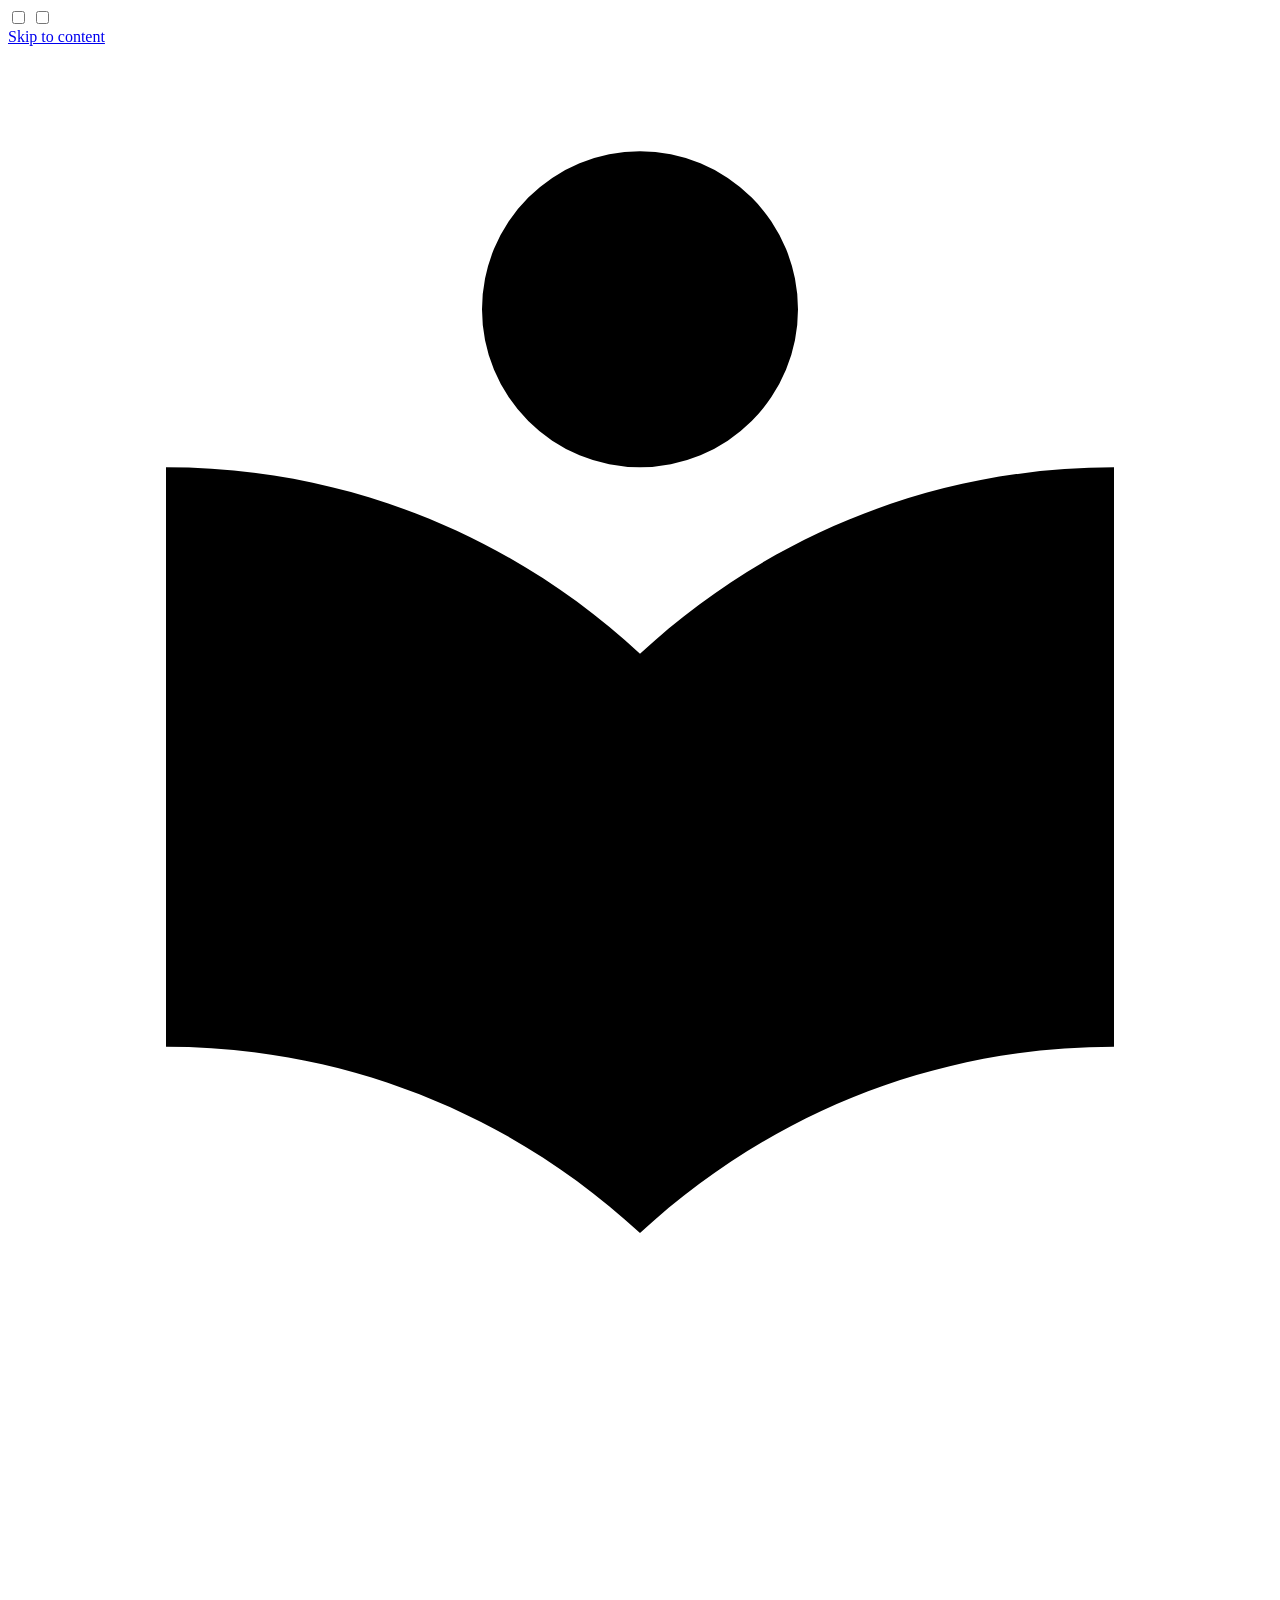
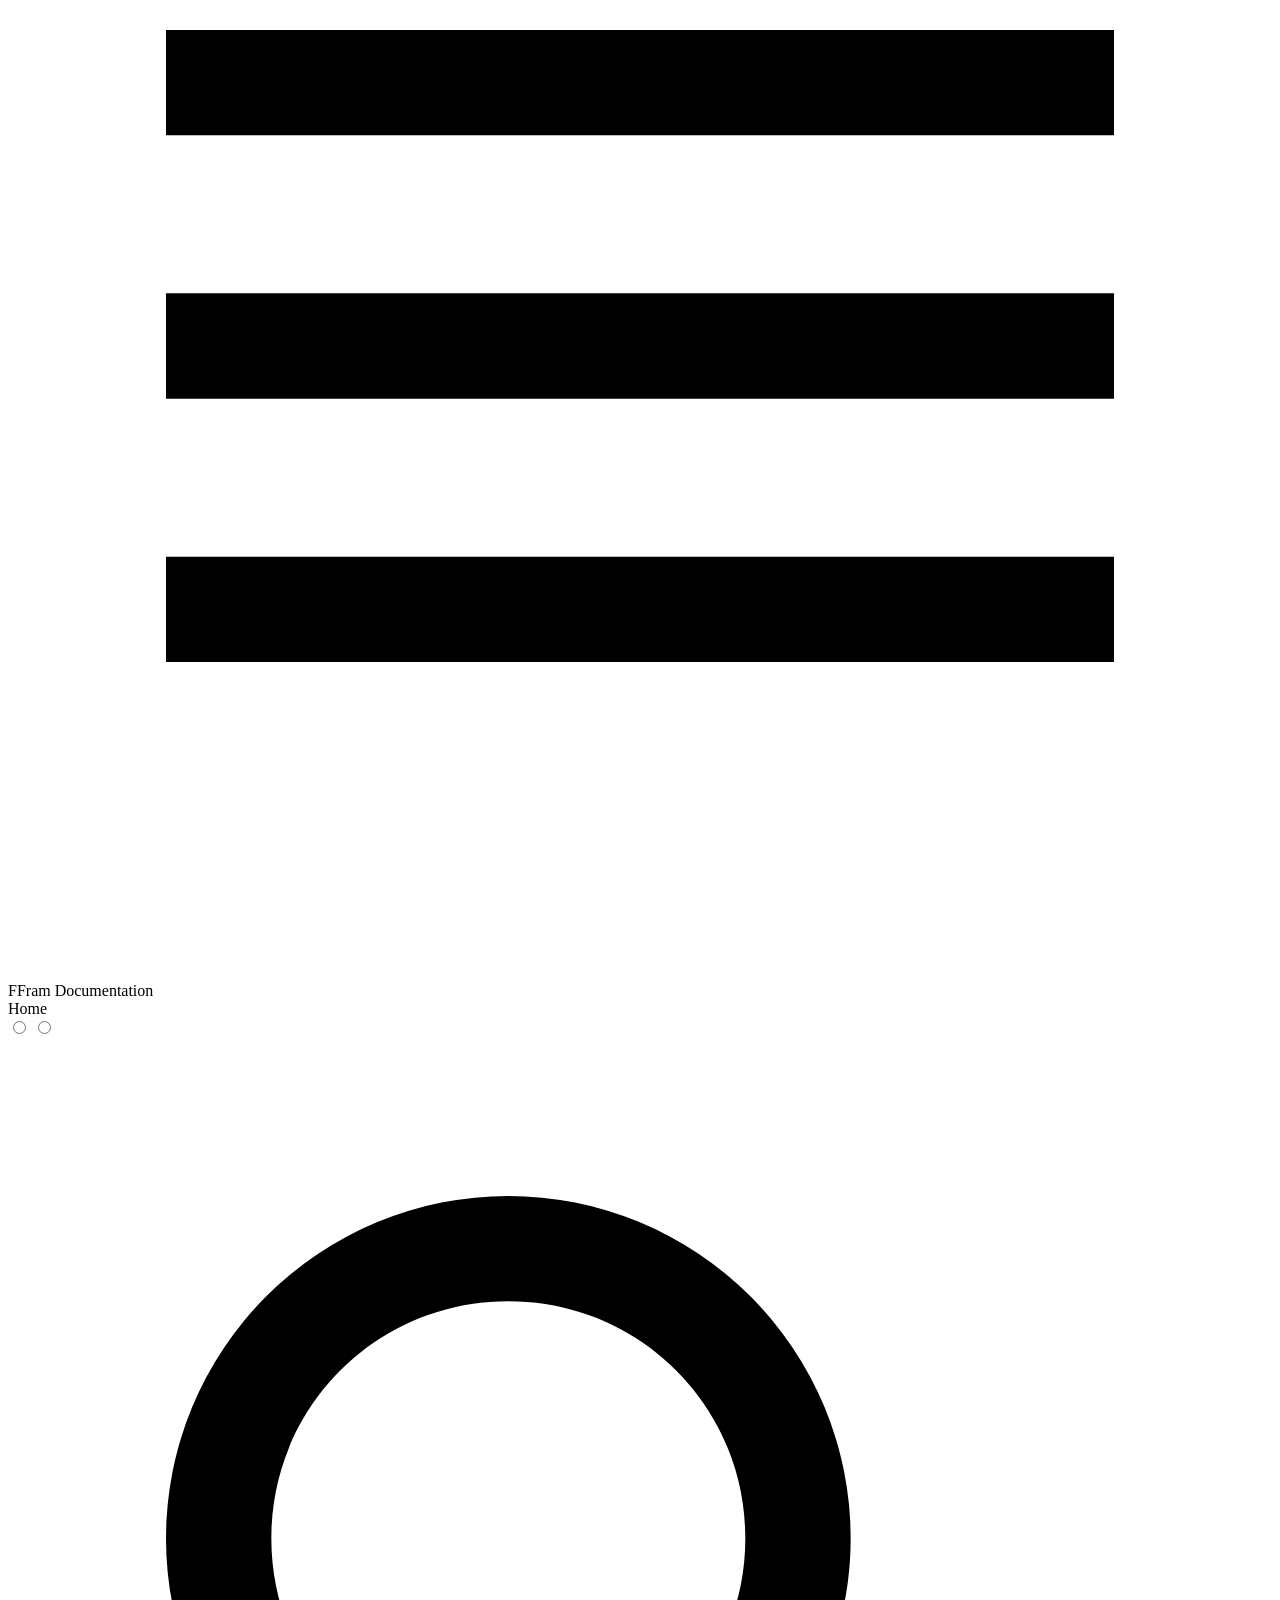
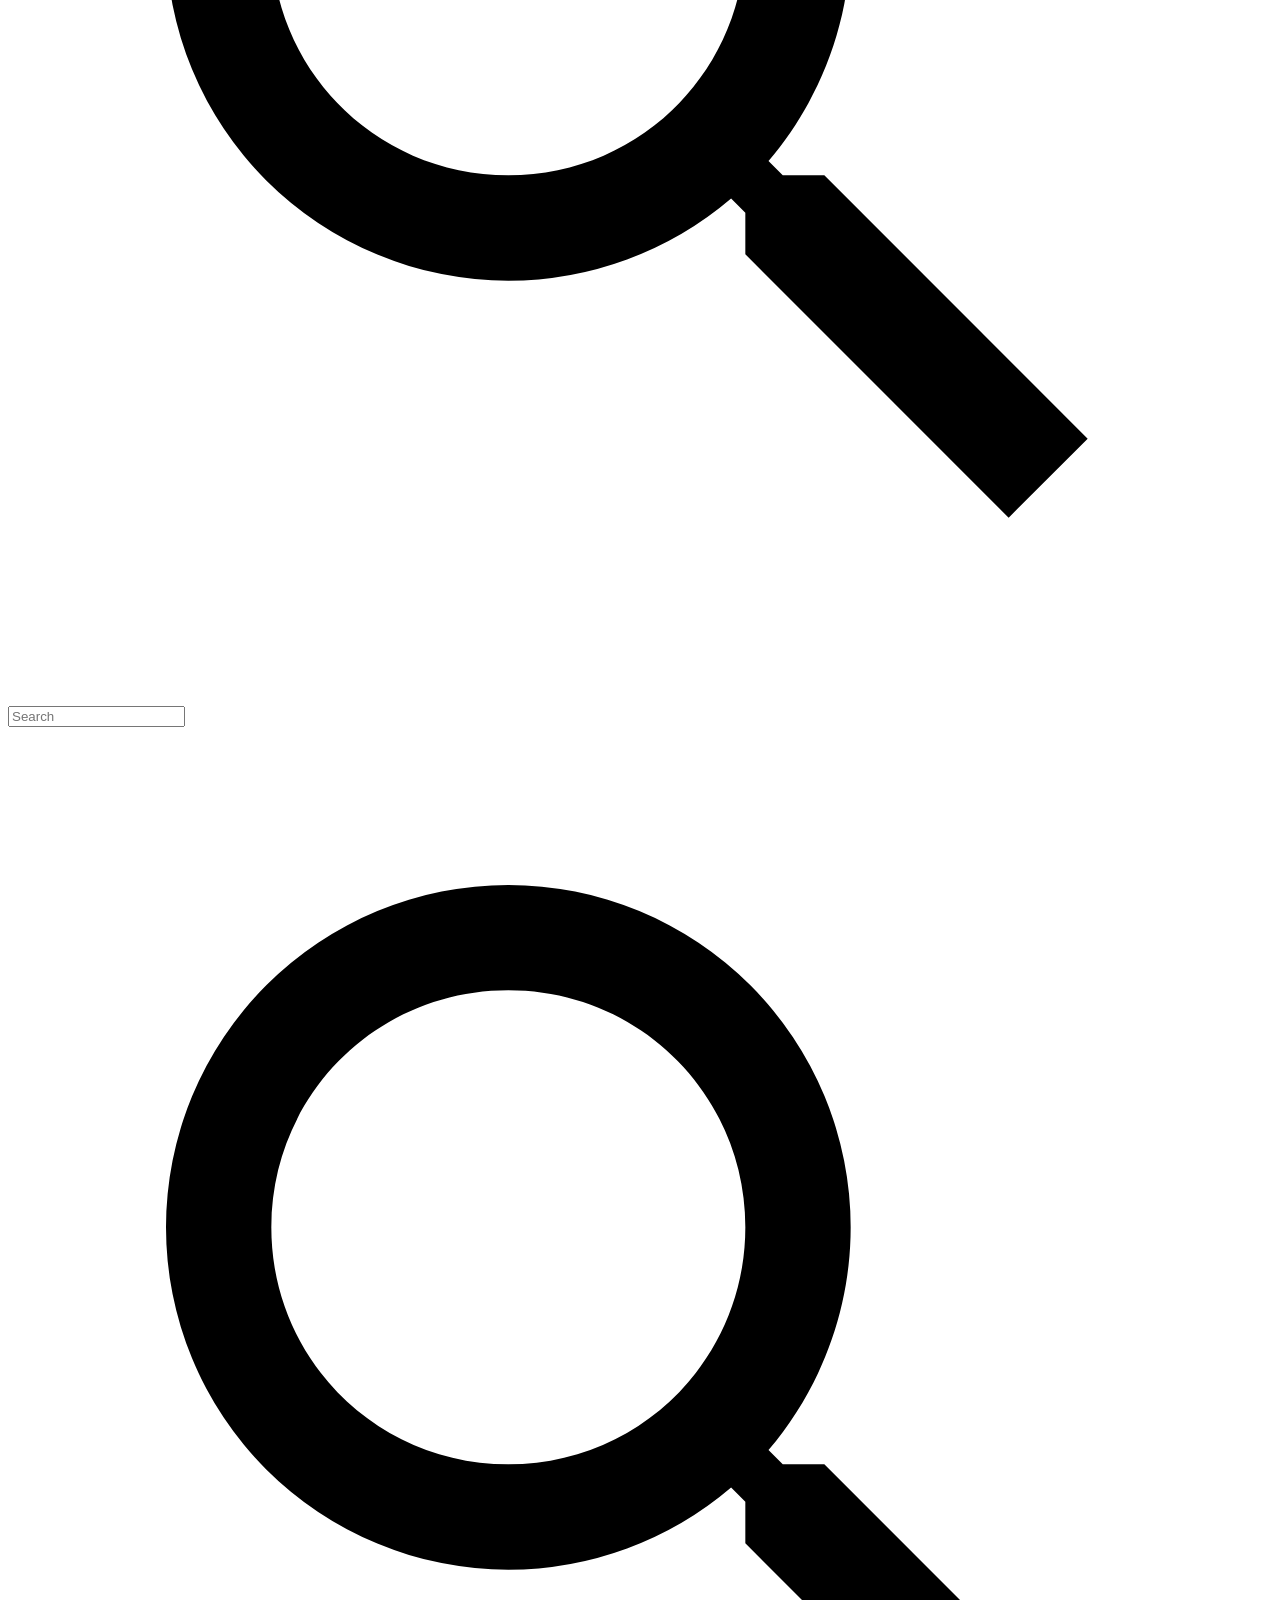
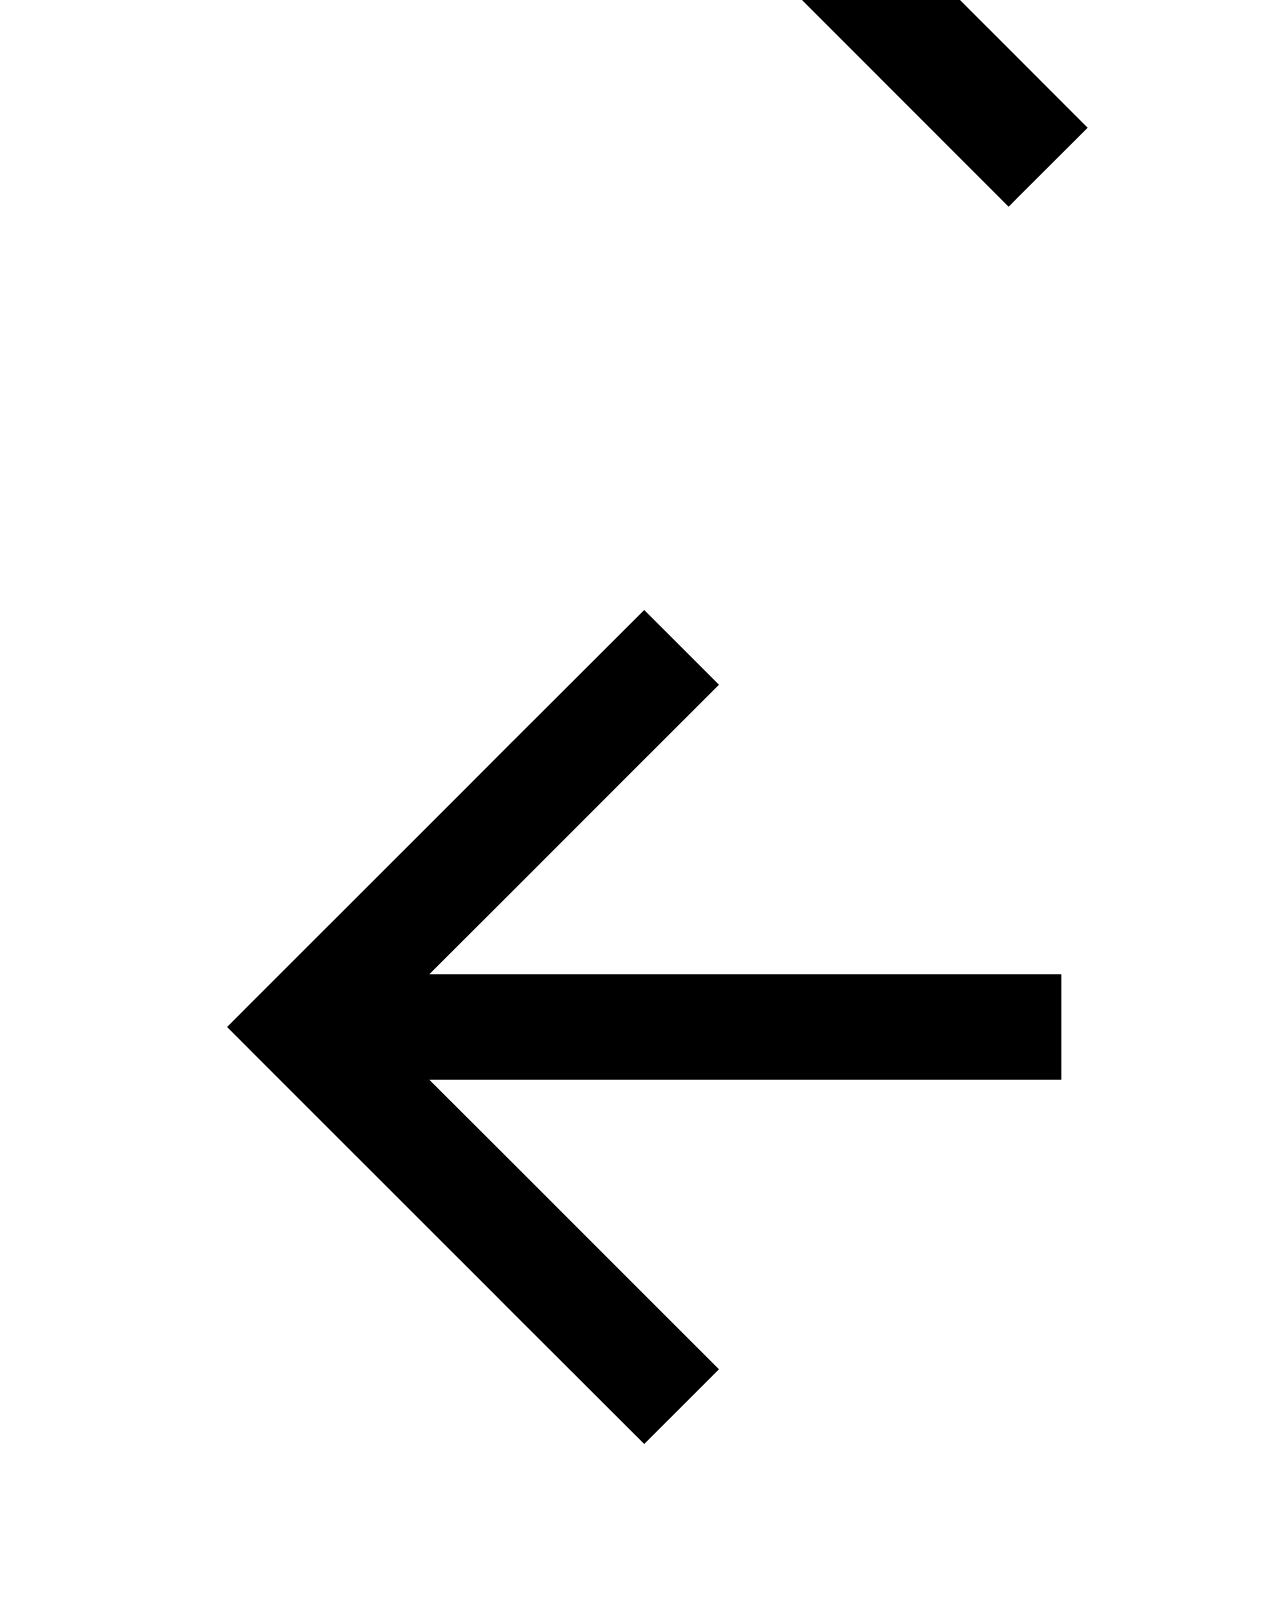
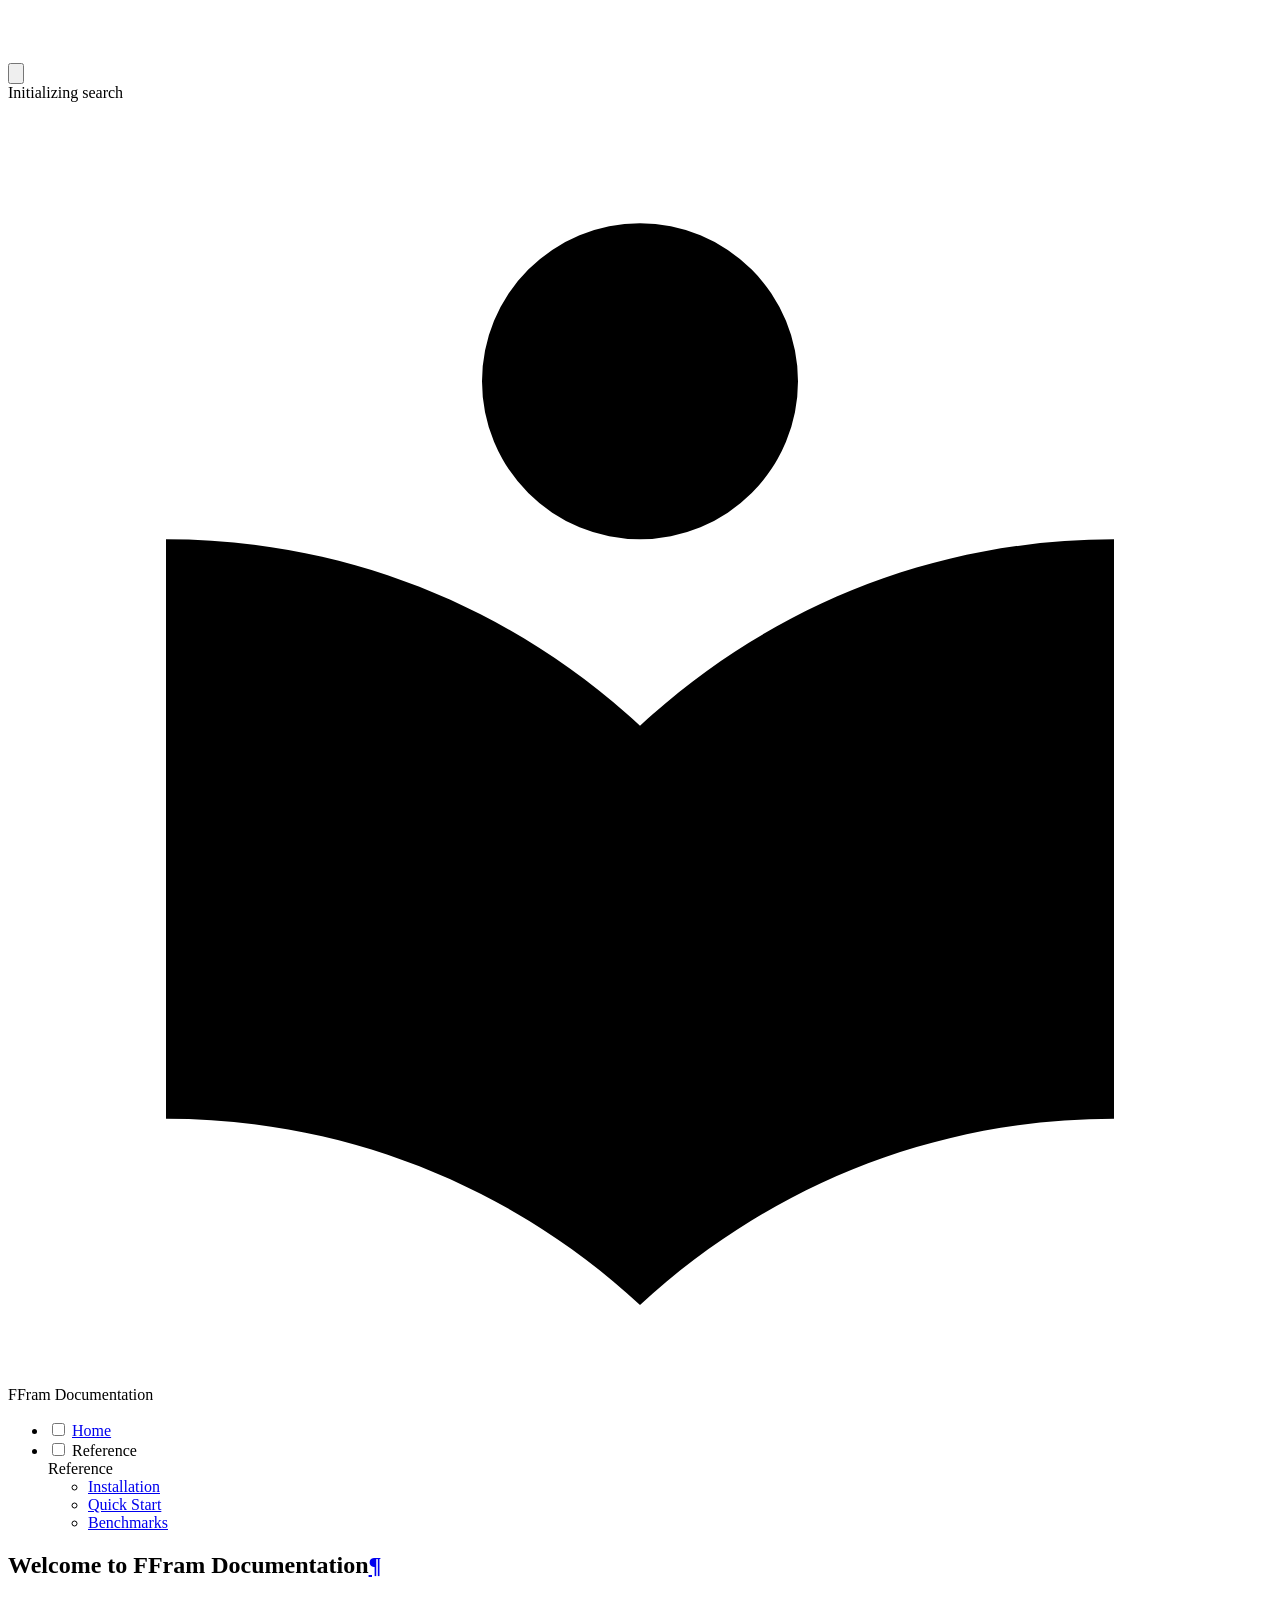
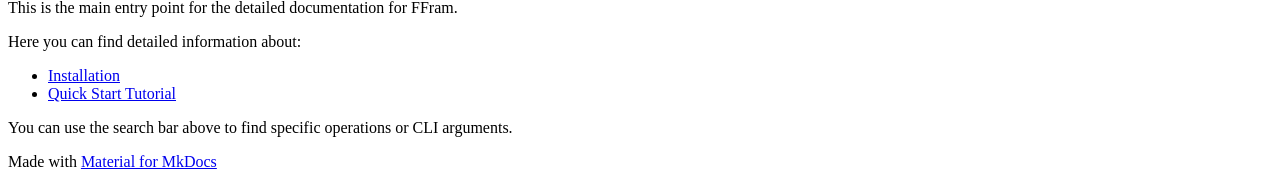
==== docs/reference/index.html @ 70c6c524 "Major Update" ====
<!doctype html>
<html lang="en" class="no-js">
  <head>
    
      <meta charset="utf-8">
      <meta name="viewport" content="width=device-width,initial-scale=1">
      
      
      
        <link rel="canonical" href="https://rebuild-it-labs.github.io/FFram/reference/">
      
      
      
        <link rel="next" href="reference/installation/">
      
      
        
      
      
      <link rel="icon" href="assets/images/favicon.png">
      <meta name="generator" content="mkdocs-1.6.1, mkdocs-material-9.7.7">
    
    
      
        <title>FFram Documentation</title>
      
    
    
      <link rel="stylesheet" href="assets/stylesheets/main.ec1eaa64.min.css">
      
        
        <link rel="stylesheet" href="assets/stylesheets/palette.ab4e12ef.min.css">
      
      


    
    
      
    
    
      
        
        
        <link rel="preconnect" href="https://fonts.gstatic.com" crossorigin>
        <link rel="stylesheet" href="https://fonts.googleapis.com/css?family=Roboto:300,300i,400,400i,700,700i%7CRoboto+Mono:400,400i,700,700i&display=fallback">
        <style>:root{--md-text-font:"Roboto";--md-code-font:"Roboto Mono"}</style>
      
    
    
    <script>__md_scope=new URL(".",location),__md_hash=e=>[...e].reduce(((e,_)=>(e<<5)-e+_.charCodeAt(0)),0),__md_get=(e,_=localStorage,t=__md_scope)=>JSON.parse(_.getItem(t.pathname+"."+e)),__md_set=(e,_,t=localStorage,a=__md_scope)=>{try{t.setItem(a.pathname+"."+e,JSON.stringify(_))}catch(e){}}</script>
    
      

    
    
  </head>
  
  
    
    
      
    
    
    
    
    <body dir="ltr" data-md-color-scheme="default" data-md-color-primary="teal" data-md-color-accent="deep-orange">
  
    
    <input class="md-toggle" data-md-toggle="drawer" type="checkbox" id="__drawer" autocomplete="off">
    <input class="md-toggle" data-md-toggle="search" type="checkbox" id="__search" autocomplete="off">
    <label class="md-overlay" for="__drawer"></label>
    <div data-md-component="skip">
      
        
        <a href="#welcome-to-ffram-documentation" class="md-skip">
          Skip to content
        </a>
      
    </div>
    <div data-md-component="announce">
      
    </div>
    
    
      

  

<header class="md-header md-header--shadow" data-md-component="header">
  <nav class="md-header__inner md-grid" aria-label="Header">
    <a href="." title="FFram Documentation" class="md-header__button md-logo" aria-label="FFram Documentation" data-md-component="logo">
      
  
  <svg xmlns="http://www.w3.org/2000/svg" viewBox="0 0 24 24"><path d="M12 8a3 3 0 0 0 3-3 3 3 0 0 0-3-3 3 3 0 0 0-3 3 3 3 0 0 0 3 3m0 3.54C9.64 9.35 6.5 8 3 8v11c3.5 0 6.64 1.35 9 3.54 2.36-2.19 5.5-3.54 9-3.54V8c-3.5 0-6.64 1.35-9 3.54"/></svg>

    </a>
    <label class="md-header__button md-icon" for="__drawer">
      
      <svg xmlns="http://www.w3.org/2000/svg" viewBox="0 0 24 24"><path d="M3 6h18v2H3zm0 5h18v2H3zm0 5h18v2H3z"/></svg>
    </label>
    <div class="md-header__title" data-md-component="header-title">
      <div class="md-header__ellipsis">
        <div class="md-header__topic">
          <span class="md-ellipsis">
            FFram Documentation
          </span>
        </div>
        <div class="md-header__topic" data-md-component="header-topic">
          <span class="md-ellipsis">
            
              Home
            
          </span>
        </div>
      </div>
    </div>
    
      
        <form class="md-header__option" data-md-component="palette">
  
    
    
    
    <input class="md-option" data-md-color-media="(prefers-color-scheme: light)" data-md-color-scheme="default" data-md-color-primary="teal" data-md-color-accent="deep-orange"  aria-label="Switch to dark mode"  type="radio" name="__palette" id="__palette_0">
    
      <label class="md-header__button md-icon" title="Switch to dark mode" for="__palette_1" hidden>
        <svg xmlns="http://www.w3.org/2000/svg" viewBox="0 0 24 24"><path d="M12 8a4 4 0 0 0-4 4 4 4 0 0 0 4 4 4 4 0 0 0 4-4 4 4 0 0 0-4-4m0 10a6 6 0 0 1-6-6 6 6 0 0 1 6-6 6 6 0 0 1 6 6 6 6 0 0 1-6 6m8-9.31V4h-4.69L12 .69 8.69 4H4v4.69L.69 12 4 15.31V20h4.69L12 23.31 15.31 20H20v-4.69L23.31 12z"/></svg>
      </label>
    
  
    
    
    
    <input class="md-option" data-md-color-media="(prefers-color-scheme: dark)" data-md-color-scheme="slate" data-md-color-primary="teal" data-md-color-accent="deep-orange"  aria-label="Switch to light mode"  type="radio" name="__palette" id="__palette_1">
    
      <label class="md-header__button md-icon" title="Switch to light mode" for="__palette_0" hidden>
        <svg xmlns="http://www.w3.org/2000/svg" viewBox="0 0 24 24"><path d="M12 18c-.89 0-1.74-.2-2.5-.55C11.56 16.5 13 14.42 13 12s-1.44-4.5-3.5-5.45C10.26 6.2 11.11 6 12 6a6 6 0 0 1 6 6 6 6 0 0 1-6 6m8-9.31V4h-4.69L12 .69 8.69 4H4v4.69L.69 12 4 15.31V20h4.69L12 23.31 15.31 20H20v-4.69L23.31 12z"/></svg>
      </label>
    
  
</form>
      
    
    
      <script>var palette=__md_get("__palette");if(palette&&palette.color){if("(prefers-color-scheme)"===palette.color.media){var media=matchMedia("(prefers-color-scheme: light)"),input=document.querySelector(media.matches?"[data-md-color-media='(prefers-color-scheme: light)']":"[data-md-color-media='(prefers-color-scheme: dark)']");palette.color.media=input.getAttribute("data-md-color-media"),palette.color.scheme=input.getAttribute("data-md-color-scheme"),palette.color.primary=input.getAttribute("data-md-color-primary"),palette.color.accent=input.getAttribute("data-md-color-accent")}for(var[key,value]of Object.entries(palette.color))document.body.setAttribute("data-md-color-"+key,value)}</script>
    
    
    
      
      
        <label class="md-header__button md-icon" for="__search">
          
          <svg xmlns="http://www.w3.org/2000/svg" viewBox="0 0 24 24"><path d="M9.5 3A6.5 6.5 0 0 1 16 9.5c0 1.61-.59 3.09-1.56 4.23l.27.27h.79l5 5-1.5 1.5-5-5v-.79l-.27-.27A6.52 6.52 0 0 1 9.5 16 6.5 6.5 0 0 1 3 9.5 6.5 6.5 0 0 1 9.5 3m0 2C7 5 5 7 5 9.5S7 14 9.5 14 14 12 14 9.5 12 5 9.5 5"/></svg>
        </label>
        <div class="md-search" data-md-component="search" role="dialog">
  <label class="md-search__overlay" for="__search"></label>
  <div class="md-search__inner" role="search">
    <form class="md-search__form" name="search">
      <input type="text" class="md-search__input" name="query" aria-label="Search" placeholder="Search" autocapitalize="off" autocorrect="off" autocomplete="off" spellcheck="false" data-md-component="search-query" required>
      <label class="md-search__icon md-icon" for="__search">
        
        <svg xmlns="http://www.w3.org/2000/svg" viewBox="0 0 24 24"><path d="M9.5 3A6.5 6.5 0 0 1 16 9.5c0 1.61-.59 3.09-1.56 4.23l.27.27h.79l5 5-1.5 1.5-5-5v-.79l-.27-.27A6.52 6.52 0 0 1 9.5 16 6.5 6.5 0 0 1 3 9.5 6.5 6.5 0 0 1 9.5 3m0 2C7 5 5 7 5 9.5S7 14 9.5 14 14 12 14 9.5 12 5 9.5 5"/></svg>
        
        <svg xmlns="http://www.w3.org/2000/svg" viewBox="0 0 24 24"><path d="M20 11v2H8l5.5 5.5-1.42 1.42L4.16 12l7.92-7.92L13.5 5.5 8 11z"/></svg>
      </label>
      <nav class="md-search__options" aria-label="Search">
        
        <button type="reset" class="md-search__icon md-icon" title="Clear" aria-label="Clear" tabindex="-1">
          
          <svg xmlns="http://www.w3.org/2000/svg" viewBox="0 0 24 24"><path d="M19 6.41 17.59 5 12 10.59 6.41 5 5 6.41 10.59 12 5 17.59 6.41 19 12 13.41 17.59 19 19 17.59 13.41 12z"/></svg>
        </button>
      </nav>
      
    </form>
    <div class="md-search__output">
      <div class="md-search__scrollwrap" tabindex="0" data-md-scrollfix>
        <div class="md-search-result" data-md-component="search-result">
          <div class="md-search-result__meta">
            Initializing search
          </div>
          <ol class="md-search-result__list" role="presentation"></ol>
        </div>
      </div>
    </div>
  </div>
</div>
      
    
    
  </nav>
  
</header>
    
    <div class="md-container" data-md-component="container">
      
      
        
          
        
      
      <main class="md-main" data-md-component="main">
        <div class="md-main__inner md-grid">
          
            
              
              <div class="md-sidebar md-sidebar--primary" data-md-component="sidebar" data-md-type="navigation" >
                <div class="md-sidebar__scrollwrap">
                  <div class="md-sidebar__inner">
                    



<nav class="md-nav md-nav--primary" aria-label="Navigation" data-md-level="0">
  <label class="md-nav__title" for="__drawer">
    <a href="." title="FFram Documentation" class="md-nav__button md-logo" aria-label="FFram Documentation" data-md-component="logo">
      
  
  <svg xmlns="http://www.w3.org/2000/svg" viewBox="0 0 24 24"><path d="M12 8a3 3 0 0 0 3-3 3 3 0 0 0-3-3 3 3 0 0 0-3 3 3 3 0 0 0 3 3m0 3.54C9.64 9.35 6.5 8 3 8v11c3.5 0 6.64 1.35 9 3.54 2.36-2.19 5.5-3.54 9-3.54V8c-3.5 0-6.64 1.35-9 3.54"/></svg>

    </a>
    FFram Documentation
  </label>
  
  <ul class="md-nav__list" data-md-scrollfix>
    
      
      
  
  
    
  
  
  
    <li class="md-nav__item md-nav__item--active">
      
      <input class="md-nav__toggle md-toggle" type="checkbox" id="__toc">
      
      
        
      
      
      <a href="." class="md-nav__link md-nav__link--active">
        
  
  
  <span class="md-ellipsis">
    
  
    Home
  

    
  </span>
  
  

      </a>
      
    </li>
  

    
      
      
  
  
  
  
    
    
    
    
    
    <li class="md-nav__item md-nav__item--nested">
      
        
        
        <input class="md-nav__toggle md-toggle " type="checkbox" id="__nav_2" >
        
          
          <label class="md-nav__link" for="__nav_2" id="__nav_2_label" tabindex="0">
            
  
  
  <span class="md-ellipsis">
    
  
    Reference
  

    
  </span>
  
  

            <span class="md-nav__icon md-icon"></span>
          </label>
        
        <nav class="md-nav" data-md-level="1" aria-labelledby="__nav_2_label" aria-expanded="false">
          <label class="md-nav__title" for="__nav_2">
            <span class="md-nav__icon md-icon"></span>
            
  
    Reference
  

          </label>
          <ul class="md-nav__list" data-md-scrollfix>
            
              
                
  
  
  
  
    <li class="md-nav__item">
      <a href="reference/installation/" class="md-nav__link">
        
  
  
  <span class="md-ellipsis">
    
  
    Installation
  

    
  </span>
  
  

      </a>
    </li>
  

              
            
              
                
  
  
  
  
    <li class="md-nav__item">
      <a href="reference/quick-start/" class="md-nav__link">
        
  
  
  <span class="md-ellipsis">
    
  
    Quick Start
  

    
  </span>
  
  

      </a>
    </li>
  

              
            
              
                
  
  
  
  
    <li class="md-nav__item">
      <a href="reference/benchmarks/" class="md-nav__link">
        
  
  
  <span class="md-ellipsis">
    
  
    Benchmarks
  

    
  </span>
  
  

      </a>
    </li>
  

              
            
          </ul>
        </nav>
      
    </li>
  

    
  </ul>
</nav>
                  </div>
                </div>
              </div>
            
            
              
              <div class="md-sidebar md-sidebar--secondary" data-md-component="sidebar" data-md-type="toc" >
                <div class="md-sidebar__scrollwrap">
                  <div class="md-sidebar__inner">
                    

<nav class="md-nav md-nav--secondary" aria-label="Table of contents">
  
  
  
    
  
  
</nav>
                  </div>
                </div>
              </div>
            
          
          
            <div class="md-content" data-md-component="content">
              
              <article class="md-content__inner md-typeset">
                
                  



<h1 id="welcome-to-ffram-documentation">Welcome to FFram Documentation<a class="headerlink" href="#welcome-to-ffram-documentation" title="Permanent link">&para;</a></h1>
<p>This is the main entry point for the detailed documentation for FFram.</p>
<p>Here you can find detailed information about:</p>
<ul>
<li><a href="reference/installation/">Installation</a></li>
<li><a href="reference/quick-start/">Quick Start Tutorial</a></li>
</ul>
<p>You can use the search bar above to find specific operations or CLI arguments.</p>












                
              </article>
            </div>
          
          
<script>var target=document.getElementById(location.hash.slice(1));target&&target.name&&(target.checked=target.name.startsWith("__tabbed_"))</script>
        </div>
        
      </main>
      
        <footer class="md-footer">
  
  <div class="md-footer-meta md-typeset">
    <div class="md-footer-meta__inner md-grid">
      <div class="md-copyright">
  
  
    Made with
    <a href="https://squidfunk.github.io/mkdocs-material/" target="_blank" rel="noopener">
      Material for MkDocs
    </a>
  
</div>
      
    </div>
  </div>
</footer>
      
    </div>
    <div class="md-dialog" data-md-component="dialog">
      <div class="md-dialog__inner md-typeset"></div>
    </div>
    
    
    
      
      
      <script id="__config" type="application/json">{"annotate": null, "base": ".", "features": [], "search": "assets/javascripts/workers/search.2c215733.min.js", "tags": null, "translations": {"clipboard.copied": "Copied to clipboard", "clipboard.copy": "Copy to clipboard", "search.result.more.one": "1 more on this page", "search.result.more.other": "# more on this page", "search.result.none": "No matching documents", "search.result.one": "1 matching document", "search.result.other": "# matching documents", "search.result.placeholder": "Type to start searching", "search.result.term.missing": "Missing", "select.version": "Select version"}, "version": null}</script>
    
    
      <script src="assets/javascripts/bundle.d7400e89.min.js"></script>
      
    
  </body>
</html>
---- docs/reference/assets/stylesheets/main.ec1eaa64.min.css ----
@charset "UTF-8";html{-webkit-text-size-adjust:none;-moz-text-size-adjust:none;text-size-adjust:none;box-sizing:border-box}*,:after,:before{box-sizing:inherit}@media (prefers-reduced-motion){*,:after,:before{transition:none!important}}body{margin:0}a,button,input,label{-webkit-tap-highlight-color:transparent}a{color:inherit;text-decoration:none}hr{border:0;box-sizing:initial;display:block;height:.05rem;overflow:visible;padding:0}small{font-size:80%}sub,sup{line-height:1em}img{border-style:none}table{border-collapse:initial;border-spacing:0}td,th{font-weight:400;vertical-align:top}button{background:#0000;border:0;font-family:inherit;font-size:inherit;margin:0;padding:0}input{border:0;outline:none}:root{--md-primary-fg-color:#4051b5;--md-primary-fg-color--light:#5d6cc0;--md-primary-fg-color--dark:#303fa1;--md-primary-bg-color:#fff;--md-primary-bg-color--light:#ffffffb3;--md-accent-fg-color:#526cfe;--md-accent-fg-color--transparent:#526cfe1a;--md-accent-bg-color:#fff;--md-accent-bg-color--light:#ffffffb3}[data-md-color-scheme=default]{color-scheme:light}[data-md-color-scheme=default] img[src$="#gh-dark-mode-only"],[data-md-color-scheme=default] img[src$="#only-dark"]{display:none}:root,[data-md-color-scheme=default]{--md-hue:225deg;--md-default-fg-color:#000000de;--md-default-fg-color--light:#0000008a;--md-default-fg-color--lighter:#00000052;--md-default-fg-color--lightest:#00000012;--md-default-bg-color:#fff;--md-default-bg-color--light:#ffffffb3;--md-default-bg-color--lighter:#ffffff4d;--md-default-bg-color--lightest:#ffffff1f;--md-code-fg-color:#36464e;--md-code-bg-color:#f5f5f5;--md-code-bg-color--light:#f5f5f5b3;--md-code-bg-color--lighter:#f5f5f54d;--md-code-hl-color:#4287ff;--md-code-hl-color--light:#4287ff1a;--md-code-hl-number-color:#d52a2a;--md-code-hl-special-color:#db1457;--md-code-hl-function-color:#a846b9;--md-code-hl-constant-color:#6e59d9;--md-code-hl-keyword-color:#3f6ec6;--md-code-hl-string-color:#1c7d4d;--md-code-hl-name-color:var(--md-code-fg-color);--md-code-hl-operator-color:var(--md-default-fg-color--light);--md-code-hl-punctuation-color:var(--md-default-fg-color--light);--md-code-hl-comment-color:var(--md-default-fg-color--light);--md-code-hl-generic-color:var(--md-default-fg-color--light);--md-code-hl-variable-color:var(--md-default-fg-color--light);--md-typeset-color:var(--md-default-fg-color);--md-typeset-a-color:var(--md-primary-fg-color);--md-typeset-del-color:#f5503d26;--md-typeset-ins-color:#0bd57026;--md-typeset-kbd-color:#fafafa;--md-typeset-kbd-accent-color:#fff;--md-typeset-kbd-border-color:#b8b8b8;--md-typeset-mark-color:#ffff0080;--md-typeset-table-color:#0000001f;--md-typeset-table-color--light:rgba(0,0,0,.035);--md-admonition-fg-color:var(--md-default-fg-color);--md-admonition-bg-color:var(--md-default-bg-color);--md-warning-fg-color:#000000de;--md-warning-bg-color:#ff9;--md-footer-fg-color:#fff;--md-footer-fg-color--light:#ffffffb3;--md-footer-fg-color--lighter:#ffffff73;--md-footer-bg-color:#000000de;--md-footer-bg-color--dark:#00000052;--md-shadow-z1:0 0.2rem 0.5rem #0000000d,0 0 0.05rem #0000001a;--md-shadow-z2:0 0.2rem 0.5rem #0000001a,0 0 0.05rem #00000040;--md-shadow-z3:0 0.2rem 0.5rem #0003,0 0 0.05rem #00000059}.md-icon svg{fill:currentcolor;display:block;height:1.2rem;width:1.2rem}body{-webkit-font-smoothing:antialiased;-moz-osx-font-smoothing:grayscale;--md-text-font-family:var(--md-text-font,_),-apple-system,BlinkMacSystemFont,Helvetica,Arial,sans-serif;--md-code-font-family:var(--md-code-font,_),SFMono-Regular,Consolas,Menlo,monospace}aside,body,input{font-feature-settings:"kern","liga";color:var(--md-typeset-color);font-family:var(--md-text-font-family)}code,kbd,pre{font-feature-settings:"kern";font-family:var(--md-code-font-family)}:root{--md-typeset-table-sort-icon:url('data:image/svg+xml;charset=utf-8,<svg xmlns="http://www.w3.org/2000/svg" viewBox="0 0 24 24"><path d="m18 21-4-4h3V7h-3l4-4 4 4h-3v10h3M2 19v-2h10v2M2 13v-2h7v2M2 7V5h4v2z"/></svg>');--md-typeset-table-sort-icon--asc:url('data:image/svg+xml;charset=utf-8,<svg xmlns="http://www.w3.org/2000/svg" viewBox="0 0 24 24"><path d="M19 17h3l-4 4-4-4h3V3h2M2 17h10v2H2M6 5v2H2V5m0 6h7v2H2z"/></svg>');--md-typeset-table-sort-icon--desc:url('data:image/svg+xml;charset=utf-8,<svg xmlns="http://www.w3.org/2000/svg" viewBox="0 0 24 24"><path d="M19 7h3l-4-4-4 4h3v14h2M2 17h10v2H2M6 5v2H2V5m0 6h7v2H2z"/></svg>')}.md-typeset{-webkit-print-color-adjust:exact;color-adjust:exact;font-size:.8rem;line-height:1.6;overflow-wrap:break-word}@media print{.md-typeset{font-size:.68rem}}.md-typeset blockquote,.md-typeset dl,.md-typeset figure,.md-typeset ol,.md-typeset pre,.md-typeset ul{margin-bottom:1em;margin-top:1em}.md-typeset h1{color:var(--md-default-fg-color--light);font-size:2em;line-height:1.3;margin:0 0 1.25em}.md-typeset h1,.md-typeset h2{font-weight:300;letter-spacing:-.01em}.md-typeset h2{font-size:1.5625em;line-height:1.4;margin:1.6em 0 .64em}.md-typeset h3{font-size:1.25em;font-weight:400;letter-spacing:-.01em;line-height:1.5;margin:1.6em 0 .8em}.md-typeset h2+h3{margin-top:.8em}.md-typeset h4{font-weight:700;letter-spacing:-.01em;margin:1em 0}.md-typeset h5,.md-typeset h6{color:var(--md-default-fg-color--light);font-size:.8em;font-weight:700;letter-spacing:-.01em;margin:1.25em 0}.md-typeset h5{text-transform:uppercase}.md-typeset h5 code{text-transform:none}.md-typeset hr{border-bottom:.05rem solid var(--md-default-fg-color--lightest);display:flow-root;margin:1.5em 0}.md-typeset a{color:var(--md-typeset-a-color);word-break:break-word}.md-typeset a,.md-typeset a:before{transition:color 125ms}.md-typeset a:focus,.md-typeset a:hover{color:var(--md-accent-fg-color)}.md-typeset a:focus code,.md-typeset a:hover code{background-color:var(--md-accent-fg-color--transparent);color:var(--md-accent-fg-color)}.md-typeset a code{color:var(--md-typeset-a-color)}.md-typeset a.focus-visible{outline-color:var(--md-accent-fg-color);outline-offset:.2rem}.md-typeset code,.md-typeset kbd,.md-typeset pre{color:var(--md-code-fg-color);direction:ltr;font-variant-ligatures:none;transition:background-color 125ms}@media print{.md-typeset code,.md-typeset kbd,.md-typeset pre{white-space:pre-wrap}}.md-typeset code{background-color:var(--md-code-bg-color);border-radius:.1rem;-webkit-box-decoration-break:clone;box-decoration-break:clone;font-size:.85em;padding:0 .2941176471em;transition:color 125ms,background-color 125ms;word-break:break-word}.md-typeset code:not(.focus-visible){-webkit-tap-highlight-color:transparent;outline:none}.md-typeset pre{display:flow-root;line-height:1.4;position:relative}.md-typeset pre>code{-webkit-box-decoration-break:slice;box-decoration-break:slice;box-shadow:none;display:block;margin:0;outline-color:var(--md-accent-fg-color);overflow:auto;padding:.7720588235em 1.1764705882em;scrollbar-color:var(--md-default-fg-color--lighter) #0000;scrollbar-width:thin;touch-action:auto;word-break:normal}.md-typeset pre>code:hover{scrollbar-color:var(--md-accent-fg-color) #0000}.md-typeset pre>code::-webkit-scrollbar{height:.2rem;width:.2rem}.md-typeset pre>code::-webkit-scrollbar-thumb{background-color:var(--md-default-fg-color--lighter)}.md-typeset pre>code::-webkit-scrollbar-thumb:hover{background-color:var(--md-accent-fg-color)}.md-typeset kbd{background-color:var(--md-typeset-kbd-color);border-radius:.1rem;box-shadow:0 .1rem 0 .05rem var(--md-typeset-kbd-border-color),0 .1rem 0 var(--md-typeset-kbd-border-color),0 -.1rem .2rem var(--md-typeset-kbd-accent-color) inset;color:var(--md-default-fg-color);display:inline-block;font-size:.75em;padding:0 .6666666667em;vertical-align:text-top;word-break:break-word}.md-typeset mark{background-color:var(--md-typeset-mark-color);-webkit-box-decoration-break:clone;box-decoration-break:clone;color:inherit;word-break:break-word}.md-typeset abbr{cursor:help;text-decoration:none}.md-typeset [data-preview],.md-typeset abbr{border-bottom:.05rem dotted var(--md-default-fg-color--light)}.md-typeset small{opacity:.75}[dir=ltr] .md-typeset sub,[dir=ltr] .md-typeset sup{margin-left:.078125em}[dir=rtl] .md-typeset sub,[dir=rtl] .md-typeset sup{margin-right:.078125em}[dir=ltr] .md-typeset blockquote{padding-left:.6rem}[dir=rtl] .md-typeset blockquote{padding-right:.6rem}[dir=ltr] .md-typeset blockquote{border-left:.2rem solid var(--md-default-fg-color--lighter)}[dir=rtl] .md-typeset blockquote{border-right:.2rem solid var(--md-default-fg-color--lighter)}.md-typeset blockquote{color:var(--md-default-fg-color--light);margin-left:0;margin-right:0}.md-typeset ul{list-style-type:disc}.md-typeset ul[type]{list-style-type:revert-layer}[dir=ltr] .md-typeset ol,[dir=ltr] .md-typeset ul{margin-left:.625em}[dir=rtl] .md-typeset ol,[dir=rtl] .md-typeset ul{margin-right:.625em}.md-typeset ol,.md-typeset ul{padding:0}.md-typeset ol:not([hidden]),.md-typeset ul:not([hidden]){display:flow-root}.md-typeset ol ol,.md-typeset ul ol{list-style-type:lower-alpha}.md-typeset ol ol ol,.md-typeset ul ol ol{list-style-type:lower-roman}.md-typeset ol ol ol ol,.md-typeset ul ol ol ol{list-style-type:upper-alpha}.md-typeset ol ol ol ol ol,.md-typeset ul ol ol ol ol{list-style-type:upper-roman}.md-typeset ol[type],.md-typeset ul[type]{list-style-type:revert-layer}[dir=ltr] .md-typeset ol li,[dir=ltr] .md-typeset ul li{margin-left:1.25em}[dir=rtl] .md-typeset ol li,[dir=rtl] .md-typeset ul li{margin-right:1.25em}.md-typeset ol li,.md-typeset ul li{margin-bottom:.5em}.md-typeset ol li blockquote,.md-typeset ol li p,.md-typeset ul li blockquote,.md-typeset ul li p{margin:.5em 0}.md-typeset ol li:last-child,.md-typeset ul li:last-child{margin-bottom:0}[dir=ltr] .md-typeset ol li ol,[dir=ltr] .md-typeset ol li ul,[dir=ltr] .md-typeset ul li ol,[dir=ltr] .md-typeset ul li ul{margin-left:.625em}[dir=rtl] .md-typeset ol li ol,[dir=rtl] .md-typeset ol li ul,[dir=rtl] .md-typeset ul li ol,[dir=rtl] .md-typeset ul li ul{margin-right:.625em}.md-typeset ol li ol,.md-typeset ol li ul,.md-typeset ul li ol,.md-typeset ul li ul{margin-bottom:.5em;margin-top:.5em}[dir=ltr] .md-typeset dd{margin-left:1.875em}[dir=rtl] .md-typeset dd{margin-right:1.875em}.md-typeset dd{margin-bottom:1.5em;margin-top:1em}.md-typeset img,.md-typeset svg,.md-typeset video{height:auto;max-width:100%}.md-typeset img[align=left]{margin:1em 1em 1em 0}.md-typeset img[align=right]{margin:1em 0 1em 1em}.md-typeset img[align]:only-child{margin-top:0}.md-typeset figure{display:flow-root;margin:1em auto;max-width:100%;text-align:center;width:fit-content}.md-typeset figure img{display:block;margin:0 auto}.md-typeset figcaption{font-style:italic;margin:1em auto;max-width:24rem}.md-typeset iframe{max-width:100%}.md-typeset table:not([class]){background-color:var(--md-default-bg-color);border:.05rem solid var(--md-typeset-table-color);border-radius:.1rem;display:inline-block;font-size:.64rem;max-width:100%;overflow:auto;touch-action:auto}@media print{.md-typeset table:not([class]){display:table}}.md-typeset table:not([class])+*{margin-top:1.5em}.md-typeset table:not([class]) td>:first-child,.md-typeset table:not([class]) th>:first-child{margin-top:0}.md-typeset table:not([class]) td>:last-child,.md-typeset table:not([class]) th>:last-child{margin-bottom:0}.md-typeset table:not([class]) td:not([align]),.md-typeset table:not([class]) th:not([align]){text-align:left}[dir=rtl] .md-typeset table:not([class]) td:not([align]),[dir=rtl] .md-typeset table:not([class]) th:not([align]){text-align:right}.md-typeset table:not([class]) th{font-weight:700;min-width:5rem;padding:.9375em 1.25em;vertical-align:top}.md-typeset table:not([class]) td{border-top:.05rem solid var(--md-typeset-table-color);padding:.9375em 1.25em;vertical-align:top}.md-typeset table:not([class]) tbody tr{transition:background-color 125ms}.md-typeset table:not([class]) tbody tr:hover{background-color:var(--md-typeset-table-color--light);box-shadow:0 .05rem 0 var(--md-default-bg-color) inset}.md-typeset table:not([class]) a{word-break:normal}.md-typeset table th[role=columnheader]{cursor:pointer}[dir=ltr] .md-typeset table th[role=columnheader]:after{margin-left:.5em}[dir=rtl] .md-typeset table th[role=columnheader]:after{margin-right:.5em}.md-typeset table th[role=columnheader]:after{content:"";display:inline-block;height:1.2em;-webkit-mask-image:var(--md-typeset-table-sort-icon);mask-image:var(--md-typeset-table-sort-icon);-webkit-mask-repeat:no-repeat;mask-repeat:no-repeat;-webkit-mask-size:contain;mask-size:contain;transition:background-color 125ms;vertical-align:text-bottom;width:1.2em}.md-typeset table th[role=columnheader]:hover:after{background-color:var(--md-default-fg-color--lighter)}.md-typeset table th[role=columnheader][aria-sort=ascending]:after{background-color:var(--md-default-fg-color--light);-webkit-mask-image:var(--md-typeset-table-sort-icon--asc);mask-image:var(--md-typeset-table-sort-icon--asc)}.md-typeset table th[role=columnheader][aria-sort=descending]:after{background-color:var(--md-default-fg-color--light);-webkit-mask-image:var(--md-typeset-table-sort-icon--desc);mask-image:var(--md-typeset-table-sort-icon--desc)}.md-typeset__scrollwrap{margin:1em -.8rem;overflow-x:auto;touch-action:auto}.md-typeset__table{display:inline-block;margin-bottom:.5em;padding:0 .8rem}@media print{.md-typeset__table{display:block}}html .md-typeset__table table{display:table;margin:0;overflow:hidden;width:100%}@media screen and (max-width:44.984375em){.md-content__inner>pre{margin:1em -.8rem}.md-content__inner>pre code{border-radius:0}}.md-typeset .md-author{border-radius:100%;display:block;flex-shrink:0;height:1.6rem;overflow:hidden;position:relative;transition:color 125ms,transform 125ms;width:1.6rem}.md-typeset .md-author img{display:block}.md-typeset .md-author--more{background:var(--md-default-fg-color--lightest);color:var(--md-default-fg-color--lighter);font-size:.6rem;font-weight:700;line-height:1.6rem;text-align:center}.md-typeset .md-author--long{height:2.4rem;width:2.4rem}.md-typeset a.md-author{transform:scale(1)}.md-typeset a.md-author img{border-radius:100%;filter:grayscale(100%) opacity(75%);transition:filter 125ms}.md-typeset a.md-author:focus,.md-typeset a.md-author:hover{transform:scale(1.1);z-index:1}.md-typeset a.md-author:focus img,.md-typeset a.md-author:hover img{filter:grayscale(0)}.md-banner{background-color:var(--md-footer-bg-color);color:var(--md-footer-fg-color);overflow:auto}@media print{.md-banner{display:none}}.md-banner--warning{background-color:var(--md-warning-bg-color);color:var(--md-warning-fg-color)}.md-banner__inner{font-size:.7rem;margin:.6rem auto;padding:0 .8rem}[dir=ltr] .md-banner__button{float:right}[dir=rtl] .md-banner__button{float:left}.md-banner__button{color:inherit;cursor:pointer;transition:opacity .25s}.no-js .md-banner__button{display:none}.md-banner__button:hover{opacity:.7}html{font-size:125%;height:100%;overflow-x:hidden}@media screen and (min-width:100em){html{font-size:137.5%}}@media screen and (min-width:125em){html{font-size:150%}}body{background-color:var(--md-default-bg-color);display:flex;flex-direction:column;font-size:.5rem;min-height:100%;position:relative;width:100%}@media print{body{display:block}}@media screen and (max-width:59.984375em){body[data-md-scrolllock]{position:fixed}}.md-grid{margin-left:auto;margin-right:auto;max-width:61rem}.md-container{display:flex;flex-direction:column;flex-grow:1}@media print{.md-container{display:block}}.md-main{flex-grow:1}.md-main__inner{display:flex;height:100%;margin-top:1.5rem}.md-ellipsis{overflow:hidden;text-overflow:ellipsis}.md-toggle{display:none}.md-option{height:0;opacity:0;position:absolute;width:0}.md-option:checked+label:not([hidden]){display:block}.md-option.focus-visible+label{outline-color:var(--md-accent-fg-color);outline-style:auto}.md-skip{background-color:var(--md-default-fg-color);border-radius:.1rem;color:var(--md-default-bg-color);font-size:.64rem;margin:.5rem;opacity:0;outline-color:var(--md-accent-fg-color);padding:.3rem .5rem;position:fixed;transform:translateY(.4rem);z-index:-1}.md-skip:focus{opacity:1;transform:translateY(0);transition:transform .25s cubic-bezier(.4,0,.2,1),opacity 175ms 75ms;z-index:10}@page{margin:25mm}:root{--md-clipboard-icon:url('data:image/svg+xml;charset=utf-8,<svg xmlns="http://www.w3.org/2000/svg" viewBox="0 0 24 24"><path d="M19 21H8V7h11m0-2H8a2 2 0 0 0-2 2v14a2 2 0 0 0 2 2h11a2 2 0 0 0 2-2V7a2 2 0 0 0-2-2m-3-4H4a2 2 0 0 0-2 2v14h2V3h12z"/></svg>')}.md-clipboard{border-radius:.1rem;color:var(--md-default-fg-color--lightest);cursor:pointer;height:1.5em;outline-color:var(--md-accent-fg-color);outline-offset:.1rem;transition:color .25s;width:1.5em;z-index:1}@media print{.md-clipboard{display:none}}.md-clipboard:not(.focus-visible){-webkit-tap-highlight-color:transparent;outline:none}:hover>.md-clipboard{color:var(--md-default-fg-color--light)}.md-clipboard:focus,.md-clipboard:hover{color:var(--md-accent-fg-color)}.md-clipboard:after{background-color:currentcolor;content:"";display:block;height:1.125em;margin:0 auto;-webkit-mask-image:var(--md-clipboard-icon);mask-image:var(--md-clipboard-icon);-webkit-mask-position:center;mask-position:center;-webkit-mask-repeat:no-repeat;mask-repeat:no-repeat;-webkit-mask-size:contain;mask-size:contain;width:1.125em}.md-clipboard--inline{cursor:pointer}.md-clipboard--inline code{transition:color .25s,background-color .25s}.md-clipboard--inline:focus code,.md-clipboard--inline:hover code{background-color:var(--md-accent-fg-color--transparent);color:var(--md-accent-fg-color)}:root{--md-code-select-icon:url('data:image/svg+xml;charset=utf-8,<svg xmlns="http://www.w3.org/2000/svg" viewBox="0 0 24 24"><path d="M19 19h-4v2h4c1.1 0 2-.9 2-2v-4h-2m0-12h-4v2h4v4h2V5c0-1.1-.9-2-2-2M5 5h4V3H5c-1.1 0-2 .9-2 2v4h2m0 6H3v4c0 1.1.9 2 2 2h4v-2H5zm2-4h2v2H7zm4 0h2v2h-2zm4 0h2v2h-2zM7 7h2v2H7zm4 0h2v2h-2zm4 0h2v2h-2zm-8 8h2v2H7zm4 0h2v2h-2zm4 0h2v2h-2z"/></svg>');--md-code-copy-icon:url('data:image/svg+xml;charset=utf-8,<svg xmlns="http://www.w3.org/2000/svg" viewBox="0 0 24 24"><path d="M19 21H8V7h11m0-2H8a2 2 0 0 0-2 2v14a2 2 0 0 0 2 2h11a2 2 0 0 0 2-2V7a2 2 0 0 0-2-2m-3-4H4a2 2 0 0 0-2 2v14h2V3h12z"/></svg>')}.md-typeset .md-code__content{display:grid}.md-code__nav{background-color:var(--md-code-bg-color--lighter);border-radius:.1rem;display:flex;gap:.2rem;padding:.2rem;position:absolute;right:.25em;top:.25em;transition:background-color .25s;z-index:1}:hover>.md-code__nav{background-color:var(--md-code-bg-color--light)}.md-code__button{color:var(--md-default-fg-color--lightest);cursor:pointer;display:block;height:1.5em;outline-color:var(--md-accent-fg-color);outline-offset:.1rem;transition:color .25s;width:1.5em}:hover>*>.md-code__button{color:var(--md-default-fg-color--light)}.md-code__button.focus-visible,.md-code__button:hover{color:var(--md-accent-fg-color)}.md-code__button--active{color:var(--md-default-fg-color)!important}.md-code__button:after{background-color:currentcolor;content:"";display:block;height:1.125em;margin:0 auto;-webkit-mask-position:center;mask-position:center;-webkit-mask-repeat:no-repeat;mask-repeat:no-repeat;-webkit-mask-size:contain;mask-size:contain;width:1.125em}.md-code__button[data-md-type=select]:after{-webkit-mask-image:var(--md-code-select-icon);mask-image:var(--md-code-select-icon)}.md-code__button[data-md-type=copy]:after{-webkit-mask-image:var(--md-code-copy-icon);mask-image:var(--md-code-copy-icon)}@keyframes consent{0%{opacity:0;transform:translateY(100%)}to{opacity:1;transform:translateY(0)}}@keyframes overlay{0%{opacity:0}to{opacity:1}}.md-consent__overlay{animation:overlay .25s both;-webkit-backdrop-filter:blur(.1rem);backdrop-filter:blur(.1rem);background-color:#0000008a;height:100%;opacity:1;position:fixed;top:0;width:100%;z-index:5}.md-consent__inner{animation:consent .5s cubic-bezier(.1,.7,.1,1) both;background-color:var(--md-default-bg-color);border:0;border-radius:.1rem;bottom:0;box-shadow:0 0 .2rem #0000001a,0 .2rem .4rem #0003;max-height:100%;overflow:auto;padding:0;position:fixed;width:100%;z-index:5}.md-consent__form{padding:.8rem}.md-consent__settings{display:none;margin:1em 0}input:checked+.md-consent__settings{display:block}.md-consent__controls{margin-bottom:.8rem}.md-typeset .md-consent__controls .md-button{display:inline}@media screen and (max-width:44.984375em){.md-typeset .md-consent__controls .md-button{display:block;margin-top:.4rem;text-align:center;width:100%}}.md-consent label{cursor:pointer}.md-content{flex-grow:1;min-width:0}.md-content__inner{margin:0 .8rem 1.2rem;padding-top:.6rem}@media screen and (min-width:76.25em){[dir=ltr] .md-sidebar--primary:not([hidden])~.md-content>.md-content__inner{margin-left:1.2rem}[dir=ltr] .md-sidebar--secondary:not([hidden])~.md-content>.md-content__inner,[dir=rtl] .md-sidebar--primary:not([hidden])~.md-content>.md-content__inner{margin-right:1.2rem}[dir=rtl] .md-sidebar--secondary:not([hidden])~.md-content>.md-content__inner{margin-left:1.2rem}}.md-content__inner:before{content:"";display:block;height:.4rem}.md-content__inner>:last-child{margin-bottom:0}[dir=ltr] .md-content__button{float:right}[dir=rtl] .md-content__button{float:left}[dir=ltr] .md-content__button{margin-left:.4rem}[dir=rtl] .md-content__button{margin-right:.4rem}.md-content__button{margin:.4rem 0;padding:0}@media print{.md-content__button{display:none}}.md-typeset .md-content__button{color:var(--md-default-fg-color--lighter)}.md-content__button svg{display:inline;vertical-align:top}[dir=rtl] .md-content__button svg{transform:scaleX(-1)}[dir=ltr] .md-dialog{right:.8rem}[dir=rtl] .md-dialog{left:.8rem}.md-dialog{background-color:var(--md-default-fg-color);border-radius:.1rem;bottom:.8rem;box-shadow:var(--md-shadow-z3);min-width:11.1rem;opacity:0;padding:.4rem .6rem;pointer-events:none;position:fixed;transform:translateY(100%);transition:transform 0ms .4s,opacity .4s;z-index:4}@media print{.md-dialog{display:none}}.md-dialog--active{opacity:1;pointer-events:auto;transform:translateY(0);transition:transform .4s cubic-bezier(.075,.85,.175,1),opacity .4s}.md-dialog__inner{color:var(--md-default-bg-color);font-size:.7rem}.md-feedback{margin:2em 0 1em;text-align:center}.md-feedback fieldset{border:none;margin:0;padding:0}.md-feedback__title{font-weight:700;margin:1em auto}.md-feedback__inner{position:relative}.md-feedback__list{display:flex;flex-wrap:wrap;place-content:baseline center;position:relative}.md-feedback__list:hover .md-icon:not(:disabled){color:var(--md-default-fg-color--lighter)}:disabled .md-feedback__list{min-height:1.8rem}.md-feedback__icon{color:var(--md-default-fg-color--light);cursor:pointer;flex-shrink:0;margin:0 .1rem;transition:color 125ms}.md-feedback__icon:not(:disabled).md-icon:hover{color:var(--md-accent-fg-color)}.md-feedback__icon:disabled{color:var(--md-default-fg-color--lightest);pointer-events:none}.md-feedback__note{opacity:0;position:relative;transform:translateY(.4rem);transition:transform .4s cubic-bezier(.1,.7,.1,1),opacity .15s}.md-feedback__note>*{margin:0 auto;max-width:16rem}:disabled .md-feedback__note{opacity:1;transform:translateY(0)}@media print{.md-feedback{display:none}}.md-footer{background-color:var(--md-footer-bg-color);color:var(--md-footer-fg-color)}@media print{.md-footer{display:none}}.md-footer__inner{justify-content:space-between;overflow:auto;padding:.2rem}.md-footer__inner:not([hidden]){display:flex}.md-footer__link{align-items:end;display:flex;flex-grow:0.01;margin-bottom:.4rem;margin-top:1rem;max-width:100%;outline-color:var(--md-accent-fg-color);overflow:hidden;transition:opacity .25s}.md-footer__link:focus,.md-footer__link:hover{opacity:.7}[dir=rtl] .md-footer__link svg{transform:scaleX(-1)}@media screen and (max-width:44.984375em){.md-footer__link--prev{flex-shrink:0}.md-footer__link--prev .md-footer__title{display:none}}[dir=ltr] .md-footer__link--next{margin-left:auto}[dir=rtl] .md-footer__link--next{margin-right:auto}.md-footer__link--next{text-align:right}[dir=rtl] .md-footer__link--next{text-align:left}.md-footer__title{flex-grow:1;font-size:.9rem;margin-bottom:.7rem;max-width:calc(100% - 2.4rem);padding:0 1rem;white-space:nowrap}.md-footer__button{margin:.2rem;padding:.4rem}.md-footer__direction{font-size:.64rem;opacity:.7}.md-footer-meta{background-color:var(--md-footer-bg-color--dark)}.md-footer-meta__inner{display:flex;flex-wrap:wrap;justify-content:space-between;padding:.2rem}html .md-footer-meta.md-typeset a{color:var(--md-footer-fg-color--light)}html .md-footer-meta.md-typeset a:focus,html .md-footer-meta.md-typeset a:hover{color:var(--md-footer-fg-color)}.md-copyright{color:var(--md-footer-fg-color--lighter);font-size:.64rem;margin:auto .6rem;padding:.4rem 0;width:100%}@media screen and (min-width:45em){.md-copyright{width:auto}}.md-copyright__highlight{color:var(--md-footer-fg-color--light)}.md-social{display:inline-flex;gap:.2rem;margin:0 .4rem;padding:.2rem 0 .6rem}@media screen and (min-width:45em){.md-social{padding:.6rem 0}}.md-social__link{display:inline-block;height:1.6rem;text-align:center;width:1.6rem}.md-social__link:before{line-height:1.9}.md-social__link svg{fill:currentcolor;max-height:.8rem;vertical-align:-25%}.md-typeset .md-button{border:.1rem solid;border-radius:.1rem;color:var(--md-primary-fg-color);cursor:pointer;display:inline-block;font-weight:700;padding:.625em 2em;transition:color 125ms,background-color 125ms,border-color 125ms}.md-typeset .md-button--primary{background-color:var(--md-primary-fg-color);border-color:var(--md-primary-fg-color);color:var(--md-primary-bg-color)}.md-typeset .md-button:focus,.md-typeset .md-button:hover{background-color:var(--md-accent-fg-color);border-color:var(--md-accent-fg-color);color:var(--md-accent-bg-color)}[dir=ltr] .md-typeset .md-input{border-top-left-radius:.1rem}[dir=ltr] .md-typeset .md-input,[dir=rtl] .md-typeset .md-input{border-top-right-radius:.1rem}[dir=rtl] .md-typeset .md-input{border-top-left-radius:.1rem}.md-typeset .md-input{border-bottom:.1rem solid var(--md-default-fg-color--lighter);box-shadow:var(--md-shadow-z1);font-size:.8rem;height:1.8rem;padding:0 .6rem;transition:border .25s,box-shadow .25s}.md-typeset .md-input:focus,.md-typeset .md-input:hover{border-bottom-color:var(--md-accent-fg-color);box-shadow:var(--md-shadow-z2)}.md-typeset .md-input--stretch{width:100%}.md-header{background-color:var(--md-primary-fg-color);box-shadow:0 0 .2rem #0000,0 .2rem .4rem #0000;color:var(--md-primary-bg-color);display:block;left:0;position:sticky;right:0;top:0;z-index:4}@media print{.md-header{display:none}}.md-header[hidden]{transform:translateY(-100%);transition:transform .25s cubic-bezier(.8,0,.6,1),box-shadow .25s}.md-header--shadow{box-shadow:0 0 .2rem #0000001a,0 .2rem .4rem #0003;transition:transform .25s cubic-bezier(.1,.7,.1,1),box-shadow .25s}.md-header__inner{align-items:center;display:flex;padding:0 .2rem}.md-header__button{color:currentcolor;cursor:pointer;margin:.2rem;outline-color:var(--md-accent-fg-color);padding:.4rem;position:relative;transition:opacity .25s;vertical-align:middle;z-index:1}.md-header__button:hover{opacity:.7}.md-header__button:not([hidden]){display:inline-block}.md-header__button:not(.focus-visible){-webkit-tap-highlight-color:transparent;outline:none}.md-header__button.md-logo{margin:.2rem;padding:.4rem}@media screen and (max-width:76.234375em){.md-header__button.md-logo{display:none}}.md-header__button.md-logo img,.md-header__button.md-logo svg{fill:currentcolor;display:block;height:1.2rem;width:auto}@media screen and (min-width:60em){.md-header__button[for=__search]{display:none}}.no-js .md-header__button[for=__search]{display:none}[dir=rtl] .md-header__button[for=__search] svg{transform:scaleX(-1)}@media screen and (min-width:76.25em){.md-header__button[for=__drawer]{display:none}}.md-header__topic{display:flex;max-width:100%;position:absolute;transition:transform .4s cubic-bezier(.1,.7,.1,1),opacity .15s;white-space:nowrap}.md-header__topic+.md-header__topic{opacity:0;pointer-events:none;transform:translateX(1.25rem);transition:transform .4s cubic-bezier(1,.7,.1,.1),opacity .15s;z-index:-1}[dir=rtl] .md-header__topic+.md-header__topic{transform:translateX(-1.25rem)}.md-header__topic:first-child{font-weight:700}[dir=ltr] .md-header__title{margin-left:1rem;margin-right:.4rem}[dir=rtl] .md-header__title{margin-left:.4rem;margin-right:1rem}.md-header__title{flex-grow:1;font-size:.9rem;height:2.4rem;line-height:2.4rem}.md-header__title--active .md-header__topic{opacity:0;pointer-events:none;transform:translateX(-1.25rem);transition:transform .4s cubic-bezier(1,.7,.1,.1),opacity .15s;z-index:-1}[dir=rtl] .md-header__title--active .md-header__topic{transform:translateX(1.25rem)}.md-header__title--active .md-header__topic+.md-header__topic{opacity:1;pointer-events:auto;transform:translateX(0);transition:transform .4s cubic-bezier(.1,.7,.1,1),opacity .15s;z-index:0}.md-header__title>.md-header__ellipsis{height:100%;position:relative;width:100%}.md-header__option{display:flex;flex-shrink:0;max-width:100%;transition:max-width 0ms .25s,opacity .25s .25s;white-space:nowrap}[data-md-toggle=search]:checked~.md-header .md-header__option{max-width:0;opacity:0;transition:max-width 0ms,opacity 0ms}.md-header__option>input{bottom:0}.md-header__source{display:none}@media screen and (min-width:60em){[dir=ltr] .md-header__source{margin-left:1rem}[dir=rtl] .md-header__source{margin-right:1rem}.md-header__source{display:block;max-width:11.7rem;width:11.7rem}}@media screen and (min-width:76.25em){[dir=ltr] .md-header__source{margin-left:1.4rem}[dir=rtl] .md-header__source{margin-right:1.4rem}}.md-meta{color:var(--md-default-fg-color--light);font-size:.7rem;line-height:1.3}.md-meta__list{display:inline-flex;flex-wrap:wrap;list-style:none;margin:0;padding:0}.md-meta__item:not(:last-child):after{content:"·";margin-left:.2rem;margin-right:.2rem}.md-meta__link{color:var(--md-typeset-a-color)}.md-meta__link:focus,.md-meta__link:hover{color:var(--md-accent-fg-color)}.md-draft{background-color:#ff1744;border-radius:.125em;color:#fff;display:inline-block;font-weight:700;padding-left:.5714285714em;padding-right:.5714285714em}:root{--md-nav-icon--prev:url('data:image/svg+xml;charset=utf-8,<svg xmlns="http://www.w3.org/2000/svg" viewBox="0 0 24 24"><path d="M20 11v2H8l5.5 5.5-1.42 1.42L4.16 12l7.92-7.92L13.5 5.5 8 11z"/></svg>');--md-nav-icon--next:url('data:image/svg+xml;charset=utf-8,<svg xmlns="http://www.w3.org/2000/svg" viewBox="0 0 24 24"><path d="M8.59 16.58 13.17 12 8.59 7.41 10 6l6 6-6 6z"/></svg>');--md-toc-icon:url('data:image/svg+xml;charset=utf-8,<svg xmlns="http://www.w3.org/2000/svg" viewBox="0 0 24 24"><path d="M3 9h14V7H3zm0 4h14v-2H3zm0 4h14v-2H3zm16 0h2v-2h-2zm0-10v2h2V7zm0 6h2v-2h-2z"/></svg>')}.md-nav{font-size:.7rem;line-height:1.3}.md-nav__title{color:var(--md-default-fg-color--light);display:block;font-weight:700;overflow:hidden;padding:0 .6rem;text-overflow:ellipsis}.md-nav__title .md-nav__button{display:none}.md-nav__title .md-nav__button img{height:100%;width:auto}.md-nav__title .md-nav__button.md-logo img,.md-nav__title .md-nav__button.md-logo svg{fill:currentcolor;display:block;height:2.4rem;max-width:100%;object-fit:contain;width:auto}.md-nav__list{list-style:none;margin:0;padding:0}.md-nav__link{align-items:flex-start;display:flex;gap:.4rem;margin-top:.625em;scroll-snap-align:start;transition:color 125ms}.md-nav__link--passed,.md-nav__link--passed code{color:var(--md-default-fg-color--light)}.md-nav__item .md-nav__link--active,.md-nav__item .md-nav__link--active code{color:var(--md-typeset-a-color)}.md-nav__link .md-ellipsis{position:relative}.md-nav__link .md-ellipsis code{word-break:normal}[dir=ltr] .md-nav__link .md-icon:last-child{margin-left:auto}[dir=rtl] .md-nav__link .md-icon:last-child{margin-right:auto}.md-nav__link .md-typeset{font-size:.7rem;line-height:1.3}.md-nav__link svg{fill:currentcolor;flex-shrink:0;height:1.3em;position:relative}.md-nav__link[for]:focus,.md-nav__link[for]:hover,.md-nav__link[href]:focus,.md-nav__link[href]:hover{color:var(--md-accent-fg-color);cursor:pointer}.md-nav__link[for]:focus code,.md-nav__link[for]:hover code,.md-nav__link[href]:focus code,.md-nav__link[href]:hover code{background-color:var(--md-accent-fg-color--transparent);color:var(--md-accent-fg-color)}.md-nav__link.focus-visible{outline-color:var(--md-accent-fg-color);outline-offset:.2rem}.md-nav--primary .md-nav__link[for=__toc]{display:none}.md-nav--primary .md-nav__link[for=__toc] .md-icon:after{background-color:currentcolor;display:block;height:100%;-webkit-mask-image:var(--md-toc-icon);mask-image:var(--md-toc-icon);width:100%}.md-nav--primary .md-nav__link[for=__toc]~.md-nav{display:none}.md-nav__container>.md-nav__link{margin-top:0}.md-nav__container>.md-nav__link:first-child{flex-grow:1;min-width:0}.md-nav__icon{flex-shrink:0}.md-nav__source{display:none}@media screen and (max-width:76.234375em){.md-nav--primary,.md-nav--primary .md-nav{background-color:var(--md-default-bg-color);display:flex;flex-direction:column;height:100%;left:0;position:absolute;right:0;top:0;z-index:1}.md-nav--primary .md-nav__item,.md-nav--primary .md-nav__title{font-size:.8rem;line-height:1.5}.md-nav--primary .md-nav__title{background-color:var(--md-default-fg-color--lightest);color:var(--md-default-fg-color--light);cursor:pointer;height:5.6rem;line-height:2.4rem;padding:3rem .8rem .2rem;position:relative;white-space:nowrap}[dir=ltr] .md-nav--primary .md-nav__title .md-nav__icon{left:.4rem}[dir=rtl] .md-nav--primary .md-nav__title .md-nav__icon{right:.4rem}.md-nav--primary .md-nav__title .md-nav__icon{display:block;height:1.2rem;margin:.2rem;position:absolute;top:.4rem;width:1.2rem}.md-nav--primary .md-nav__title .md-nav__icon:after{background-color:currentcolor;content:"";display:block;height:100%;-webkit-mask-image:var(--md-nav-icon--prev);mask-image:var(--md-nav-icon--prev);-webkit-mask-position:center;mask-position:center;-webkit-mask-repeat:no-repeat;mask-repeat:no-repeat;-webkit-mask-size:contain;mask-size:contain;width:100%}.md-nav--primary .md-nav__title~.md-nav__list{background-color:var(--md-default-bg-color);box-shadow:0 .05rem 0 var(--md-default-fg-color--lightest) inset;overflow-y:auto;scroll-snap-type:y mandatory;touch-action:pan-y}.md-nav--primary .md-nav__title~.md-nav__list>:first-child{border-top:0}.md-nav--primary .md-nav__title[for=__drawer]{background-color:var(--md-primary-fg-color);color:var(--md-primary-bg-color);font-weight:700}.md-nav--primary .md-nav__title .md-logo{display:block;left:.2rem;margin:.2rem;padding:.4rem;position:absolute;right:.2rem;top:.2rem}.md-nav--primary .md-nav__list{flex:1}.md-nav--primary .md-nav__item{border-top:.05rem solid var(--md-default-fg-color--lightest)}.md-nav--primary .md-nav__item--active>.md-nav__link{color:var(--md-typeset-a-color)}.md-nav--primary .md-nav__item--active>.md-nav__link:focus,.md-nav--primary .md-nav__item--active>.md-nav__link:hover{color:var(--md-accent-fg-color)}.md-nav--primary .md-nav__link{margin-top:0;padding:.6rem .8rem}.md-nav--primary .md-nav__link svg{margin-top:.1em}.md-nav--primary .md-nav__link>.md-nav__link{padding:0}[dir=ltr] .md-nav--primary .md-nav__link .md-nav__icon{margin-right:-.2rem}[dir=rtl] .md-nav--primary .md-nav__link .md-nav__icon{margin-left:-.2rem}.md-nav--primary .md-nav__link .md-nav__icon{font-size:1.2rem;height:1.2rem;width:1.2rem}.md-nav--primary .md-nav__link .md-nav__icon:after{background-color:currentcolor;content:"";display:block;height:100%;-webkit-mask-image:var(--md-nav-icon--next);mask-image:var(--md-nav-icon--next);-webkit-mask-position:center;mask-position:center;-webkit-mask-repeat:no-repeat;mask-repeat:no-repeat;-webkit-mask-size:contain;mask-size:contain;width:100%}[dir=rtl] .md-nav--primary .md-nav__icon:after{transform:scale(-1)}.md-nav--primary .md-nav--secondary .md-nav{background-color:initial;position:static}[dir=ltr] .md-nav--primary .md-nav--secondary .md-nav .md-nav__link{padding-left:1.4rem}[dir=rtl] .md-nav--primary .md-nav--secondary .md-nav .md-nav__link{padding-right:1.4rem}[dir=ltr] .md-nav--primary .md-nav--secondary .md-nav .md-nav .md-nav__link{padding-left:2rem}[dir=rtl] .md-nav--primary .md-nav--secondary .md-nav .md-nav .md-nav__link{padding-right:2rem}[dir=ltr] .md-nav--primary .md-nav--secondary .md-nav .md-nav .md-nav .md-nav__link{padding-left:2.6rem}[dir=rtl] .md-nav--primary .md-nav--secondary .md-nav .md-nav .md-nav .md-nav__link{padding-right:2.6rem}[dir=ltr] .md-nav--primary .md-nav--secondary .md-nav .md-nav .md-nav .md-nav .md-nav__link{padding-left:3.2rem}[dir=rtl] .md-nav--primary .md-nav--secondary .md-nav .md-nav .md-nav .md-nav .md-nav__link{padding-right:3.2rem}.md-nav--secondary{background-color:initial}.md-nav__toggle~.md-nav{display:flex;opacity:0;transform:translateX(100%);transition:transform .25s cubic-bezier(.8,0,.6,1),opacity 125ms 50ms}[dir=rtl] .md-nav__toggle~.md-nav{transform:translateX(-100%)}.md-nav__toggle:checked~.md-nav{opacity:1;transform:translateX(0);transition:transform .25s cubic-bezier(.4,0,.2,1),opacity 125ms 125ms}.md-nav__toggle:checked~.md-nav>.md-nav__list{backface-visibility:hidden}}@media screen and (max-width:59.984375em){.md-nav--primary .md-nav__link[for=__toc]{display:flex}.md-nav--primary .md-nav__link[for=__toc] .md-icon:after{content:""}.md-nav--primary .md-nav__link[for=__toc]+.md-nav__link{display:none}.md-nav--primary .md-nav__link[for=__toc]~.md-nav{display:flex}.md-nav__source{background-color:var(--md-primary-fg-color--dark);color:var(--md-primary-bg-color);display:block;padding:0 .2rem}}@media screen and (min-width:60em) and (max-width:76.234375em){.md-nav--integrated .md-nav__link[for=__toc]{display:flex}.md-nav--integrated .md-nav__link[for=__toc] .md-icon:after{content:""}.md-nav--integrated .md-nav__link[for=__toc]+.md-nav__link{display:none}.md-nav--integrated .md-nav__link[for=__toc]~.md-nav{display:flex}}@media screen and (min-width:60em){.md-nav{margin-bottom:-.4rem}.md-nav--secondary .md-nav__title{background:var(--md-default-bg-color);box-shadow:0 0 .4rem .4rem var(--md-default-bg-color);position:sticky;top:0;z-index:1}.md-nav--secondary .md-nav__title[for=__toc]{scroll-snap-align:start}.md-nav--secondary .md-nav__title .md-nav__icon{display:none}[dir=ltr] .md-nav--secondary .md-nav__list{padding-left:.6rem}[dir=rtl] .md-nav--secondary .md-nav__list{padding-right:.6rem}.md-nav--secondary .md-nav__list{padding-bottom:.4rem}[dir=ltr] .md-nav--secondary .md-nav__item>.md-nav__link{margin-right:.4rem}[dir=rtl] .md-nav--secondary .md-nav__item>.md-nav__link{margin-left:.4rem}}@media screen and (min-width:76.25em){.md-nav{margin-bottom:-.4rem;transition:max-height .25s cubic-bezier(.86,0,.07,1)}.md-nav--primary .md-nav__title{background:var(--md-default-bg-color);box-shadow:0 0 .4rem .4rem var(--md-default-bg-color);position:sticky;top:0;z-index:1}.md-nav--primary .md-nav__title[for=__drawer]{scroll-snap-align:start}.md-nav--primary .md-nav__title .md-nav__icon{display:none}[dir=ltr] .md-nav--primary .md-nav__list{padding-left:.6rem}[dir=rtl] .md-nav--primary .md-nav__list{padding-right:.6rem}.md-nav--primary .md-nav__list{padding-bottom:.4rem}[dir=ltr] .md-nav--primary .md-nav__item>.md-nav__link{margin-right:.4rem}[dir=rtl] .md-nav--primary .md-nav__item>.md-nav__link{margin-left:.4rem}.md-nav__toggle~.md-nav{display:grid;grid-template-rows:minmax(.4rem,0fr);opacity:0;transition:grid-template-rows .25s cubic-bezier(.86,0,.07,1),opacity .25s,visibility 0ms .25s;visibility:collapse}.md-nav__toggle~.md-nav>.md-nav__list{overflow:hidden}.md-nav__toggle.md-toggle--indeterminate~.md-nav,.md-nav__toggle:checked~.md-nav{grid-template-rows:minmax(.4rem,1fr);opacity:1;transition:grid-template-rows .25s cubic-bezier(.86,0,.07,1),opacity .15s .1s,visibility 0ms;visibility:visible}.md-nav__toggle.md-toggle--indeterminate~.md-nav{transition:none}.md-nav__item--nested>.md-nav>.md-nav__title{display:none}.md-nav__item--section{display:block;margin:1.25em 0}.md-nav__item--section:last-child{margin-bottom:0}.md-nav__item--section>.md-nav__link{font-weight:700}.md-nav__item--section>.md-nav__link[for]{color:var(--md-default-fg-color--light)}.md-nav__item--section>.md-nav__link:not(.md-nav__container){pointer-events:none}.md-nav__item--section>.md-nav__link .md-icon,.md-nav__item--section>.md-nav__link>[for]{display:none}[dir=ltr] .md-nav__item--section>.md-nav{margin-left:-.6rem}[dir=rtl] .md-nav__item--section>.md-nav{margin-right:-.6rem}.md-nav__item--section>.md-nav{display:block;opacity:1;visibility:visible}.md-nav__item--section>.md-nav>.md-nav__list>.md-nav__item{padding:0}.md-nav__icon{border-radius:100%;height:.9rem;transition:background-color .25s;width:.9rem}.md-nav__icon:hover{background-color:var(--md-accent-fg-color--transparent)}.md-nav__icon:after{background-color:currentcolor;border-radius:100%;content:"";display:inline-block;height:100%;-webkit-mask-image:var(--md-nav-icon--next);mask-image:var(--md-nav-icon--next);-webkit-mask-position:center;mask-position:center;-webkit-mask-repeat:no-repeat;mask-repeat:no-repeat;-webkit-mask-size:contain;mask-size:contain;transition:transform .25s;vertical-align:-.1rem;width:100%}[dir=rtl] .md-nav__icon:after{transform:rotate(180deg)}.md-nav__item--nested .md-nav__toggle:checked~.md-nav__link .md-nav__icon:after,.md-nav__item--nested .md-toggle--indeterminate~.md-nav__link .md-nav__icon:after{transform:rotate(90deg)}.md-nav--lifted>.md-nav__list>.md-nav__item,.md-nav--lifted>.md-nav__title{display:none}.md-nav--lifted>.md-nav__list>.md-nav__item--active{display:block}.md-nav--lifted>.md-nav__list>.md-nav__item--active>.md-nav__link{background:var(--md-default-bg-color);box-shadow:0 0 .4rem .4rem var(--md-default-bg-color);margin-top:0;position:sticky;top:0;z-index:1}.md-nav--lifted>.md-nav__list>.md-nav__item--active>.md-nav__link:not(.md-nav__container){pointer-events:none}.md-nav--lifted>.md-nav__list>.md-nav__item--active.md-nav__item--section{margin:0}[dir=ltr] .md-nav--lifted>.md-nav__list>.md-nav__item>.md-nav:not(.md-nav--secondary){margin-left:-.6rem}[dir=rtl] .md-nav--lifted>.md-nav__list>.md-nav__item>.md-nav:not(.md-nav--secondary){margin-right:-.6rem}.md-nav--lifted>.md-nav__list>.md-nav__item>[for]{color:var(--md-default-fg-color--light)}.md-nav--lifted .md-nav[data-md-level="1"]{grid-template-rows:minmax(.4rem,1fr);opacity:1;visibility:visible}[dir=ltr] .md-nav--integrated>.md-nav__list>.md-nav__item--active .md-nav--secondary{border-left:.05rem solid var(--md-primary-fg-color)}[dir=rtl] .md-nav--integrated>.md-nav__list>.md-nav__item--active .md-nav--secondary{border-right:.05rem solid var(--md-primary-fg-color)}.md-nav--integrated>.md-nav__list>.md-nav__item--active .md-nav--secondary{display:block;margin-bottom:1.25em;opacity:1;visibility:visible}.md-nav--integrated>.md-nav__list>.md-nav__item--active .md-nav--secondary>.md-nav__list{overflow:visible;padding-bottom:0}.md-nav--integrated>.md-nav__list>.md-nav__item--active .md-nav--secondary>.md-nav__title{display:none}}.md-pagination{font-size:.8rem;font-weight:700;gap:.4rem}.md-pagination,.md-pagination>*{align-items:center;display:flex;justify-content:center}.md-pagination>*{border-radius:.2rem;height:1.8rem;min-width:1.8rem;text-align:center}.md-pagination__current{background-color:var(--md-default-fg-color--lightest);color:var(--md-default-fg-color--light)}.md-pagination__link{transition:color 125ms,background-color 125ms}.md-pagination__link:focus,.md-pagination__link:hover{background-color:var(--md-accent-fg-color--transparent);color:var(--md-accent-fg-color)}.md-pagination__link:focus svg,.md-pagination__link:hover svg{color:var(--md-accent-fg-color)}.md-pagination__link.focus-visible{outline-color:var(--md-accent-fg-color);outline-offset:.2rem}.md-pagination__link svg{fill:currentcolor;color:var(--md-default-fg-color--lighter);display:block;max-height:100%;width:1.2rem}:root{--md-path-icon:url('data:image/svg+xml;charset=utf-8,<svg xmlns="http://www.w3.org/2000/svg" viewBox="0 0 24 24"><path d="M8.59 16.58 13.17 12 8.59 7.41 10 6l6 6-6 6z"/></svg>')}.md-path{font-size:.7rem;margin:0 .8rem;overflow:auto;padding-top:1.2rem}.md-path:not([hidden]){display:block}@media screen and (min-width:76.25em){.md-path{margin:0 1.2rem}}.md-path__list{align-items:center;display:flex;gap:.2rem;list-style:none;margin:0;padding:0}.md-path__item:not(:first-child){display:inline-flex;gap:.2rem;white-space:nowrap}.md-path__item:not(:first-child):before{background-color:var(--md-default-fg-color--lighter);content:"";display:inline;height:.8rem;-webkit-mask-image:var(--md-path-icon);mask-image:var(--md-path-icon);width:.8rem}.md-path__link{align-items:center;color:var(--md-default-fg-color--light);display:flex}.md-path__link:focus,.md-path__link:hover{color:var(--md-accent-fg-color)}:root{--md-post-pin-icon:url('data:image/svg+xml;charset=utf-8,<svg xmlns="http://www.w3.org/2000/svg" viewBox="0 0 24 24"><path d="M16 12V4h1V2H7v2h1v8l-2 2v2h5.2v6h1.6v-6H18v-2z"/></svg>')}.md-post__back{border-bottom:.05rem solid var(--md-default-fg-color--lightest);margin-bottom:1.2rem;padding-bottom:1.2rem}@media screen and (max-width:76.234375em){.md-post__back{display:none}}[dir=rtl] .md-post__back svg{transform:scaleX(-1)}.md-post__authors{display:flex;flex-direction:column;gap:.6rem;margin:0 .6rem 1.2rem}.md-post .md-post__meta a{transition:color 125ms}.md-post .md-post__meta a:focus,.md-post .md-post__meta a:hover{color:var(--md-accent-fg-color)}.md-post__title{color:var(--md-default-fg-color--light);font-weight:700}.md-post--excerpt{margin-bottom:3.2rem}.md-post--excerpt .md-post__header{align-items:center;display:flex;gap:.6rem;min-height:1.6rem}.md-post--excerpt .md-post__authors{align-items:center;display:inline-flex;flex-direction:row;gap:.2rem;margin:0;min-height:2.4rem}[dir=ltr] .md-post--excerpt .md-post__meta .md-meta__list{margin-right:.4rem}[dir=rtl] .md-post--excerpt .md-post__meta .md-meta__list{margin-left:.4rem}.md-post--excerpt .md-post__content>:first-child{--md-scroll-margin:6rem;margin-top:0}.md-post>.md-nav--secondary{margin:1em 0}.md-pin{background:var(--md-default-fg-color--lightest);border-radius:1rem;margin-top:-.05rem;padding:.2rem}.md-pin:after{background-color:currentcolor;content:"";display:block;height:.6rem;margin:0 auto;-webkit-mask-image:var(--md-post-pin-icon);mask-image:var(--md-post-pin-icon);-webkit-mask-position:center;mask-position:center;-webkit-mask-repeat:no-repeat;mask-repeat:no-repeat;-webkit-mask-size:contain;mask-size:contain;width:.6rem}.md-profile{align-items:center;display:flex;font-size:.7rem;gap:.6rem;line-height:1.4;width:100%}.md-profile__description{flex-grow:1}.md-content--post{display:flex}@media screen and (max-width:76.234375em){.md-content--post{flex-flow:column-reverse}}.md-content--post>.md-content__inner{flex-grow:1;min-width:0}@media screen and (min-width:76.25em){[dir=ltr] .md-content--post>.md-content__inner{margin-left:1.2rem}[dir=rtl] .md-content--post>.md-content__inner{margin-right:1.2rem}}@media screen and (max-width:76.234375em){.md-sidebar.md-sidebar--post{padding:0;position:static;width:100%}.md-sidebar.md-sidebar--post .md-sidebar__scrollwrap{overflow:visible}.md-sidebar.md-sidebar--post .md-sidebar__inner{padding:0}.md-sidebar.md-sidebar--post .md-post__meta{margin-left:.6rem;margin-right:.6rem}.md-sidebar.md-sidebar--post .md-nav__item{border:none;display:inline}.md-sidebar.md-sidebar--post .md-nav__list{display:inline-flex;flex-wrap:wrap;gap:.6rem;padding-bottom:.6rem;padding-top:.6rem}.md-sidebar.md-sidebar--post .md-nav__link{padding:0}.md-sidebar.md-sidebar--post .md-nav{height:auto;margin-bottom:0;position:static}}:root{--md-progress-value:0;--md-progress-delay:400ms}.md-progress{background:var(--md-primary-bg-color);height:.075rem;opacity:min(clamp(0,var(--md-progress-value),1),clamp(0,100 - var(--md-progress-value),1));position:fixed;top:0;transform:scaleX(calc(var(--md-progress-value)*1%));transform-origin:left;transition:transform .5s cubic-bezier(.19,1,.22,1),opacity .25s var(--md-progress-delay);width:100%;z-index:4}:root{--md-search-result-icon:url('data:image/svg+xml;charset=utf-8,<svg xmlns="http://www.w3.org/2000/svg" viewBox="0 0 24 24"><path d="M14 2H6a2 2 0 0 0-2 2v16a2 2 0 0 0 2 2h7c-.41-.25-.8-.56-1.14-.9-.33-.33-.61-.7-.86-1.1H6V4h7v5h5v1.18c.71.16 1.39.43 2 .82V8zm6.31 16.9c1.33-2.11.69-4.9-1.4-6.22-2.11-1.33-4.91-.68-6.22 1.4-1.34 2.11-.69 4.89 1.4 6.22 1.46.93 3.32.93 4.79.02L22 23.39 23.39 22zm-3.81.1a2.5 2.5 0 0 1-2.5-2.5 2.5 2.5 0 0 1 2.5-2.5 2.5 2.5 0 0 1 2.5 2.5 2.5 2.5 0 0 1-2.5 2.5"/></svg>')}.md-search{position:relative}@media screen and (min-width:60em){.md-search{padding:.2rem 0}}.no-js .md-search{display:none}.md-search__overlay{opacity:0;z-index:1}@media screen and (max-width:59.984375em){[dir=ltr] .md-search__overlay{left:-2.2rem}[dir=rtl] .md-search__overlay{right:-2.2rem}.md-search__overlay{background-color:var(--md-default-bg-color);border-radius:1rem;height:2rem;overflow:hidden;pointer-events:none;position:absolute;top:-1rem;transform-origin:center;transition:transform .3s .1s,opacity .2s .2s;width:2rem}[data-md-toggle=search]:checked~.md-header .md-search__overlay{opacity:1;transition:transform .4s,opacity .1s}}@media screen and (min-width:60em){[dir=ltr] .md-search__overlay{left:0}[dir=rtl] .md-search__overlay{right:0}.md-search__overlay{background-color:#0000008a;cursor:pointer;height:0;position:fixed;top:0;transition:width 0ms .25s,height 0ms .25s,opacity .25s;width:0}[data-md-toggle=search]:checked~.md-header .md-search__overlay{height:200vh;opacity:1;transition:width 0ms,height 0ms,opacity .25s;width:100%}}@media screen and (max-width:29.984375em){[data-md-toggle=search]:checked~.md-header .md-search__overlay{transform:scale(45)}}@media screen and (min-width:30em) and (max-width:44.984375em){[data-md-toggle=search]:checked~.md-header .md-search__overlay{transform:scale(60)}}@media screen and (min-width:45em) and (max-width:59.984375em){[data-md-toggle=search]:checked~.md-header .md-search__overlay{transform:scale(75)}}.md-search__inner{backface-visibility:hidden}@media screen and (max-width:59.984375em){[dir=ltr] .md-search__inner{left:0}[dir=rtl] .md-search__inner{right:0}.md-search__inner{height:0;opacity:0;overflow:hidden;position:fixed;top:0;transform:translateX(5%);transition:width 0ms .3s,height 0ms .3s,transform .15s cubic-bezier(.4,0,.2,1) .15s,opacity .15s .15s;width:0;z-index:2}[dir=rtl] .md-search__inner{transform:translateX(-5%)}[data-md-toggle=search]:checked~.md-header .md-search__inner{height:100%;opacity:1;transform:translateX(0);transition:width 0ms 0ms,height 0ms 0ms,transform .15s cubic-bezier(.1,.7,.1,1) .15s,opacity .15s .15s;width:100%}}@media screen and (min-width:60em){[dir=ltr] .md-search__inner{float:right}[dir=rtl] .md-search__inner{float:left}.md-search__inner{padding:.1rem 0;position:relative;transition:width .25s cubic-bezier(.1,.7,.1,1);width:11.7rem}}@media screen and (min-width:60em) and (max-width:76.234375em){[data-md-toggle=search]:checked~.md-header .md-search__inner{width:23.4rem}}@media screen and (min-width:76.25em){[data-md-toggle=search]:checked~.md-header .md-search__inner{width:34.4rem}}.md-search__form{background-color:var(--md-default-bg-color);box-shadow:0 0 .6rem #0000;height:2.4rem;position:relative;transition:color .25s,background-color .25s;z-index:2}@media screen and (min-width:60em){.md-search__form{background-color:#00000042;border-radius:.1rem;height:1.8rem}.md-search__form:hover{background-color:#ffffff1f}}[data-md-toggle=search]:checked~.md-header .md-search__form{background-color:var(--md-default-bg-color);border-radius:.1rem .1rem 0 0;box-shadow:0 0 .6rem #00000012;color:var(--md-default-fg-color)}[dir=ltr] .md-search__input{padding-left:3.6rem;padding-right:2.2rem}[dir=rtl] .md-search__input{padding-left:2.2rem;padding-right:3.6rem}.md-search__input{background:#0000;font-size:.9rem;height:100%;position:relative;text-overflow:ellipsis;width:100%;z-index:2}.md-search__input::placeholder{transition:color .25s}.md-search__input::placeholder,.md-search__input~.md-search__icon{color:var(--md-default-fg-color--light)}.md-search__input::-ms-clear{display:none}@media screen and (max-width:59.984375em){.md-search__input{font-size:.9rem;height:2.4rem;width:100%}}@media screen and (min-width:60em){[dir=ltr] .md-search__input{padding-left:2.2rem}[dir=rtl] .md-search__input{padding-right:2.2rem}.md-search__input{color:inherit;font-size:.8rem}.md-search__input::placeholder{color:var(--md-primary-bg-color--light)}.md-search__input+.md-search__icon{color:var(--md-primary-bg-color)}[data-md-toggle=search]:checked~.md-header .md-search__input{text-overflow:clip}[data-md-toggle=search]:checked~.md-header .md-search__input+.md-search__icon{color:var(--md-default-fg-color--light)}[data-md-toggle=search]:checked~.md-header .md-search__input::placeholder{color:#0000}}.md-search__icon{cursor:pointer;display:inline-block;height:1.2rem;transition:color .25s,opacity .25s;width:1.2rem}.md-search__icon:hover{opacity:.7}[dir=ltr] .md-search__icon[for=__search]{left:.5rem}[dir=rtl] .md-search__icon[for=__search]{right:.5rem}.md-search__icon[for=__search]{position:absolute;top:.3rem;z-index:2}[dir=rtl] .md-search__icon[for=__search] svg{transform:scaleX(-1)}@media screen and (max-width:59.984375em){[dir=ltr] .md-search__icon[for=__search]{left:.8rem}[dir=rtl] .md-search__icon[for=__search]{right:.8rem}.md-search__icon[for=__search]{top:.6rem}.md-search__icon[for=__search] svg:first-child{display:none}}@media screen and (min-width:60em){.md-search__icon[for=__search]{pointer-events:none}.md-search__icon[for=__search] svg:last-child{display:none}}[dir=ltr] .md-search__options{right:.5rem}[dir=rtl] .md-search__options{left:.5rem}.md-search__options{pointer-events:none;position:absolute;top:.3rem;z-index:2}@media screen and (max-width:59.984375em){[dir=ltr] .md-search__options{right:.8rem}[dir=rtl] .md-search__options{left:.8rem}.md-search__options{top:.6rem}}[dir=ltr] .md-search__options>.md-icon{margin-left:.2rem}[dir=rtl] .md-search__options>.md-icon{margin-right:.2rem}.md-search__options>.md-icon{color:var(--md-default-fg-color--light);opacity:0;transform:scale(.75);transition:transform .15s cubic-bezier(.1,.7,.1,1),opacity .15s}.md-search__options>.md-icon:not(.focus-visible){-webkit-tap-highlight-color:transparent;outline:none}[data-md-toggle=search]:checked~.md-header .md-search__input:valid~.md-search__options>.md-icon{opacity:1;pointer-events:auto;transform:scale(1)}[data-md-toggle=search]:checked~.md-header .md-search__input:valid~.md-search__options>.md-icon:hover{opacity:.7}[dir=ltr] .md-search__suggest{padding-left:3.6rem;padding-right:2.2rem}[dir=rtl] .md-search__suggest{padding-left:2.2rem;padding-right:3.6rem}.md-search__suggest{align-items:center;color:var(--md-default-fg-color--lighter);display:flex;font-size:.9rem;height:100%;opacity:0;position:absolute;top:0;transition:opacity 50ms;white-space:pre;width:100%}@media screen and (min-width:60em){[dir=ltr] .md-search__suggest{padding-left:2.2rem}[dir=rtl] .md-search__suggest{padding-right:2.2rem}.md-search__suggest{font-size:.8rem}}[data-md-toggle=search]:checked~.md-header .md-search__suggest{opacity:1;transition:opacity .3s .1s}[dir=ltr] .md-search__output{border-bottom-left-radius:.1rem}[dir=ltr] .md-search__output,[dir=rtl] .md-search__output{border-bottom-right-radius:.1rem}[dir=rtl] .md-search__output{border-bottom-left-radius:.1rem}.md-search__output{overflow:hidden;position:absolute;width:100%;z-index:1}@media screen and (max-width:59.984375em){.md-search__output{bottom:0;top:2.4rem}}@media screen and (min-width:60em){.md-search__output{opacity:0;top:1.9rem;transition:opacity .4s}[data-md-toggle=search]:checked~.md-header .md-search__output{box-shadow:var(--md-shadow-z3);opacity:1}}.md-search__scrollwrap{backface-visibility:hidden;background-color:var(--md-default-bg-color);height:100%;overflow-y:auto;touch-action:pan-y}@media (-webkit-max-device-pixel-ratio:1),(max-resolution:1dppx){.md-search__scrollwrap{transform:translateZ(0)}}@media screen and (min-width:60em) and (max-width:76.234375em){.md-search__scrollwrap{width:23.4rem}}@media screen and (min-width:76.25em){.md-search__scrollwrap{width:34.4rem}}@media screen and (min-width:60em){.md-search__scrollwrap{max-height:0;scrollbar-color:var(--md-default-fg-color--lighter) #0000;scrollbar-width:thin}[data-md-toggle=search]:checked~.md-header .md-search__scrollwrap{max-height:75vh}.md-search__scrollwrap:hover{scrollbar-color:var(--md-accent-fg-color) #0000}.md-search__scrollwrap::-webkit-scrollbar{height:.2rem;width:.2rem}.md-search__scrollwrap::-webkit-scrollbar-thumb{background-color:var(--md-default-fg-color--lighter)}.md-search__scrollwrap::-webkit-scrollbar-thumb:hover{background-color:var(--md-accent-fg-color)}}.md-search-result{color:var(--md-default-fg-color);word-break:break-word}.md-search-result__meta{background-color:var(--md-default-fg-color--lightest);color:var(--md-default-fg-color--light);font-size:.64rem;line-height:1.8rem;padding:0 .8rem;scroll-snap-align:start}@media screen and (min-width:60em){[dir=ltr] .md-search-result__meta{padding-left:2.2rem}[dir=rtl] .md-search-result__meta{padding-right:2.2rem}}.md-search-result__list{list-style:none;margin:0;padding:0;-webkit-user-select:none;user-select:none}.md-search-result__item{box-shadow:0 -.05rem var(--md-default-fg-color--lightest)}.md-search-result__item:first-child{box-shadow:none}.md-search-result__link{display:block;outline:none;scroll-snap-align:start;transition:background-color .25s}.md-search-result__link:focus,.md-search-result__link:hover{background-color:var(--md-accent-fg-color--transparent)}.md-search-result__link:last-child p:last-child{margin-bottom:.6rem}.md-search-result__more>summary{cursor:pointer;display:block;outline:none;position:sticky;scroll-snap-align:start;top:0;z-index:1}.md-search-result__more>summary::marker{display:none}.md-search-result__more>summary::-webkit-details-marker{display:none}.md-search-result__more>summary>div{color:var(--md-typeset-a-color);font-size:.64rem;padding:.75em .8rem;transition:color .25s,background-color .25s}@media screen and (min-width:60em){[dir=ltr] .md-search-result__more>summary>div{padding-left:2.2rem}[dir=rtl] .md-search-result__more>summary>div{padding-right:2.2rem}}.md-search-result__more>summary:focus>div,.md-search-result__more>summary:hover>div{background-color:var(--md-accent-fg-color--transparent);color:var(--md-accent-fg-color)}.md-search-result__more[open]>summary{background-color:var(--md-default-bg-color)}.md-search-result__article{overflow:hidden;padding:0 .8rem;position:relative}@media screen and (min-width:60em){[dir=ltr] .md-search-result__article{padding-left:2.2rem}[dir=rtl] .md-search-result__article{padding-right:2.2rem}}[dir=ltr] .md-search-result__icon{left:0}[dir=rtl] .md-search-result__icon{right:0}.md-search-result__icon{color:var(--md-default-fg-color--light);height:1.2rem;margin:.5rem;position:absolute;width:1.2rem}@media screen and (max-width:59.984375em){.md-search-result__icon{display:none}}.md-search-result__icon:after{background-color:currentcolor;content:"";display:inline-block;height:100%;-webkit-mask-image:var(--md-search-result-icon);mask-image:var(--md-search-result-icon);-webkit-mask-position:center;mask-position:center;-webkit-mask-repeat:no-repeat;mask-repeat:no-repeat;-webkit-mask-size:contain;mask-size:contain;width:100%}[dir=rtl] .md-search-result__icon:after{transform:scaleX(-1)}.md-search-result .md-typeset{color:var(--md-default-fg-color--light);font-size:.64rem;line-height:1.6}.md-search-result .md-typeset h1{color:var(--md-default-fg-color);font-size:.8rem;font-weight:400;line-height:1.4;margin:.55rem 0}.md-search-result .md-typeset h1 mark{text-decoration:none}.md-search-result .md-typeset h2{color:var(--md-default-fg-color);font-size:.64rem;font-weight:700;line-height:1.6;margin:.5em 0}.md-search-result .md-typeset h2 mark{text-decoration:none}.md-search-result__terms{color:var(--md-default-fg-color);display:block;font-size:.64rem;font-style:italic;margin:.5em 0}.md-search-result mark{background-color:initial;color:var(--md-accent-fg-color);text-decoration:underline}.md-select{position:relative;z-index:1}.md-select__inner{background-color:var(--md-default-bg-color);border-radius:.1rem;box-shadow:var(--md-shadow-z2);color:var(--md-default-fg-color);left:50%;margin-top:.2rem;max-height:0;opacity:0;position:absolute;top:calc(100% - .2rem);transform:translate3d(-50%,.3rem,0);transition:transform .25s 375ms,opacity .25s .25s,max-height 0ms .5s}.md-select:focus-within .md-select__inner,.md-select:hover .md-select__inner{max-height:10rem;opacity:1;transform:translate3d(-50%,0,0);transition:transform .25s cubic-bezier(.1,.7,.1,1),opacity .25s,max-height 0ms}.md-select__inner:after{border-bottom:.2rem solid #0000;border-bottom-color:var(--md-default-bg-color);border-left:.2rem solid #0000;border-right:.2rem solid #0000;border-top:0;content:"";height:0;left:50%;margin-left:-.2rem;margin-top:-.2rem;position:absolute;top:0;width:0}.md-select__list{border-radius:.1rem;font-size:.8rem;list-style-type:none;margin:0;max-height:inherit;overflow:auto;padding:0}.md-select__item{line-height:1.8rem}[dir=ltr] .md-select__link{padding-left:.6rem;padding-right:1.2rem}[dir=rtl] .md-select__link{padding-left:1.2rem;padding-right:.6rem}.md-select__link{cursor:pointer;display:block;outline:none;scroll-snap-align:start;transition:background-color .25s,color .25s;width:100%}.md-select__link:focus,.md-select__link:hover{color:var(--md-accent-fg-color)}.md-select__link:focus{background-color:var(--md-default-fg-color--lightest)}.md-sidebar{align-self:flex-start;flex-shrink:0;padding:1.2rem 0;position:sticky;top:2.4rem;width:12.1rem}@media print{.md-sidebar{display:none}}@media screen and (max-width:76.234375em){[dir=ltr] .md-sidebar--primary{left:-12.1rem}[dir=rtl] .md-sidebar--primary{right:-12.1rem}.md-sidebar--primary{background-color:var(--md-default-bg-color);display:block;height:100%;position:fixed;top:0;transform:translateX(0);transition:transform .25s cubic-bezier(.4,0,.2,1),box-shadow .25s;width:12.1rem;z-index:5}[data-md-toggle=drawer]:checked~.md-container .md-sidebar--primary{box-shadow:var(--md-shadow-z3);transform:translateX(12.1rem)}[dir=rtl] [data-md-toggle=drawer]:checked~.md-container .md-sidebar--primary{transform:translateX(-12.1rem)}.md-sidebar--primary .md-sidebar__scrollwrap{bottom:0;left:0;margin:0;overflow:hidden;position:absolute;right:0;scroll-snap-type:none;top:0}}@media screen and (min-width:76.25em){.md-sidebar{height:0}.no-js .md-sidebar{height:auto}.md-header--lifted~.md-container .md-sidebar{top:4.8rem}}.md-sidebar--secondary{display:none;order:2}@media screen and (min-width:60em){.md-sidebar--secondary{height:0}.no-js .md-sidebar--secondary{height:auto}.md-sidebar--secondary:not([hidden]){display:block}.md-sidebar--secondary .md-sidebar__scrollwrap{touch-action:pan-y}}.md-sidebar__scrollwrap{backface-visibility:hidden;margin:0 .2rem;overflow-y:auto;scrollbar-color:var(--md-default-fg-color--lighter) #0000}@media screen and (min-width:60em){.md-sidebar__scrollwrap{scrollbar-gutter:stable;scrollbar-width:thin}}.md-sidebar__scrollwrap::-webkit-scrollbar{height:.2rem;width:.2rem}.md-sidebar__scrollwrap:focus-within,.md-sidebar__scrollwrap:hover{scrollbar-color:var(--md-accent-fg-color) #0000}.md-sidebar__scrollwrap:focus-within::-webkit-scrollbar-thumb,.md-sidebar__scrollwrap:hover::-webkit-scrollbar-thumb{background-color:var(--md-default-fg-color--lighter)}.md-sidebar__scrollwrap:focus-within::-webkit-scrollbar-thumb:hover,.md-sidebar__scrollwrap:hover::-webkit-scrollbar-thumb:hover{background-color:var(--md-accent-fg-color)}@supports selector(::-webkit-scrollbar){.md-sidebar__scrollwrap{scrollbar-gutter:auto}[dir=ltr] .md-sidebar__inner{padding-right:calc(100% - 11.5rem)}[dir=rtl] .md-sidebar__inner{padding-left:calc(100% - 11.5rem)}}@media screen and (max-width:76.234375em){.md-overlay{background-color:#0000008a;height:0;opacity:0;position:fixed;top:0;transition:width 0ms .25s,height 0ms .25s,opacity .25s;width:0;z-index:5}[data-md-toggle=drawer]:checked~.md-overlay{height:100%;opacity:1;transition:width 0ms,height 0ms,opacity .25s;width:100%}}@keyframes facts{0%{height:0}to{height:.65rem}}@keyframes fact{0%{opacity:0;transform:translateY(100%)}50%{opacity:0}to{opacity:1;transform:translateY(0)}}:root{--md-source-forks-icon:url('data:image/svg+xml;charset=utf-8,<svg xmlns="http://www.w3.org/2000/svg" viewBox="0 0 16 16"><path d="M5 5.372v.878c0 .414.336.75.75.75h4.5a.75.75 0 0 0 .75-.75v-.878a2.25 2.25 0 1 1 1.5 0v.878a2.25 2.25 0 0 1-2.25 2.25h-1.5v2.128a2.251 2.251 0 1 1-1.5 0V8.5h-1.5A2.25 2.25 0 0 1 3.5 6.25v-.878a2.25 2.25 0 1 1 1.5 0M5 3.25a.75.75 0 1 0-1.5 0 .75.75 0 0 0 1.5 0m6.75.75a.75.75 0 1 0 0-1.5.75.75 0 0 0 0 1.5m-3 8.75a.75.75 0 1 0-1.5 0 .75.75 0 0 0 1.5 0"/></svg>');--md-source-repositories-icon:url('data:image/svg+xml;charset=utf-8,<svg xmlns="http://www.w3.org/2000/svg" viewBox="0 0 16 16"><path d="M2 2.5A2.5 2.5 0 0 1 4.5 0h8.75a.75.75 0 0 1 .75.75v12.5a.75.75 0 0 1-.75.75h-2.5a.75.75 0 0 1 0-1.5h1.75v-2h-8a1 1 0 0 0-.714 1.7.75.75 0 1 1-1.072 1.05A2.5 2.5 0 0 1 2 11.5Zm10.5-1h-8a1 1 0 0 0-1 1v6.708A2.5 2.5 0 0 1 4.5 9h8ZM5 12.25a.25.25 0 0 1 .25-.25h3.5a.25.25 0 0 1 .25.25v3.25a.25.25 0 0 1-.4.2l-1.45-1.087a.25.25 0 0 0-.3 0L5.4 15.7a.25.25 0 0 1-.4-.2Z"/></svg>');--md-source-stars-icon:url('data:image/svg+xml;charset=utf-8,<svg xmlns="http://www.w3.org/2000/svg" viewBox="0 0 16 16"><path d="M8 .25a.75.75 0 0 1 .673.418l1.882 3.815 4.21.612a.75.75 0 0 1 .416 1.279l-3.046 2.97.719 4.192a.751.751 0 0 1-1.088.791L8 12.347l-3.766 1.98a.75.75 0 0 1-1.088-.79l.72-4.194L.818 6.374a.75.75 0 0 1 .416-1.28l4.21-.611L7.327.668A.75.75 0 0 1 8 .25m0 2.445L6.615 5.5a.75.75 0 0 1-.564.41l-3.097.45 2.24 2.184a.75.75 0 0 1 .216.664l-.528 3.084 2.769-1.456a.75.75 0 0 1 .698 0l2.77 1.456-.53-3.084a.75.75 0 0 1 .216-.664l2.24-2.183-3.096-.45a.75.75 0 0 1-.564-.41z"/></svg>');--md-source-version-icon:url('data:image/svg+xml;charset=utf-8,<svg xmlns="http://www.w3.org/2000/svg" viewBox="0 0 16 16"><path d="M1 7.775V2.75C1 1.784 1.784 1 2.75 1h5.025c.464 0 .91.184 1.238.513l6.25 6.25a1.75 1.75 0 0 1 0 2.474l-5.026 5.026a1.75 1.75 0 0 1-2.474 0l-6.25-6.25A1.75 1.75 0 0 1 1 7.775m1.5 0c0 .066.026.13.073.177l6.25 6.25a.25.25 0 0 0 .354 0l5.025-5.025a.25.25 0 0 0 0-.354l-6.25-6.25a.25.25 0 0 0-.177-.073H2.75a.25.25 0 0 0-.25.25ZM6 5a1 1 0 1 1 0 2 1 1 0 0 1 0-2"/></svg>')}.md-source{backface-visibility:hidden;display:block;font-size:.65rem;line-height:1.2;outline-color:var(--md-accent-fg-color);transition:opacity .25s;white-space:nowrap}.md-source:hover{opacity:.7}.md-source__icon{display:inline-block;height:2.4rem;vertical-align:middle;width:2rem}[dir=ltr] .md-source__icon svg{margin-left:.6rem}[dir=rtl] .md-source__icon svg{margin-right:.6rem}.md-source__icon svg{margin-top:.6rem}[dir=ltr] .md-source__icon+.md-source__repository{padding-left:2rem}[dir=rtl] .md-source__icon+.md-source__repository{padding-right:2rem}[dir=ltr] .md-source__icon+.md-source__repository{margin-left:-2rem}[dir=rtl] .md-source__icon+.md-source__repository{margin-right:-2rem}[dir=ltr] .md-source__repository{margin-left:.6rem}[dir=rtl] .md-source__repository{margin-right:.6rem}.md-source__repository{display:inline-block;max-width:calc(100% - 1.2rem);overflow:hidden;text-overflow:ellipsis;vertical-align:middle}.md-source__facts{display:flex;font-size:.55rem;gap:.4rem;list-style-type:none;margin:.1rem 0 0;opacity:.75;overflow:hidden;padding:0;width:100%}.md-source__repository--active .md-source__facts{animation:facts .25s ease-in}.md-source__fact{overflow:hidden;text-overflow:ellipsis}.md-source__repository--active .md-source__fact{animation:fact .4s ease-out}[dir=ltr] .md-source__fact:before{margin-right:.1rem}[dir=rtl] .md-source__fact:before{margin-left:.1rem}.md-source__fact:before{background-color:currentcolor;content:"";display:inline-block;height:.6rem;-webkit-mask-position:center;mask-position:center;-webkit-mask-repeat:no-repeat;mask-repeat:no-repeat;-webkit-mask-size:contain;mask-size:contain;vertical-align:text-top;width:.6rem}.md-source__fact:nth-child(1n+2){flex-shrink:0}.md-source__fact--version:before{-webkit-mask-image:var(--md-source-version-icon);mask-image:var(--md-source-version-icon)}.md-source__fact--stars:before{-webkit-mask-image:var(--md-source-stars-icon);mask-image:var(--md-source-stars-icon)}.md-source__fact--forks:before{-webkit-mask-image:var(--md-source-forks-icon);mask-image:var(--md-source-forks-icon)}.md-source__fact--repositories:before{-webkit-mask-image:var(--md-source-repositories-icon);mask-image:var(--md-source-repositories-icon)}.md-source-file{margin:1em 0}[dir=ltr] .md-source-file__fact{margin-right:.6rem}[dir=rtl] .md-source-file__fact{margin-left:.6rem}.md-source-file__fact{align-items:center;color:var(--md-default-fg-color--light);display:inline-flex;font-size:.68rem;gap:.3rem}.md-source-file__fact .md-icon{flex-shrink:0;margin-bottom:.05rem}[dir=ltr] .md-source-file__fact .md-author{float:left}[dir=rtl] .md-source-file__fact .md-author{float:right}.md-source-file__fact .md-author{margin-right:.2rem}.md-source-file__fact svg{width:.9rem}:root{--md-status:url('data:image/svg+xml;charset=utf-8,<svg xmlns="http://www.w3.org/2000/svg" viewBox="0 0 24 24"><path d="M11 9h2V7h-2m1 13c-4.41 0-8-3.59-8-8s3.59-8 8-8 8 3.59 8 8-3.59 8-8 8m0-18A10 10 0 0 0 2 12a10 10 0 0 0 10 10 10 10 0 0 0 10-10A10 10 0 0 0 12 2m-1 15h2v-6h-2z"/></svg>');--md-status--new:url('data:image/svg+xml;charset=utf-8,<svg xmlns="http://www.w3.org/2000/svg" viewBox="0 0 24 24"><path d="m23 12-2.44-2.78.34-3.68-3.61-.82-1.89-3.18L12 3 8.6 1.54 6.71 4.72l-3.61.81.34 3.68L1 12l2.44 2.78-.34 3.69 3.61.82 1.89 3.18L12 21l3.4 1.46 1.89-3.18 3.61-.82-.34-3.68zm-10 5h-2v-2h2zm0-4h-2V7h2z"/></svg>');--md-status--deprecated:url('data:image/svg+xml;charset=utf-8,<svg xmlns="http://www.w3.org/2000/svg" viewBox="0 0 24 24"><path d="M9 3v1H4v2h1v13a2 2 0 0 0 2 2h10a2 2 0 0 0 2-2V6h1V4h-5V3zm0 5h2v9H9zm4 0h2v9h-2z"/></svg>');--md-status--encrypted:url('data:image/svg+xml;charset=utf-8,<svg xmlns="http://www.w3.org/2000/svg" viewBox="0 0 24 24"><path d="M12 1 3 5v6c0 5.55 3.84 10.74 9 12 5.16-1.26 9-6.45 9-12V5zm0 6c1.4 0 2.8 1.1 2.8 2.5V11c.6 0 1.2.6 1.2 1.3v3.5c0 .6-.6 1.2-1.3 1.2H9.2c-.6 0-1.2-.6-1.2-1.3v-3.5c0-.6.6-1.2 1.2-1.2V9.5C9.2 8.1 10.6 7 12 7m0 1.2c-.8 0-1.5.5-1.5 1.3V11h3V9.5c0-.8-.7-1.3-1.5-1.3"/></svg>')}.md-status:after{background-color:var(--md-default-fg-color--light);content:"";display:inline-block;height:1.125em;-webkit-mask-image:var(--md-status);mask-image:var(--md-status);-webkit-mask-position:center;mask-position:center;-webkit-mask-repeat:no-repeat;mask-repeat:no-repeat;-webkit-mask-size:contain;mask-size:contain;vertical-align:text-bottom;width:1.125em}.md-status:hover:after{background-color:currentcolor}.md-status--new:after{-webkit-mask-image:var(--md-status--new);mask-image:var(--md-status--new)}.md-status--deprecated:after{-webkit-mask-image:var(--md-status--deprecated);mask-image:var(--md-status--deprecated)}.md-status--encrypted:after{-webkit-mask-image:var(--md-status--encrypted);mask-image:var(--md-status--encrypted)}.md-tabs{background-color:var(--md-primary-fg-color);color:var(--md-primary-bg-color);display:block;line-height:1.3;overflow:auto;width:100%;z-index:3}@media print{.md-tabs{display:none}}@media screen and (max-width:76.234375em){.md-tabs{display:none}}.md-tabs[hidden]{pointer-events:none}[dir=ltr] .md-tabs__list{margin-left:.2rem}[dir=rtl] .md-tabs__list{margin-right:.2rem}.md-tabs__list{contain:content;display:flex;list-style:none;margin:0;overflow:auto;padding:0;scrollbar-width:none;white-space:nowrap}.md-tabs__list::-webkit-scrollbar{display:none}.md-tabs__item{height:2.4rem;padding-left:.6rem;padding-right:.6rem}.md-tabs__item--active .md-tabs__link{color:inherit;opacity:1}.md-tabs__link{backface-visibility:hidden;display:flex;font-size:.7rem;margin-top:.8rem;opacity:.7;outline-color:var(--md-accent-fg-color);outline-offset:.2rem;transition:transform .4s cubic-bezier(.1,.7,.1,1),opacity .25s}.md-tabs__link:focus,.md-tabs__link:hover{color:inherit;opacity:1}[dir=ltr] .md-tabs__link svg{margin-right:.4rem}[dir=rtl] .md-tabs__link svg{margin-left:.4rem}.md-tabs__link svg{fill:currentcolor;height:1.3em}.md-tabs__item:nth-child(2) .md-tabs__link{transition-delay:20ms}.md-tabs__item:nth-child(3) .md-tabs__link{transition-delay:40ms}.md-tabs__item:nth-child(4) .md-tabs__link{transition-delay:60ms}.md-tabs__item:nth-child(5) .md-tabs__link{transition-delay:80ms}.md-tabs__item:nth-child(6) .md-tabs__link{transition-delay:.1s}.md-tabs__item:nth-child(7) .md-tabs__link{transition-delay:.12s}.md-tabs__item:nth-child(8) .md-tabs__link{transition-delay:.14s}.md-tabs__item:nth-child(9) .md-tabs__link{transition-delay:.16s}.md-tabs__item:nth-child(10) .md-tabs__link{transition-delay:.18s}.md-tabs__item:nth-child(11) .md-tabs__link{transition-delay:.2s}.md-tabs__item:nth-child(12) .md-tabs__link{transition-delay:.22s}.md-tabs__item:nth-child(13) .md-tabs__link{transition-delay:.24s}.md-tabs__item:nth-child(14) .md-tabs__link{transition-delay:.26s}.md-tabs__item:nth-child(15) .md-tabs__link{transition-delay:.28s}.md-tabs__item:nth-child(16) .md-tabs__link{transition-delay:.3s}.md-tabs[hidden] .md-tabs__link{opacity:0;transform:translateY(50%);transition:transform 0ms .1s,opacity .1s}:root{--md-tag-icon:url('data:image/svg+xml;charset=utf-8,<svg xmlns="http://www.w3.org/2000/svg" viewBox="0 0 24 24"><path d="m5.41 21 .71-4h-4l.35-2h4l1.06-6h-4l.35-2h4l.71-4h2l-.71 4h6l.71-4h2l-.71 4h4l-.35 2h-4l-1.06 6h4l-.35 2h-4l-.71 4h-2l.71-4h-6l-.71 4zM9.53 9l-1.06 6h6l1.06-6z"/></svg>')}.md-typeset .md-tags:not([hidden]){display:inline-flex;flex-wrap:wrap;gap:.5em;margin-bottom:.75em;margin-top:-.125em}.md-typeset .md-tag{align-items:center;background:var(--md-default-fg-color--lightest);border-radius:2.4rem;display:inline-flex;font-size:.64rem;font-size:min(.8em,.64rem);font-weight:700;gap:.5em;letter-spacing:normal;line-height:1.6;padding:.3125em .78125em}.md-typeset .md-tag[href]{-webkit-tap-highlight-color:transparent;color:inherit;outline:none;transition:color 125ms,background-color 125ms}.md-typeset .md-tag[href]:focus,.md-typeset .md-tag[href]:hover{background-color:var(--md-accent-fg-color);color:var(--md-accent-bg-color)}[id]>.md-typeset .md-tag{vertical-align:text-top}.md-typeset .md-tag-shadow{opacity:.5}.md-typeset .md-tag-icon:before{background-color:var(--md-default-fg-color--lighter);content:"";display:inline-block;height:1.2em;-webkit-mask-image:var(--md-tag-icon);mask-image:var(--md-tag-icon);-webkit-mask-position:center;mask-position:center;-webkit-mask-repeat:no-repeat;mask-repeat:no-repeat;-webkit-mask-size:contain;mask-size:contain;transition:background-color 125ms;vertical-align:text-bottom;width:1.2em}.md-typeset .md-tag-icon[href]:focus:before,.md-typeset .md-tag-icon[href]:hover:before{background-color:var(--md-accent-bg-color)}@keyframes pulse{0%{transform:scale(.95)}75%{transform:scale(1)}to{transform:scale(.95)}}:root{--md-annotation-bg-icon:url('data:image/svg+xml;charset=utf-8,<svg xmlns="http://www.w3.org/2000/svg" viewBox="0 0 24 24"><path d="M12 2A10 10 0 0 0 2 12a10 10 0 0 0 10 10 10 10 0 0 0 10-10A10 10 0 0 0 12 2"/></svg>');--md-annotation-icon:url('data:image/svg+xml;charset=utf-8,<svg xmlns="http://www.w3.org/2000/svg" viewBox="0 0 24 24"><path d="M17 13h-4v4h-2v-4H7v-2h4V7h2v4h4m-5-9A10 10 0 0 0 2 12a10 10 0 0 0 10 10 10 10 0 0 0 10-10A10 10 0 0 0 12 2"/></svg>')}.md-tooltip{backface-visibility:hidden;background-color:var(--md-default-bg-color);border-radius:.1rem;box-shadow:var(--md-shadow-z2);color:var(--md-default-fg-color);font-family:var(--md-text-font-family);left:clamp(var(--md-tooltip-0,0rem) + .8rem,var(--md-tooltip-x),100vw + var(--md-tooltip-0,0rem) + .8rem - var(--md-tooltip-width) - 2 * .8rem);max-width:calc(100vw - 1.6rem);opacity:0;position:absolute;top:var(--md-tooltip-y);transform:translateY(-.4rem);transition:transform 0ms .25s,opacity .25s,z-index .25s;width:var(--md-tooltip-width);z-index:0}.md-tooltip--active{opacity:1;transform:translateY(0);transition:transform .25s cubic-bezier(.1,.7,.1,1),opacity .25s,z-index 0ms;z-index:2}.md-tooltip--inline{font-weight:700;-webkit-user-select:none;user-select:none;width:auto}.md-tooltip--inline:not(.md-tooltip--active){transform:translateY(.2rem) scale(.9)}.md-tooltip--inline .md-tooltip__inner{font-size:.5rem;padding:.2rem .4rem}[hidden]+.md-tooltip--inline{display:none}.focus-visible>.md-tooltip,.md-tooltip:target{outline:var(--md-accent-fg-color) auto}.md-tooltip__inner{font-size:.64rem;padding:.8rem}.md-tooltip__inner.md-typeset>:first-child{margin-top:0}.md-tooltip__inner.md-typeset>:last-child{margin-bottom:0}.md-annotation{font-style:normal;font-weight:400;outline:none;text-align:initial;vertical-align:text-bottom;white-space:normal}[dir=rtl] .md-annotation{direction:rtl}code .md-annotation{font-family:var(--md-code-font-family);font-size:inherit}.md-annotation:not([hidden]){display:inline-block;line-height:1.25}.md-annotation__index{border-radius:.01px;cursor:pointer;display:inline-block;margin-left:.4ch;margin-right:.4ch;outline:none;overflow:hidden;position:relative;-webkit-user-select:none;user-select:none;vertical-align:text-top;z-index:0}.md-annotation .md-annotation__index{transition:z-index .25s}@media screen{.md-annotation__index{width:2.2ch}[data-md-visible]>.md-annotation__index{animation:pulse 2s infinite}.md-annotation__index:before{background:var(--md-default-bg-color);-webkit-mask-image:var(--md-annotation-bg-icon);mask-image:var(--md-annotation-bg-icon)}.md-annotation__index:after,.md-annotation__index:before{content:"";height:2.2ch;-webkit-mask-position:center;mask-position:center;-webkit-mask-repeat:no-repeat;mask-repeat:no-repeat;-webkit-mask-size:contain;mask-size:contain;position:absolute;top:-.1ch;width:2.2ch;z-index:-1}.md-annotation__index:after{background-color:var(--md-default-fg-color--lighter);-webkit-mask-image:var(--md-annotation-icon);mask-image:var(--md-annotation-icon);transform:scale(1.0001);transition:background-color .25s,transform .25s}.md-tooltip--active+.md-annotation__index:after{transform:rotate(45deg)}.md-tooltip--active+.md-annotation__index:after,:hover>.md-annotation__index:after{background-color:var(--md-accent-fg-color)}}.md-tooltip--active+.md-annotation__index{animation-play-state:paused;transition-duration:0ms;z-index:2}.md-annotation__index [data-md-annotation-id]{display:inline-block}@media print{.md-annotation__index [data-md-annotation-id]{background:var(--md-default-fg-color--lighter);border-radius:2ch;color:var(--md-default-bg-color);font-weight:700;padding:0 .6ch;white-space:nowrap}.md-annotation__index [data-md-annotation-id]:after{content:attr(data-md-annotation-id)}}.md-typeset .md-annotation-list{counter-reset:annotation;list-style:none!important}.md-typeset .md-annotation-list li{position:relative}[dir=ltr] .md-typeset .md-annotation-list li:before{left:-2.125em}[dir=rtl] .md-typeset .md-annotation-list li:before{right:-2.125em}.md-typeset .md-annotation-list li:before{background:var(--md-default-fg-color--lighter);border-radius:2ch;color:var(--md-default-bg-color);content:counter(annotation);counter-increment:annotation;font-size:.8875em;font-weight:700;height:2ch;line-height:1.25;min-width:2ch;padding:0 .6ch;position:absolute;text-align:center;top:.25em}:root{--md-tooltip-width:20rem;--md-tooltip-tail:0.3rem}.md-tooltip2{backface-visibility:hidden;color:var(--md-default-fg-color);font-family:var(--md-text-font-family);opacity:0;pointer-events:none;position:absolute;top:calc(var(--md-tooltip-host-y) + var(--md-tooltip-y));transform:translateY(-.4rem);transform-origin:calc(var(--md-tooltip-host-x) + var(--md-tooltip-x)) 0;transition:transform 0ms .25s,opacity .25s,z-index .25s;width:100%;z-index:0}.md-tooltip2:before{border-left:var(--md-tooltip-tail) solid #0000;border-right:var(--md-tooltip-tail) solid #0000;content:"";display:block;left:clamp(1.5 * .8rem,var(--md-tooltip-host-x) + var(--md-tooltip-x) - var(--md-tooltip-tail),100vw - 2 * var(--md-tooltip-tail) - 1.5 * .8rem);position:absolute;z-index:1}.md-tooltip2--top:before{border-top:var(--md-tooltip-tail) solid var(--md-default-bg-color);bottom:calc(var(--md-tooltip-tail)*-1 + .025rem);filter:drop-shadow(0 1px 0 hsla(0,0%,0%,.05))}.md-tooltip2--bottom:before{border-bottom:var(--md-tooltip-tail) solid var(--md-default-bg-color);filter:drop-shadow(0 -1px 0 hsla(0,0%,0%,.05));top:calc(var(--md-tooltip-tail)*-1 + .025rem)}.md-tooltip2--active{opacity:1;transform:translateY(0);transition:transform .4s cubic-bezier(0,1,.5,1),opacity .25s,z-index 0ms;z-index:2}.md-tooltip2__inner{scrollbar-gutter:stable;background-color:var(--md-default-bg-color);border-radius:.1rem;box-shadow:var(--md-shadow-z2);left:clamp(.8rem,var(--md-tooltip-host-x) - .8rem,100vw - var(--md-tooltip-width) - .8rem);max-height:40vh;max-width:calc(100vw - 1.6rem);position:relative;scrollbar-width:thin}.md-tooltip2__inner::-webkit-scrollbar{height:.2rem;width:.2rem}.md-tooltip2__inner::-webkit-scrollbar-thumb{background-color:var(--md-default-fg-color--lighter)}.md-tooltip2__inner::-webkit-scrollbar-thumb:hover{background-color:var(--md-accent-fg-color)}[role=dialog]>.md-tooltip2__inner{font-size:.64rem;overflow:auto;padding:0 .8rem;pointer-events:auto;width:var(--md-tooltip-width)}[role=dialog]>.md-tooltip2__inner:after,[role=dialog]>.md-tooltip2__inner:before{content:"";display:block;height:.8rem;position:sticky;width:100%;z-index:10}[role=dialog]>.md-tooltip2__inner:before{background:linear-gradient(var(--md-default-bg-color),#0000 75%);top:0}[role=dialog]>.md-tooltip2__inner:after{background:linear-gradient(#0000,var(--md-default-bg-color) 75%);bottom:0}[role=tooltip]>.md-tooltip2__inner{font-size:.5rem;font-weight:700;left:clamp(.8rem,var(--md-tooltip-host-x) + var(--md-tooltip-x) - var(--md-tooltip-width)/2,100vw - var(--md-tooltip-width) - .8rem);max-width:min(100vw - 2 * .8rem,400px);padding:.2rem .4rem;-webkit-user-select:none;user-select:none;width:fit-content}.md-tooltip2__inner.md-typeset>:first-child{margin-top:0}.md-tooltip2__inner.md-typeset>:last-child{margin-bottom:0}[dir=ltr] .md-top{margin-left:50%}[dir=rtl] .md-top{margin-right:50%}.md-top{background-color:var(--md-default-bg-color);border-radius:1.6rem;box-shadow:var(--md-shadow-z2);color:var(--md-default-fg-color--light);cursor:pointer;display:block;font-size:.7rem;outline:none;padding:.4rem .8rem;position:fixed;top:3.2rem;transform:translate(-50%);transition:color 125ms,background-color 125ms,transform 125ms cubic-bezier(.4,0,.2,1),opacity 125ms;z-index:2}@media print{.md-top{display:none}}[dir=rtl] .md-top{transform:translate(50%)}.md-top[hidden]{opacity:0;pointer-events:none;transform:translate(-50%,.2rem);transition-duration:0ms}[dir=rtl] .md-top[hidden]{transform:translate(50%,.2rem)}.md-top:focus,.md-top:hover{background-color:var(--md-accent-fg-color);color:var(--md-accent-bg-color)}.md-top svg{display:inline-block;vertical-align:-.5em}@keyframes hoverfix{0%{pointer-events:none}}:root{--md-version-icon:url('data:image/svg+xml;charset=utf-8,<svg xmlns="http://www.w3.org/2000/svg" viewBox="0 0 320 512"><!--! Font Awesome Free 7.1.0 by @fontawesome - https://fontawesome.com License - https://fontawesome.com/license/free (Icons: CC BY 4.0, Fonts: SIL OFL 1.1, Code: MIT License) Copyright 2025 Fonticons, Inc.--><path d="M140.3 376.8c12.6 10.2 31.1 9.5 42.8-2.2l128-128c9.2-9.2 11.9-22.9 6.9-34.9S301.4 192 288.5 192h-256c-12.9 0-24.6 7.8-29.6 19.8s-2.2 25.7 7 34.8l128 128z"/></svg>')}.md-version{flex-shrink:0;font-size:.8rem;height:2.4rem}[dir=ltr] .md-version__current{margin-left:1.4rem;margin-right:.4rem}[dir=rtl] .md-version__current{margin-left:.4rem;margin-right:1.4rem}.md-version__current{color:inherit;cursor:pointer;outline:none;position:relative;top:.05rem}[dir=ltr] .md-version__current:after{margin-left:.4rem}[dir=rtl] .md-version__current:after{margin-right:.4rem}.md-version__current:after{background-color:currentcolor;content:"";display:inline-block;height:.6rem;-webkit-mask-image:var(--md-version-icon);mask-image:var(--md-version-icon);-webkit-mask-position:center;mask-position:center;-webkit-mask-repeat:no-repeat;mask-repeat:no-repeat;-webkit-mask-size:contain;mask-size:contain;width:.4rem}.md-version__alias{margin-left:.3rem;opacity:.7}.md-version__list{background-color:var(--md-default-bg-color);border-radius:.1rem;box-shadow:var(--md-shadow-z2);color:var(--md-default-fg-color);list-style-type:none;margin:.2rem .8rem;max-height:0;opacity:0;overflow:auto;padding:0;position:absolute;scroll-snap-type:y mandatory;top:.15rem;transition:max-height 0ms .5s,opacity .25s .25s;z-index:3}.md-version:focus-within .md-version__list,.md-version:hover .md-version__list{max-height:10rem;opacity:1;transition:max-height 0ms,opacity .25s}@media (hover:none),(pointer:coarse){.md-version:hover .md-version__list{animation:hoverfix .25s forwards}.md-version:focus-within .md-version__list{animation:none}}.md-version__item{line-height:1.8rem}[dir=ltr] .md-version__link{padding-left:.6rem;padding-right:1.2rem}[dir=rtl] .md-version__link{padding-left:1.2rem;padding-right:.6rem}.md-version__link{cursor:pointer;display:block;outline:none;scroll-snap-align:start;transition:color .25s,background-color .25s;white-space:nowrap;width:100%}.md-version__link:focus,.md-version__link:hover{color:var(--md-accent-fg-color)}.md-version__link:focus{background-color:var(--md-default-fg-color--lightest)}:root{--md-admonition-icon--note:url('data:image/svg+xml;charset=utf-8,<svg xmlns="http://www.w3.org/2000/svg" viewBox="0 0 24 24"><path d="M12 2C6.47 2 2 6.47 2 12s4.47 10 10 10 10-4.47 10-10S17.53 2 12 2m3.1 5.07c.14 0 .28.05.4.16l1.27 1.27c.23.22.23.57 0 .78l-1 1-2.05-2.05 1-1c.1-.11.24-.16.38-.16m-1.97 1.74 2.06 2.06-6.06 6.06H7.07v-2.06z"/></svg>');--md-admonition-icon--abstract:url('data:image/svg+xml;charset=utf-8,<svg xmlns="http://www.w3.org/2000/svg" viewBox="0 0 24 24"><path d="M17 9H7V7h10m0 6H7v-2h10m-3 6H7v-2h7M12 3a1 1 0 0 1 1 1 1 1 0 0 1-1 1 1 1 0 0 1-1-1 1 1 0 0 1 1-1m7 0h-4.18C14.4 1.84 13.3 1 12 1s-2.4.84-2.82 2H5a2 2 0 0 0-2 2v14a2 2 0 0 0 2 2h14a2 2 0 0 0 2-2V5a2 2 0 0 0-2-2"/></svg>');--md-admonition-icon--info:url('data:image/svg+xml;charset=utf-8,<svg xmlns="http://www.w3.org/2000/svg" viewBox="0 0 24 24"><path d="M13 9h-2V7h2m0 10h-2v-6h2m-1-9A10 10 0 0 0 2 12a10 10 0 0 0 10 10 10 10 0 0 0 10-10A10 10 0 0 0 12 2"/></svg>');--md-admonition-icon--tip:url('data:image/svg+xml;charset=utf-8,<svg xmlns="http://www.w3.org/2000/svg" viewBox="0 0 24 24"><path d="M17.66 11.2c-.23-.3-.51-.56-.77-.82-.67-.6-1.43-1.03-2.07-1.66C13.33 7.26 13 4.85 13.95 3c-.95.23-1.78.75-2.49 1.32-2.59 2.08-3.61 5.75-2.39 8.9.04.1.08.2.08.33 0 .22-.15.42-.35.5-.23.1-.47.04-.66-.12a.6.6 0 0 1-.14-.17c-1.13-1.43-1.31-3.48-.55-5.12C5.78 10 4.87 12.3 5 14.47c.06.5.12 1 .29 1.5.14.6.41 1.2.71 1.73 1.08 1.73 2.95 2.97 4.96 3.22 2.14.27 4.43-.12 6.07-1.6 1.83-1.66 2.47-4.32 1.53-6.6l-.13-.26c-.21-.46-.77-1.26-.77-1.26m-3.16 6.3c-.28.24-.74.5-1.1.6-1.12.4-2.24-.16-2.9-.82 1.19-.28 1.9-1.16 2.11-2.05.17-.8-.15-1.46-.28-2.23-.12-.74-.1-1.37.17-2.06.19.38.39.76.63 1.06.77 1 1.98 1.44 2.24 2.8.04.14.06.28.06.43.03.82-.33 1.72-.93 2.27"/></svg>');--md-admonition-icon--success:url('data:image/svg+xml;charset=utf-8,<svg xmlns="http://www.w3.org/2000/svg" viewBox="0 0 24 24"><path d="M21 7 9 19l-5.5-5.5 1.41-1.41L9 16.17 19.59 5.59z"/></svg>');--md-admonition-icon--question:url('data:image/svg+xml;charset=utf-8,<svg xmlns="http://www.w3.org/2000/svg" viewBox="0 0 24 24"><path d="m15.07 11.25-.9.92C13.45 12.89 13 13.5 13 15h-2v-.5c0-1.11.45-2.11 1.17-2.83l1.24-1.26c.37-.36.59-.86.59-1.41a2 2 0 0 0-2-2 2 2 0 0 0-2 2H8a4 4 0 0 1 4-4 4 4 0 0 1 4 4 3.2 3.2 0 0 1-.93 2.25M13 19h-2v-2h2M12 2A10 10 0 0 0 2 12a10 10 0 0 0 10 10 10 10 0 0 0 10-10c0-5.53-4.5-10-10-10"/></svg>');--md-admonition-icon--warning:url('data:image/svg+xml;charset=utf-8,<svg xmlns="http://www.w3.org/2000/svg" viewBox="0 0 24 24"><path d="M13 14h-2V9h2m0 9h-2v-2h2M1 21h22L12 2z"/></svg>');--md-admonition-icon--failure:url('data:image/svg+xml;charset=utf-8,<svg xmlns="http://www.w3.org/2000/svg" viewBox="0 0 24 24"><path d="M19 6.41 17.59 5 12 10.59 6.41 5 5 6.41 10.59 12 5 17.59 6.41 19 12 13.41 17.59 19 19 17.59 13.41 12z"/></svg>');--md-admonition-icon--danger:url('data:image/svg+xml;charset=utf-8,<svg xmlns="http://www.w3.org/2000/svg" viewBox="0 0 24 24"><path d="m11.5 20 4.86-9.73H13V4l-5 9.73h3.5zM12 2c2.75 0 5.1 1 7.05 2.95S22 9.25 22 12s-1 5.1-2.95 7.05S14.75 22 12 22s-5.1-1-7.05-2.95S2 14.75 2 12s1-5.1 2.95-7.05S9.25 2 12 2"/></svg>');--md-admonition-icon--bug:url('data:image/svg+xml;charset=utf-8,<svg xmlns="http://www.w3.org/2000/svg" viewBox="0 0 24 24"><path d="M11 13h2v1h-2zm10-8v6c0 5.5-3.8 10.7-9 12-5.2-1.3-9-6.5-9-12V5l9-4zm-4 5h-2.2c-.2-.6-.6-1.1-1.1-1.5l1.2-1.2-.7-.7L12.8 8H12c-.2 0-.5 0-.7.1L9.9 6.6l-.8.8 1.2 1.2c-.5.3-.9.8-1.1 1.4H7v1h2v1H7v1h2v1H7v1h2.2c.4 1.2 1.5 2 2.8 2s2.4-.8 2.8-2H17v-1h-2v-1h2v-1h-2v-1h2zm-6 2h2v-1h-2z"/></svg>');--md-admonition-icon--example:url('data:image/svg+xml;charset=utf-8,<svg xmlns="http://www.w3.org/2000/svg" viewBox="0 0 24 24"><path d="M7 2v2h1v14a4 4 0 0 0 4 4 4 4 0 0 0 4-4V4h1V2zm4 14c-.6 0-1-.4-1-1s.4-1 1-1 1 .4 1 1-.4 1-1 1m2-4c-.6 0-1-.4-1-1s.4-1 1-1 1 .4 1 1-.4 1-1 1m1-5h-4V4h4z"/></svg>');--md-admonition-icon--quote:url('data:image/svg+xml;charset=utf-8,<svg xmlns="http://www.w3.org/2000/svg" viewBox="0 0 24 24"><path d="M14 17h3l2-4V7h-6v6h3M6 17h3l2-4V7H5v6h3z"/></svg>')}.md-typeset .admonition,.md-typeset details{background-color:var(--md-admonition-bg-color);border:.075rem solid #448aff;border-radius:.2rem;box-shadow:var(--md-shadow-z1);color:var(--md-admonition-fg-color);display:flow-root;font-size:.64rem;margin:1.5625em 0;padding:0 .6rem;page-break-inside:avoid;transition:box-shadow 125ms}@media print{.md-typeset .admonition,.md-typeset details{box-shadow:none}}.md-typeset .admonition:focus-within,.md-typeset details:focus-within{box-shadow:0 0 0 .2rem #448aff1a}.md-typeset .admonition>*,.md-typeset details>*{box-sizing:border-box}.md-typeset .admonition .admonition,.md-typeset .admonition details,.md-typeset details .admonition,.md-typeset details details{margin-bottom:1em;margin-top:1em}.md-typeset .admonition .md-typeset__scrollwrap,.md-typeset details .md-typeset__scrollwrap{margin:1em -.6rem}.md-typeset .admonition .md-typeset__table,.md-typeset details .md-typeset__table{padding:0 .6rem}.md-typeset .admonition>.tabbed-set:only-child,.md-typeset details>.tabbed-set:only-child{margin-top:0}html .md-typeset .admonition>:last-child,html .md-typeset details>:last-child{margin-bottom:.6rem}[dir=ltr] .md-typeset .admonition-title,[dir=ltr] .md-typeset summary{padding-left:2rem;padding-right:.6rem}[dir=rtl] .md-typeset .admonition-title,[dir=rtl] .md-typeset summary{padding-left:.6rem;padding-right:2rem}[dir=ltr] .md-typeset .admonition-title,[dir=ltr] .md-typeset summary{border-left-width:.2rem}[dir=rtl] .md-typeset .admonition-title,[dir=rtl] .md-typeset summary{border-right-width:.2rem}[dir=ltr] .md-typeset .admonition-title,[dir=ltr] .md-typeset summary{border-top-left-radius:.1rem}[dir=ltr] .md-typeset .admonition-title,[dir=ltr] .md-typeset summary,[dir=rtl] .md-typeset .admonition-title,[dir=rtl] .md-typeset summary{border-top-right-radius:.1rem}[dir=rtl] .md-typeset .admonition-title,[dir=rtl] .md-typeset summary{border-top-left-radius:.1rem}.md-typeset .admonition-title,.md-typeset summary{background-color:#448aff1a;border:none;font-weight:700;margin:0 -.6rem;padding-bottom:.4rem;padding-top:.4rem;position:relative}html .md-typeset .admonition-title:last-child,html .md-typeset summary:last-child{margin-bottom:0}[dir=ltr] .md-typeset .admonition-title:before,[dir=ltr] .md-typeset summary:before{left:.6rem}[dir=rtl] .md-typeset .admonition-title:before,[dir=rtl] .md-typeset summary:before{right:.6rem}.md-typeset .admonition-title:before,.md-typeset summary:before{background-color:#448aff;content:"";height:1rem;-webkit-mask-image:var(--md-admonition-icon--note);mask-image:var(--md-admonition-icon--note);-webkit-mask-position:center;mask-position:center;-webkit-mask-repeat:no-repeat;mask-repeat:no-repeat;-webkit-mask-size:contain;mask-size:contain;position:absolute;top:.625em;width:1rem}.md-typeset .admonition-title code,.md-typeset summary code{box-shadow:0 0 0 .05rem var(--md-default-fg-color--lightest)}.md-typeset .admonition.note,.md-typeset details.note{border-color:#448aff}.md-typeset .admonition.note:focus-within,.md-typeset details.note:focus-within{box-shadow:0 0 0 .2rem #448aff1a}.md-typeset .note>.admonition-title,.md-typeset .note>summary{background-color:#448aff1a}.md-typeset .note>.admonition-title:before,.md-typeset .note>summary:before{background-color:#448aff;-webkit-mask-image:var(--md-admonition-icon--note);mask-image:var(--md-admonition-icon--note)}.md-typeset .note>.admonition-title:after,.md-typeset .note>summary:after{color:#448aff}.md-typeset .admonition.abstract,.md-typeset details.abstract{border-color:#00b0ff}.md-typeset .admonition.abstract:focus-within,.md-typeset details.abstract:focus-within{box-shadow:0 0 0 .2rem #00b0ff1a}.md-typeset .abstract>.admonition-title,.md-typeset .abstract>summary{background-color:#00b0ff1a}.md-typeset .abstract>.admonition-title:before,.md-typeset .abstract>summary:before{background-color:#00b0ff;-webkit-mask-image:var(--md-admonition-icon--abstract);mask-image:var(--md-admonition-icon--abstract)}.md-typeset .abstract>.admonition-title:after,.md-typeset .abstract>summary:after{color:#00b0ff}.md-typeset .admonition.info,.md-typeset details.info{border-color:#00b8d4}.md-typeset .admonition.info:focus-within,.md-typeset details.info:focus-within{box-shadow:0 0 0 .2rem #00b8d41a}.md-typeset .info>.admonition-title,.md-typeset .info>summary{background-color:#00b8d41a}.md-typeset .info>.admonition-title:before,.md-typeset .info>summary:before{background-color:#00b8d4;-webkit-mask-image:var(--md-admonition-icon--info);mask-image:var(--md-admonition-icon--info)}.md-typeset .info>.admonition-title:after,.md-typeset .info>summary:after{color:#00b8d4}.md-typeset .admonition.tip,.md-typeset details.tip{border-color:#00bfa5}.md-typeset .admonition.tip:focus-within,.md-typeset details.tip:focus-within{box-shadow:0 0 0 .2rem #00bfa51a}.md-typeset .tip>.admonition-title,.md-typeset .tip>summary{background-color:#00bfa51a}.md-typeset .tip>.admonition-title:before,.md-typeset .tip>summary:before{background-color:#00bfa5;-webkit-mask-image:var(--md-admonition-icon--tip);mask-image:var(--md-admonition-icon--tip)}.md-typeset .tip>.admonition-title:after,.md-typeset .tip>summary:after{color:#00bfa5}.md-typeset .admonition.success,.md-typeset details.success{border-color:#00c853}.md-typeset .admonition.success:focus-within,.md-typeset details.success:focus-within{box-shadow:0 0 0 .2rem #00c8531a}.md-typeset .success>.admonition-title,.md-typeset .success>summary{background-color:#00c8531a}.md-typeset .success>.admonition-title:before,.md-typeset .success>summary:before{background-color:#00c853;-webkit-mask-image:var(--md-admonition-icon--success);mask-image:var(--md-admonition-icon--success)}.md-typeset .success>.admonition-title:after,.md-typeset .success>summary:after{color:#00c853}.md-typeset .admonition.question,.md-typeset details.question{border-color:#64dd17}.md-typeset .admonition.question:focus-within,.md-typeset details.question:focus-within{box-shadow:0 0 0 .2rem #64dd171a}.md-typeset .question>.admonition-title,.md-typeset .question>summary{background-color:#64dd171a}.md-typeset .question>.admonition-title:before,.md-typeset .question>summary:before{background-color:#64dd17;-webkit-mask-image:var(--md-admonition-icon--question);mask-image:var(--md-admonition-icon--question)}.md-typeset .question>.admonition-title:after,.md-typeset .question>summary:after{color:#64dd17}.md-typeset .admonition.warning,.md-typeset details.warning{border-color:#ff9100}.md-typeset .admonition.warning:focus-within,.md-typeset details.warning:focus-within{box-shadow:0 0 0 .2rem #ff91001a}.md-typeset .warning>.admonition-title,.md-typeset .warning>summary{background-color:#ff91001a}.md-typeset .warning>.admonition-title:before,.md-typeset .warning>summary:before{background-color:#ff9100;-webkit-mask-image:var(--md-admonition-icon--warning);mask-image:var(--md-admonition-icon--warning)}.md-typeset .warning>.admonition-title:after,.md-typeset .warning>summary:after{color:#ff9100}.md-typeset .admonition.failure,.md-typeset details.failure{border-color:#ff5252}.md-typeset .admonition.failure:focus-within,.md-typeset details.failure:focus-within{box-shadow:0 0 0 .2rem #ff52521a}.md-typeset .failure>.admonition-title,.md-typeset .failure>summary{background-color:#ff52521a}.md-typeset .failure>.admonition-title:before,.md-typeset .failure>summary:before{background-color:#ff5252;-webkit-mask-image:var(--md-admonition-icon--failure);mask-image:var(--md-admonition-icon--failure)}.md-typeset .failure>.admonition-title:after,.md-typeset .failure>summary:after{color:#ff5252}.md-typeset .admonition.danger,.md-typeset details.danger{border-color:#ff1744}.md-typeset .admonition.danger:focus-within,.md-typeset details.danger:focus-within{box-shadow:0 0 0 .2rem #ff17441a}.md-typeset .danger>.admonition-title,.md-typeset .danger>summary{background-color:#ff17441a}.md-typeset .danger>.admonition-title:before,.md-typeset .danger>summary:before{background-color:#ff1744;-webkit-mask-image:var(--md-admonition-icon--danger);mask-image:var(--md-admonition-icon--danger)}.md-typeset .danger>.admonition-title:after,.md-typeset .danger>summary:after{color:#ff1744}.md-typeset .admonition.bug,.md-typeset details.bug{border-color:#f50057}.md-typeset .admonition.bug:focus-within,.md-typeset details.bug:focus-within{box-shadow:0 0 0 .2rem #f500571a}.md-typeset .bug>.admonition-title,.md-typeset .bug>summary{background-color:#f500571a}.md-typeset .bug>.admonition-title:before,.md-typeset .bug>summary:before{background-color:#f50057;-webkit-mask-image:var(--md-admonition-icon--bug);mask-image:var(--md-admonition-icon--bug)}.md-typeset .bug>.admonition-title:after,.md-typeset .bug>summary:after{color:#f50057}.md-typeset .admonition.example,.md-typeset details.example{border-color:#7c4dff}.md-typeset .admonition.example:focus-within,.md-typeset details.example:focus-within{box-shadow:0 0 0 .2rem #7c4dff1a}.md-typeset .example>.admonition-title,.md-typeset .example>summary{background-color:#7c4dff1a}.md-typeset .example>.admonition-title:before,.md-typeset .example>summary:before{background-color:#7c4dff;-webkit-mask-image:var(--md-admonition-icon--example);mask-image:var(--md-admonition-icon--example)}.md-typeset .example>.admonition-title:after,.md-typeset .example>summary:after{color:#7c4dff}.md-typeset .admonition.quote,.md-typeset details.quote{border-color:#9e9e9e}.md-typeset .admonition.quote:focus-within,.md-typeset details.quote:focus-within{box-shadow:0 0 0 .2rem #9e9e9e1a}.md-typeset .quote>.admonition-title,.md-typeset .quote>summary{background-color:#9e9e9e1a}.md-typeset .quote>.admonition-title:before,.md-typeset .quote>summary:before{background-color:#9e9e9e;-webkit-mask-image:var(--md-admonition-icon--quote);mask-image:var(--md-admonition-icon--quote)}.md-typeset .quote>.admonition-title:after,.md-typeset .quote>summary:after{color:#9e9e9e}:root{--md-footnotes-icon:url('data:image/svg+xml;charset=utf-8,<svg xmlns="http://www.w3.org/2000/svg" viewBox="0 0 24 24"><path d="M19 7v4H5.83l3.58-3.59L8 6l-6 6 6 6 1.41-1.42L5.83 13H21V7z"/></svg>')}.md-typeset .footnote{color:var(--md-default-fg-color--light);font-size:.64rem}[dir=ltr] .md-typeset .footnote>ol{margin-left:0}[dir=rtl] .md-typeset .footnote>ol{margin-right:0}.md-typeset .footnote>ol>li{transition:color 125ms}.md-typeset .footnote>ol>li:target{color:var(--md-default-fg-color)}.md-typeset .footnote>ol>li:focus-within .footnote-backref{opacity:1;transform:translateX(0);transition:none}.md-typeset .footnote>ol>li:hover .footnote-backref,.md-typeset .footnote>ol>li:target .footnote-backref{opacity:1;transform:translateX(0)}.md-typeset .footnote>ol>li>:first-child{margin-top:0}.md-typeset .footnote-ref{font-size:.75em;font-weight:700}html .md-typeset .footnote-ref{outline-offset:.1rem}.md-typeset [id^="fnref:"]:target>.footnote-ref{outline:auto}.md-typeset .footnote-backref{color:var(--md-typeset-a-color);display:inline-block;font-size:0;opacity:0;transform:translateX(.25rem);transition:color .25s,transform .25s .25s,opacity 125ms .25s;vertical-align:text-bottom}@media print{.md-typeset .footnote-backref{color:var(--md-typeset-a-color);opacity:1;transform:translateX(0)}}[dir=rtl] .md-typeset .footnote-backref{transform:translateX(-.25rem)}.md-typeset .footnote-backref:hover{color:var(--md-accent-fg-color)}.md-typeset .footnote-backref:before{background-color:currentcolor;content:"";display:inline-block;height:.8rem;-webkit-mask-image:var(--md-footnotes-icon);mask-image:var(--md-footnotes-icon);-webkit-mask-position:center;mask-position:center;-webkit-mask-repeat:no-repeat;mask-repeat:no-repeat;-webkit-mask-size:contain;mask-size:contain;width:.8rem}[dir=rtl] .md-typeset .footnote-backref:before{transform:scaleX(-1)}[dir=ltr] .md-typeset .headerlink{margin-left:.5rem}[dir=rtl] .md-typeset .headerlink{margin-right:.5rem}.md-typeset .headerlink{color:var(--md-default-fg-color--lighter);display:inline-block;opacity:0;transition:color .25s,opacity 125ms}@media print{.md-typeset .headerlink{display:none}}.md-typeset .headerlink:focus,.md-typeset :hover>.headerlink,.md-typeset :target>.headerlink{opacity:1;transition:color .25s,opacity 125ms}.md-typeset .headerlink:focus,.md-typeset .headerlink:hover,.md-typeset :target>.headerlink{color:var(--md-accent-fg-color)}.md-typeset :target{--md-scroll-margin:3.6rem;--md-scroll-offset:0rem;scroll-margin-top:calc(var(--md-scroll-margin) - var(--md-scroll-offset))}@media screen and (min-width:76.25em){.md-header--lifted~.md-container .md-typeset :target{--md-scroll-margin:6rem}}.md-typeset h1:target,.md-typeset h2:target,.md-typeset h3:target{--md-scroll-offset:0.2rem}.md-typeset h4:target{--md-scroll-offset:0.15rem}.md-typeset div.arithmatex{overflow:auto}@media screen and (max-width:44.984375em){.md-typeset div.arithmatex{margin:0 -.8rem}.md-typeset div.arithmatex>*{width:min-content}}.md-typeset div.arithmatex>*{margin-left:auto!important;margin-right:auto!important;padding:0 .8rem;touch-action:auto}.md-typeset div.arithmatex>* mjx-container{margin:0!important}.md-typeset div.arithmatex mjx-assistive-mml{height:0}.md-typeset .katex-html svg{max-width:revert}.md-typeset del.critic{background-color:var(--md-typeset-del-color)}.md-typeset del.critic,.md-typeset ins.critic{-webkit-box-decoration-break:clone;box-decoration-break:clone}.md-typeset ins.critic{background-color:var(--md-typeset-ins-color)}.md-typeset .critic.comment{-webkit-box-decoration-break:clone;box-decoration-break:clone;color:var(--md-code-hl-comment-color)}.md-typeset .critic.comment:before{content:"/* "}.md-typeset .critic.comment:after{content:" */"}.md-typeset .critic.block{box-shadow:none;display:block;margin:1em 0;overflow:auto;padding-left:.8rem;padding-right:.8rem}.md-typeset .critic.block>:first-child{margin-top:.5em}.md-typeset .critic.block>:last-child{margin-bottom:.5em}:root{--md-details-icon:url('data:image/svg+xml;charset=utf-8,<svg xmlns="http://www.w3.org/2000/svg" viewBox="0 0 24 24"><path d="M8.59 16.58 13.17 12 8.59 7.41 10 6l6 6-6 6z"/></svg>')}.md-typeset details{display:flow-root;overflow:visible;padding-top:0}.md-typeset details[open]>summary:after{transform:rotate(90deg)}.md-typeset details:not([open]){box-shadow:none;padding-bottom:0}.md-typeset details:not([open])>summary{border-radius:.1rem}[dir=ltr] .md-typeset summary{padding-right:1.8rem}[dir=rtl] .md-typeset summary{padding-left:1.8rem}[dir=ltr] .md-typeset summary{border-top-left-radius:.1rem}[dir=ltr] .md-typeset summary,[dir=rtl] .md-typeset summary{border-top-right-radius:.1rem}[dir=rtl] .md-typeset summary{border-top-left-radius:.1rem}.md-typeset summary{cursor:pointer;display:block;min-height:1rem;overflow:hidden}.md-typeset summary.focus-visible{outline-color:var(--md-accent-fg-color);outline-offset:.2rem}.md-typeset summary:not(.focus-visible){-webkit-tap-highlight-color:transparent;outline:none}[dir=ltr] .md-typeset summary:after{right:.4rem}[dir=rtl] .md-typeset summary:after{left:.4rem}.md-typeset summary:after{background-color:currentcolor;content:"";height:1rem;-webkit-mask-image:var(--md-details-icon);mask-image:var(--md-details-icon);-webkit-mask-position:center;mask-position:center;-webkit-mask-repeat:no-repeat;mask-repeat:no-repeat;-webkit-mask-size:contain;mask-size:contain;position:absolute;top:.625em;transform:rotate(0deg);transition:transform .25s;width:1rem}[dir=rtl] .md-typeset summary:after{transform:rotate(180deg)}.md-typeset summary::marker{display:none}.md-typeset summary::-webkit-details-marker{display:none}.md-typeset .emojione,.md-typeset .gemoji,.md-typeset .twemoji{--md-icon-size:1.125em;display:inline-flex;height:var(--md-icon-size);vertical-align:text-top}.md-typeset .emojione svg,.md-typeset .gemoji svg,.md-typeset .twemoji svg{fill:currentcolor;max-height:100%;width:var(--md-icon-size)}.md-typeset .lg,.md-typeset .xl,.md-typeset .xxl,.md-typeset .xxxl{vertical-align:text-bottom}.md-typeset .middle{vertical-align:middle}.md-typeset .lg{--md-icon-size:1.5em}.md-typeset .xl{--md-icon-size:2.25em}.md-typeset .xxl{--md-icon-size:3em}.md-typeset .xxxl{--md-icon-size:4em}.highlight .o,.highlight .ow{color:var(--md-code-hl-operator-color)}.highlight .p{color:var(--md-code-hl-punctuation-color)}.highlight .cpf,.highlight .l,.highlight .s,.highlight .s1,.highlight .s2,.highlight .sb,.highlight .sc,.highlight .si,.highlight .ss{color:var(--md-code-hl-string-color)}.highlight .cp,.highlight .se,.highlight .sh,.highlight .sr,.highlight .sx{color:var(--md-code-hl-special-color)}.highlight .il,.highlight .m,.highlight .mb,.highlight .mf,.highlight .mh,.highlight .mi,.highlight .mo{color:var(--md-code-hl-number-color)}.highlight .k,.highlight .kd,.highlight .kn,.highlight .kp,.highlight .kr,.highlight .kt{color:var(--md-code-hl-keyword-color)}.highlight .kc,.highlight .n{color:var(--md-code-hl-name-color)}.highlight .bp,.highlight .nb,.highlight .no{color:var(--md-code-hl-constant-color)}.highlight .nc,.highlight .ne,.highlight .nf,.highlight .nn{color:var(--md-code-hl-function-color)}.highlight .nd,.highlight .ni,.highlight .nl,.highlight .nt{color:var(--md-code-hl-keyword-color)}.highlight .c,.highlight .c1,.highlight .ch,.highlight .cm,.highlight .cs,.highlight .sd{color:var(--md-code-hl-comment-color)}.highlight .na,.highlight .nv,.highlight .vc,.highlight .vg,.highlight .vi{color:var(--md-code-hl-variable-color)}.highlight .ge,.highlight .gh,.highlight .go,.highlight .gp,.highlight .gr,.highlight .gs,.highlight .gt,.highlight .gu{color:var(--md-code-hl-generic-color)}.highlight .gd,.highlight .gi{border-radius:.1rem;margin:0 -.125em;padding:0 .125em}.highlight .gd{background-color:var(--md-typeset-del-color)}.highlight .gi{background-color:var(--md-typeset-ins-color)}.highlight .hll{background-color:var(--md-code-hl-color--light);box-shadow:2px 0 0 0 var(--md-code-hl-color) inset;display:block;margin:0 -1.1764705882em;padding:0 1.1764705882em}.highlight span.filename{background-color:var(--md-code-bg-color);border-bottom:.05rem solid var(--md-default-fg-color--lightest);border-top-left-radius:.1rem;border-top-right-radius:.1rem;display:flow-root;font-size:.85em;font-weight:700;margin-top:1em;padding:.6617647059em 1.1764705882em;position:relative}.highlight span.filename+pre{margin-top:0}.highlight span.filename+pre>code{border-top-left-radius:0;border-top-right-radius:0}.highlight [data-linenos]:before{background-color:var(--md-code-bg-color);box-shadow:-.05rem 0 var(--md-default-fg-color--lightest) inset;color:var(--md-default-fg-color--light);content:attr(data-linenos);float:left;left:-1.1764705882em;margin-left:-1.1764705882em;margin-right:1.1764705882em;padding-left:1.1764705882em;position:sticky;-webkit-user-select:none;user-select:none;z-index:3}.highlight code a[id]{position:absolute;visibility:hidden}.highlight code[data-md-copying]{display:initial}.highlight code[data-md-copying] .hll{display:contents}.highlight code[data-md-copying] .md-annotation{display:none}.highlighttable{display:flow-root}.highlighttable tbody,.highlighttable td{display:block;padding:0}.highlighttable tr{display:flex}.highlighttable pre{margin:0}.highlighttable th.filename{flex-grow:1;padding:0;text-align:left}.highlighttable th.filename span.filename{margin-top:0}.highlighttable .linenos{background-color:var(--md-code-bg-color);border-bottom-left-radius:.1rem;border-top-left-radius:.1rem;font-size:.85em;padding:.7720588235em 0 .7720588235em 1.1764705882em;-webkit-user-select:none;user-select:none}.highlighttable .linenodiv{box-shadow:-.05rem 0 var(--md-default-fg-color--lightest) inset}.highlighttable .linenodiv pre{color:var(--md-default-fg-color--light);text-align:right}.highlighttable .linenodiv span[class]{padding-right:.5882352941em}.highlighttable .code{flex:1;min-width:0}.linenodiv a{color:inherit}.md-typeset .highlighttable{direction:ltr;margin:1em 0}.md-typeset .highlighttable>tbody>tr>.code>div>pre>code{border-bottom-left-radius:0;border-top-left-radius:0}.md-typeset .highlight+.result{border:.05rem solid var(--md-code-bg-color);border-bottom-left-radius:.1rem;border-bottom-right-radius:.1rem;border-top-width:.1rem;margin-top:-1.125em;overflow:visible;padding:0 1em}.md-typeset .highlight+.result:after{clear:both;content:"";display:block}@media screen and (max-width:44.984375em){.md-content__inner>.highlight{margin:1em -.8rem}.md-content__inner>.highlight>.filename,.md-content__inner>.highlight>.highlighttable>tbody>tr>.code>div>pre>code,.md-content__inner>.highlight>.highlighttable>tbody>tr>.filename span.filename,.md-content__inner>.highlight>.highlighttable>tbody>tr>.linenos,.md-content__inner>.highlight>pre>code{border-radius:0}.md-content__inner>.highlight+.result{border-left-width:0;border-radius:0;border-right-width:0;margin-left:-.8rem;margin-right:-.8rem}}.md-typeset .keys kbd:after,.md-typeset .keys kbd:before{-moz-osx-font-smoothing:initial;-webkit-font-smoothing:initial;color:inherit;margin:0;position:relative}.md-typeset .keys span{color:var(--md-default-fg-color--light);padding:0 .2em}.md-typeset .keys .key-alt:before,.md-typeset .keys .key-left-alt:before,.md-typeset .keys .key-right-alt:before{content:"⎇";padding-right:.4em}.md-typeset .keys .key-command:before,.md-typeset .keys .key-left-command:before,.md-typeset .keys .key-right-command:before{content:"⌘";padding-right:.4em}.md-typeset .keys .key-control:before,.md-typeset .keys .key-left-control:before,.md-typeset .keys .key-right-control:before{content:"⌃";padding-right:.4em}.md-typeset .keys .key-left-meta:before,.md-typeset .keys .key-meta:before,.md-typeset .keys .key-right-meta:before{content:"◆";padding-right:.4em}.md-typeset .keys .key-left-option:before,.md-typeset .keys .key-option:before,.md-typeset .keys .key-right-option:before{content:"⌥";padding-right:.4em}.md-typeset .keys .key-left-shift:before,.md-typeset .keys .key-right-shift:before,.md-typeset .keys .key-shift:before{content:"⇧";padding-right:.4em}.md-typeset .keys .key-left-super:before,.md-typeset .keys .key-right-super:before,.md-typeset .keys .key-super:before{content:"❖";padding-right:.4em}.md-typeset .keys .key-left-windows:before,.md-typeset .keys .key-right-windows:before,.md-typeset .keys .key-windows:before{content:"⊞";padding-right:.4em}.md-typeset .keys .key-arrow-down:before{content:"↓";padding-right:.4em}.md-typeset .keys .key-arrow-left:before{content:"←";padding-right:.4em}.md-typeset .keys .key-arrow-right:before{content:"→";padding-right:.4em}.md-typeset .keys .key-arrow-up:before{content:"↑";padding-right:.4em}.md-typeset .keys .key-backspace:before{content:"⌫";padding-right:.4em}.md-typeset .keys .key-backtab:before{content:"⇤";padding-right:.4em}.md-typeset .keys .key-caps-lock:before{content:"⇪";padding-right:.4em}.md-typeset .keys .key-clear:before{content:"⌧";padding-right:.4em}.md-typeset .keys .key-context-menu:before{content:"☰";padding-right:.4em}.md-typeset .keys .key-delete:before{content:"⌦";padding-right:.4em}.md-typeset .keys .key-eject:before{content:"⏏";padding-right:.4em}.md-typeset .keys .key-end:before{content:"⤓";padding-right:.4em}.md-typeset .keys .key-escape:before{content:"⎋";padding-right:.4em}.md-typeset .keys .key-home:before{content:"⤒";padding-right:.4em}.md-typeset .keys .key-insert:before{content:"⎀";padding-right:.4em}.md-typeset .keys .key-page-down:before{content:"⇟";padding-right:.4em}.md-typeset .keys .key-page-up:before{content:"⇞";padding-right:.4em}.md-typeset .keys .key-print-screen:before{content:"⎙";padding-right:.4em}.md-typeset .keys .key-tab:after{content:"⇥";padding-left:.4em}.md-typeset .keys .key-num-enter:after{content:"⌤";padding-left:.4em}.md-typeset .keys .key-enter:after{content:"⏎";padding-left:.4em}:root{--md-tabbed-icon--prev:url('data:image/svg+xml;charset=utf-8,<svg xmlns="http://www.w3.org/2000/svg" viewBox="0 0 24 24"><path d="M15.41 16.58 10.83 12l4.58-4.59L14 6l-6 6 6 6z"/></svg>');--md-tabbed-icon--next:url('data:image/svg+xml;charset=utf-8,<svg xmlns="http://www.w3.org/2000/svg" viewBox="0 0 24 24"><path d="M8.59 16.58 13.17 12 8.59 7.41 10 6l6 6-6 6z"/></svg>')}.md-typeset .tabbed-set{border-radius:.1rem;display:flex;flex-flow:column wrap;margin:1em 0;position:relative}.md-typeset .tabbed-set>input{height:0;opacity:0;position:absolute;width:0}.md-typeset .tabbed-set>input:target{--md-scroll-offset:0.625em}.md-typeset .tabbed-set>input.focus-visible~.tabbed-labels:before{background-color:var(--md-accent-fg-color)}.md-typeset .tabbed-labels{-ms-overflow-style:none;box-shadow:0 -.05rem var(--md-default-fg-color--lightest) inset;display:flex;max-width:100%;overflow:auto;scrollbar-width:none}@media print{.md-typeset .tabbed-labels{display:contents}}@media screen{.js .md-typeset .tabbed-labels{position:relative}.js .md-typeset .tabbed-labels:before{background:var(--md-default-fg-color);bottom:0;content:"";display:block;height:2px;left:0;position:absolute;transform:translateX(var(--md-indicator-x));transition:width 225ms,background-color .25s,transform .25s;transition-timing-function:cubic-bezier(.4,0,.2,1);width:var(--md-indicator-width)}}.md-typeset .tabbed-labels::-webkit-scrollbar{display:none}.md-typeset .tabbed-labels>label{border-bottom:.1rem solid #0000;border-radius:.1rem .1rem 0 0;color:var(--md-default-fg-color--light);cursor:pointer;flex-shrink:0;font-size:.64rem;font-weight:700;padding:.78125em 1.25em .625em;scroll-margin-inline-start:1rem;transition:background-color .25s,color .25s;white-space:nowrap;width:auto}@media print{.md-typeset .tabbed-labels>label:first-child{order:1}.md-typeset .tabbed-labels>label:nth-child(2){order:2}.md-typeset .tabbed-labels>label:nth-child(3){order:3}.md-typeset .tabbed-labels>label:nth-child(4){order:4}.md-typeset .tabbed-labels>label:nth-child(5){order:5}.md-typeset .tabbed-labels>label:nth-child(6){order:6}.md-typeset .tabbed-labels>label:nth-child(7){order:7}.md-typeset .tabbed-labels>label:nth-child(8){order:8}.md-typeset .tabbed-labels>label:nth-child(9){order:9}.md-typeset .tabbed-labels>label:nth-child(10){order:10}.md-typeset .tabbed-labels>label:nth-child(11){order:11}.md-typeset .tabbed-labels>label:nth-child(12){order:12}.md-typeset .tabbed-labels>label:nth-child(13){order:13}.md-typeset .tabbed-labels>label:nth-child(14){order:14}.md-typeset .tabbed-labels>label:nth-child(15){order:15}.md-typeset .tabbed-labels>label:nth-child(16){order:16}.md-typeset .tabbed-labels>label:nth-child(17){order:17}.md-typeset .tabbed-labels>label:nth-child(18){order:18}.md-typeset .tabbed-labels>label:nth-child(19){order:19}.md-typeset .tabbed-labels>label:nth-child(20){order:20}}.md-typeset .tabbed-labels>label:hover{color:var(--md-default-fg-color)}.md-typeset .tabbed-labels>label>[href]:first-child{color:inherit}.md-typeset .tabbed-labels--linked>label{padding:0}.md-typeset .tabbed-labels--linked>label>a{display:block;padding:.78125em 1.25em .625em}.md-typeset .tabbed-content{width:100%}@media print{.md-typeset .tabbed-content{display:contents}}.md-typeset .tabbed-block{display:none}@media print{.md-typeset .tabbed-block{display:block}.md-typeset .tabbed-block:first-child{order:1}.md-typeset .tabbed-block:nth-child(2){order:2}.md-typeset .tabbed-block:nth-child(3){order:3}.md-typeset .tabbed-block:nth-child(4){order:4}.md-typeset .tabbed-block:nth-child(5){order:5}.md-typeset .tabbed-block:nth-child(6){order:6}.md-typeset .tabbed-block:nth-child(7){order:7}.md-typeset .tabbed-block:nth-child(8){order:8}.md-typeset .tabbed-block:nth-child(9){order:9}.md-typeset .tabbed-block:nth-child(10){order:10}.md-typeset .tabbed-block:nth-child(11){order:11}.md-typeset .tabbed-block:nth-child(12){order:12}.md-typeset .tabbed-block:nth-child(13){order:13}.md-typeset .tabbed-block:nth-child(14){order:14}.md-typeset .tabbed-block:nth-child(15){order:15}.md-typeset .tabbed-block:nth-child(16){order:16}.md-typeset .tabbed-block:nth-child(17){order:17}.md-typeset .tabbed-block:nth-child(18){order:18}.md-typeset .tabbed-block:nth-child(19){order:19}.md-typeset .tabbed-block:nth-child(20){order:20}}.md-typeset .tabbed-block>.highlight:first-child>pre,.md-typeset .tabbed-block>pre:first-child{margin:0}.md-typeset .tabbed-block>.highlight:first-child>pre>code,.md-typeset .tabbed-block>pre:first-child>code{border-top-left-radius:0;border-top-right-radius:0}.md-typeset .tabbed-block>.highlight:first-child>.filename{border-top-left-radius:0;border-top-right-radius:0;margin:0}.md-typeset .tabbed-block>.highlight:first-child>.highlighttable{margin:0}.md-typeset .tabbed-block>.highlight:first-child>.highlighttable>tbody>tr>.filename span.filename,.md-typeset .tabbed-block>.highlight:first-child>.highlighttable>tbody>tr>.linenos{border-top-left-radius:0;border-top-right-radius:0;margin:0}.md-typeset .tabbed-block>.highlight:first-child>.highlighttable>tbody>tr>.code>div>pre>code{border-top-left-radius:0;border-top-right-radius:0}.md-typeset .tabbed-block>.highlight:first-child+.result{margin-top:-.125em}.md-typeset .tabbed-block>.tabbed-set{margin:0}.md-typeset .tabbed-button{align-self:center;border-radius:100%;color:var(--md-default-fg-color--light);cursor:pointer;display:block;height:.9rem;margin-top:.1rem;pointer-events:auto;transition:background-color .25s;width:.9rem}.md-typeset .tabbed-button:hover{background-color:var(--md-accent-fg-color--transparent);color:var(--md-accent-fg-color)}.md-typeset .tabbed-button:after{background-color:currentcolor;content:"";display:block;height:100%;-webkit-mask-image:var(--md-tabbed-icon--prev);mask-image:var(--md-tabbed-icon--prev);-webkit-mask-position:center;mask-position:center;-webkit-mask-repeat:no-repeat;mask-repeat:no-repeat;-webkit-mask-size:contain;mask-size:contain;transition:background-color .25s,transform .25s;width:100%}.md-typeset .tabbed-control{background:linear-gradient(to right,var(--md-default-bg-color) 60%,#0000);display:flex;height:1.9rem;justify-content:start;pointer-events:none;position:absolute;transition:opacity 125ms;width:1.2rem}[dir=rtl] .md-typeset .tabbed-control{transform:rotate(180deg)}.md-typeset .tabbed-control[hidden]{opacity:0}.md-typeset .tabbed-control--next{background:linear-gradient(to left,var(--md-default-bg-color) 60%,#0000);justify-content:end;right:0}.md-typeset .tabbed-control--next .tabbed-button:after{-webkit-mask-image:var(--md-tabbed-icon--next);mask-image:var(--md-tabbed-icon--next)}@media screen and (max-width:44.984375em){[dir=ltr] .md-content__inner>.tabbed-set .tabbed-labels{padding-left:.8rem}[dir=rtl] .md-content__inner>.tabbed-set .tabbed-labels{padding-right:.8rem}.md-content__inner>.tabbed-set .tabbed-labels{margin:0 -.8rem;max-width:100vw;scroll-padding-inline-start:.8rem}[dir=ltr] .md-content__inner>.tabbed-set .tabbed-labels:after{padding-right:.8rem}[dir=rtl] .md-content__inner>.tabbed-set .tabbed-labels:after{padding-left:.8rem}.md-content__inner>.tabbed-set .tabbed-labels:after{content:""}[dir=ltr] .md-content__inner>.tabbed-set .tabbed-labels~.tabbed-control--prev{padding-left:.8rem}[dir=rtl] .md-content__inner>.tabbed-set .tabbed-labels~.tabbed-control--prev{padding-right:.8rem}[dir=ltr] .md-content__inner>.tabbed-set .tabbed-labels~.tabbed-control--prev{margin-left:-.8rem}[dir=rtl] .md-content__inner>.tabbed-set .tabbed-labels~.tabbed-control--prev{margin-right:-.8rem}.md-content__inner>.tabbed-set .tabbed-labels~.tabbed-control--prev{width:2rem}[dir=ltr] .md-content__inner>.tabbed-set .tabbed-labels~.tabbed-control--next{padding-right:.8rem}[dir=rtl] .md-content__inner>.tabbed-set .tabbed-labels~.tabbed-control--next{padding-left:.8rem}[dir=ltr] .md-content__inner>.tabbed-set .tabbed-labels~.tabbed-control--next{margin-right:-.8rem}[dir=rtl] .md-content__inner>.tabbed-set .tabbed-labels~.tabbed-control--next{margin-left:-.8rem}.md-content__inner>.tabbed-set .tabbed-labels~.tabbed-control--next{width:2rem}}@media screen{.md-typeset .tabbed-set>input:first-child:checked~.tabbed-labels>:first-child,.md-typeset .tabbed-set>input:nth-child(10):checked~.tabbed-labels>:nth-child(10),.md-typeset .tabbed-set>input:nth-child(11):checked~.tabbed-labels>:nth-child(11),.md-typeset .tabbed-set>input:nth-child(12):checked~.tabbed-labels>:nth-child(12),.md-typeset .tabbed-set>input:nth-child(13):checked~.tabbed-labels>:nth-child(13),.md-typeset .tabbed-set>input:nth-child(14):checked~.tabbed-labels>:nth-child(14),.md-typeset .tabbed-set>input:nth-child(15):checked~.tabbed-labels>:nth-child(15),.md-typeset .tabbed-set>input:nth-child(16):checked~.tabbed-labels>:nth-child(16),.md-typeset .tabbed-set>input:nth-child(17):checked~.tabbed-labels>:nth-child(17),.md-typeset .tabbed-set>input:nth-child(18):checked~.tabbed-labels>:nth-child(18),.md-typeset .tabbed-set>input:nth-child(19):checked~.tabbed-labels>:nth-child(19),.md-typeset .tabbed-set>input:nth-child(2):checked~.tabbed-labels>:nth-child(2),.md-typeset .tabbed-set>input:nth-child(20):checked~.tabbed-labels>:nth-child(20),.md-typeset .tabbed-set>input:nth-child(3):checked~.tabbed-labels>:nth-child(3),.md-typeset .tabbed-set>input:nth-child(4):checked~.tabbed-labels>:nth-child(4),.md-typeset .tabbed-set>input:nth-child(5):checked~.tabbed-labels>:nth-child(5),.md-typeset .tabbed-set>input:nth-child(6):checked~.tabbed-labels>:nth-child(6),.md-typeset .tabbed-set>input:nth-child(7):checked~.tabbed-labels>:nth-child(7),.md-typeset .tabbed-set>input:nth-child(8):checked~.tabbed-labels>:nth-child(8),.md-typeset .tabbed-set>input:nth-child(9):checked~.tabbed-labels>:nth-child(9){color:var(--md-default-fg-color)}.md-typeset .no-js .tabbed-set>input:first-child:checked~.tabbed-labels>:first-child,.md-typeset .no-js .tabbed-set>input:nth-child(10):checked~.tabbed-labels>:nth-child(10),.md-typeset .no-js .tabbed-set>input:nth-child(11):checked~.tabbed-labels>:nth-child(11),.md-typeset .no-js .tabbed-set>input:nth-child(12):checked~.tabbed-labels>:nth-child(12),.md-typeset .no-js .tabbed-set>input:nth-child(13):checked~.tabbed-labels>:nth-child(13),.md-typeset .no-js .tabbed-set>input:nth-child(14):checked~.tabbed-labels>:nth-child(14),.md-typeset .no-js .tabbed-set>input:nth-child(15):checked~.tabbed-labels>:nth-child(15),.md-typeset .no-js .tabbed-set>input:nth-child(16):checked~.tabbed-labels>:nth-child(16),.md-typeset .no-js .tabbed-set>input:nth-child(17):checked~.tabbed-labels>:nth-child(17),.md-typeset .no-js .tabbed-set>input:nth-child(18):checked~.tabbed-labels>:nth-child(18),.md-typeset .no-js .tabbed-set>input:nth-child(19):checked~.tabbed-labels>:nth-child(19),.md-typeset .no-js .tabbed-set>input:nth-child(2):checked~.tabbed-labels>:nth-child(2),.md-typeset .no-js .tabbed-set>input:nth-child(20):checked~.tabbed-labels>:nth-child(20),.md-typeset .no-js .tabbed-set>input:nth-child(3):checked~.tabbed-labels>:nth-child(3),.md-typeset .no-js .tabbed-set>input:nth-child(4):checked~.tabbed-labels>:nth-child(4),.md-typeset .no-js .tabbed-set>input:nth-child(5):checked~.tabbed-labels>:nth-child(5),.md-typeset .no-js .tabbed-set>input:nth-child(6):checked~.tabbed-labels>:nth-child(6),.md-typeset .no-js .tabbed-set>input:nth-child(7):checked~.tabbed-labels>:nth-child(7),.md-typeset .no-js .tabbed-set>input:nth-child(8):checked~.tabbed-labels>:nth-child(8),.md-typeset .no-js .tabbed-set>input:nth-child(9):checked~.tabbed-labels>:nth-child(9),.md-typeset [role=dialog] .tabbed-set>input:first-child:checked~.tabbed-labels>:first-child,.md-typeset [role=dialog] .tabbed-set>input:nth-child(10):checked~.tabbed-labels>:nth-child(10),.md-typeset [role=dialog] .tabbed-set>input:nth-child(11):checked~.tabbed-labels>:nth-child(11),.md-typeset [role=dialog] .tabbed-set>input:nth-child(12):checked~.tabbed-labels>:nth-child(12),.md-typeset [role=dialog] .tabbed-set>input:nth-child(13):checked~.tabbed-labels>:nth-child(13),.md-typeset [role=dialog] .tabbed-set>input:nth-child(14):checked~.tabbed-labels>:nth-child(14),.md-typeset [role=dialog] .tabbed-set>input:nth-child(15):checked~.tabbed-labels>:nth-child(15),.md-typeset [role=dialog] .tabbed-set>input:nth-child(16):checked~.tabbed-labels>:nth-child(16),.md-typeset [role=dialog] .tabbed-set>input:nth-child(17):checked~.tabbed-labels>:nth-child(17),.md-typeset [role=dialog] .tabbed-set>input:nth-child(18):checked~.tabbed-labels>:nth-child(18),.md-typeset [role=dialog] .tabbed-set>input:nth-child(19):checked~.tabbed-labels>:nth-child(19),.md-typeset [role=dialog] .tabbed-set>input:nth-child(2):checked~.tabbed-labels>:nth-child(2),.md-typeset [role=dialog] .tabbed-set>input:nth-child(20):checked~.tabbed-labels>:nth-child(20),.md-typeset [role=dialog] .tabbed-set>input:nth-child(3):checked~.tabbed-labels>:nth-child(3),.md-typeset [role=dialog] .tabbed-set>input:nth-child(4):checked~.tabbed-labels>:nth-child(4),.md-typeset [role=dialog] .tabbed-set>input:nth-child(5):checked~.tabbed-labels>:nth-child(5),.md-typeset [role=dialog] .tabbed-set>input:nth-child(6):checked~.tabbed-labels>:nth-child(6),.md-typeset [role=dialog] .tabbed-set>input:nth-child(7):checked~.tabbed-labels>:nth-child(7),.md-typeset [role=dialog] .tabbed-set>input:nth-child(8):checked~.tabbed-labels>:nth-child(8),.md-typeset [role=dialog] .tabbed-set>input:nth-child(9):checked~.tabbed-labels>:nth-child(9),.no-js .md-typeset .tabbed-set>input:first-child:checked~.tabbed-labels>:first-child,.no-js .md-typeset .tabbed-set>input:nth-child(10):checked~.tabbed-labels>:nth-child(10),.no-js .md-typeset .tabbed-set>input:nth-child(11):checked~.tabbed-labels>:nth-child(11),.no-js .md-typeset .tabbed-set>input:nth-child(12):checked~.tabbed-labels>:nth-child(12),.no-js .md-typeset .tabbed-set>input:nth-child(13):checked~.tabbed-labels>:nth-child(13),.no-js .md-typeset .tabbed-set>input:nth-child(14):checked~.tabbed-labels>:nth-child(14),.no-js .md-typeset .tabbed-set>input:nth-child(15):checked~.tabbed-labels>:nth-child(15),.no-js .md-typeset .tabbed-set>input:nth-child(16):checked~.tabbed-labels>:nth-child(16),.no-js .md-typeset .tabbed-set>input:nth-child(17):checked~.tabbed-labels>:nth-child(17),.no-js .md-typeset .tabbed-set>input:nth-child(18):checked~.tabbed-labels>:nth-child(18),.no-js .md-typeset .tabbed-set>input:nth-child(19):checked~.tabbed-labels>:nth-child(19),.no-js .md-typeset .tabbed-set>input:nth-child(2):checked~.tabbed-labels>:nth-child(2),.no-js .md-typeset .tabbed-set>input:nth-child(20):checked~.tabbed-labels>:nth-child(20),.no-js .md-typeset .tabbed-set>input:nth-child(3):checked~.tabbed-labels>:nth-child(3),.no-js .md-typeset .tabbed-set>input:nth-child(4):checked~.tabbed-labels>:nth-child(4),.no-js .md-typeset .tabbed-set>input:nth-child(5):checked~.tabbed-labels>:nth-child(5),.no-js .md-typeset .tabbed-set>input:nth-child(6):checked~.tabbed-labels>:nth-child(6),.no-js .md-typeset .tabbed-set>input:nth-child(7):checked~.tabbed-labels>:nth-child(7),.no-js .md-typeset .tabbed-set>input:nth-child(8):checked~.tabbed-labels>:nth-child(8),.no-js .md-typeset .tabbed-set>input:nth-child(9):checked~.tabbed-labels>:nth-child(9),[role=dialog] .md-typeset .tabbed-set>input:first-child:checked~.tabbed-labels>:first-child,[role=dialog] .md-typeset .tabbed-set>input:nth-child(10):checked~.tabbed-labels>:nth-child(10),[role=dialog] .md-typeset .tabbed-set>input:nth-child(11):checked~.tabbed-labels>:nth-child(11),[role=dialog] .md-typeset .tabbed-set>input:nth-child(12):checked~.tabbed-labels>:nth-child(12),[role=dialog] .md-typeset .tabbed-set>input:nth-child(13):checked~.tabbed-labels>:nth-child(13),[role=dialog] .md-typeset .tabbed-set>input:nth-child(14):checked~.tabbed-labels>:nth-child(14),[role=dialog] .md-typeset .tabbed-set>input:nth-child(15):checked~.tabbed-labels>:nth-child(15),[role=dialog] .md-typeset .tabbed-set>input:nth-child(16):checked~.tabbed-labels>:nth-child(16),[role=dialog] .md-typeset .tabbed-set>input:nth-child(17):checked~.tabbed-labels>:nth-child(17),[role=dialog] .md-typeset .tabbed-set>input:nth-child(18):checked~.tabbed-labels>:nth-child(18),[role=dialog] .md-typeset .tabbed-set>input:nth-child(19):checked~.tabbed-labels>:nth-child(19),[role=dialog] .md-typeset .tabbed-set>input:nth-child(2):checked~.tabbed-labels>:nth-child(2),[role=dialog] .md-typeset .tabbed-set>input:nth-child(20):checked~.tabbed-labels>:nth-child(20),[role=dialog] .md-typeset .tabbed-set>input:nth-child(3):checked~.tabbed-labels>:nth-child(3),[role=dialog] .md-typeset .tabbed-set>input:nth-child(4):checked~.tabbed-labels>:nth-child(4),[role=dialog] .md-typeset .tabbed-set>input:nth-child(5):checked~.tabbed-labels>:nth-child(5),[role=dialog] .md-typeset .tabbed-set>input:nth-child(6):checked~.tabbed-labels>:nth-child(6),[role=dialog] .md-typeset .tabbed-set>input:nth-child(7):checked~.tabbed-labels>:nth-child(7),[role=dialog] .md-typeset .tabbed-set>input:nth-child(8):checked~.tabbed-labels>:nth-child(8),[role=dialog] .md-typeset .tabbed-set>input:nth-child(9):checked~.tabbed-labels>:nth-child(9){border-color:var(--md-default-fg-color)}}.md-typeset .tabbed-set>input:first-child.focus-visible~.tabbed-labels>:first-child,.md-typeset .tabbed-set>input:nth-child(10).focus-visible~.tabbed-labels>:nth-child(10),.md-typeset .tabbed-set>input:nth-child(11).focus-visible~.tabbed-labels>:nth-child(11),.md-typeset .tabbed-set>input:nth-child(12).focus-visible~.tabbed-labels>:nth-child(12),.md-typeset .tabbed-set>input:nth-child(13).focus-visible~.tabbed-labels>:nth-child(13),.md-typeset .tabbed-set>input:nth-child(14).focus-visible~.tabbed-labels>:nth-child(14),.md-typeset .tabbed-set>input:nth-child(15).focus-visible~.tabbed-labels>:nth-child(15),.md-typeset .tabbed-set>input:nth-child(16).focus-visible~.tabbed-labels>:nth-child(16),.md-typeset .tabbed-set>input:nth-child(17).focus-visible~.tabbed-labels>:nth-child(17),.md-typeset .tabbed-set>input:nth-child(18).focus-visible~.tabbed-labels>:nth-child(18),.md-typeset .tabbed-set>input:nth-child(19).focus-visible~.tabbed-labels>:nth-child(19),.md-typeset .tabbed-set>input:nth-child(2).focus-visible~.tabbed-labels>:nth-child(2),.md-typeset .tabbed-set>input:nth-child(20).focus-visible~.tabbed-labels>:nth-child(20),.md-typeset .tabbed-set>input:nth-child(3).focus-visible~.tabbed-labels>:nth-child(3),.md-typeset .tabbed-set>input:nth-child(4).focus-visible~.tabbed-labels>:nth-child(4),.md-typeset .tabbed-set>input:nth-child(5).focus-visible~.tabbed-labels>:nth-child(5),.md-typeset .tabbed-set>input:nth-child(6).focus-visible~.tabbed-labels>:nth-child(6),.md-typeset .tabbed-set>input:nth-child(7).focus-visible~.tabbed-labels>:nth-child(7),.md-typeset .tabbed-set>input:nth-child(8).focus-visible~.tabbed-labels>:nth-child(8),.md-typeset .tabbed-set>input:nth-child(9).focus-visible~.tabbed-labels>:nth-child(9){color:var(--md-accent-fg-color)}.md-typeset .tabbed-set>input:first-child:checked~.tabbed-content>:first-child,.md-typeset .tabbed-set>input:nth-child(10):checked~.tabbed-content>:nth-child(10),.md-typeset .tabbed-set>input:nth-child(11):checked~.tabbed-content>:nth-child(11),.md-typeset .tabbed-set>input:nth-child(12):checked~.tabbed-content>:nth-child(12),.md-typeset .tabbed-set>input:nth-child(13):checked~.tabbed-content>:nth-child(13),.md-typeset .tabbed-set>input:nth-child(14):checked~.tabbed-content>:nth-child(14),.md-typeset .tabbed-set>input:nth-child(15):checked~.tabbed-content>:nth-child(15),.md-typeset .tabbed-set>input:nth-child(16):checked~.tabbed-content>:nth-child(16),.md-typeset .tabbed-set>input:nth-child(17):checked~.tabbed-content>:nth-child(17),.md-typeset .tabbed-set>input:nth-child(18):checked~.tabbed-content>:nth-child(18),.md-typeset .tabbed-set>input:nth-child(19):checked~.tabbed-content>:nth-child(19),.md-typeset .tabbed-set>input:nth-child(2):checked~.tabbed-content>:nth-child(2),.md-typeset .tabbed-set>input:nth-child(20):checked~.tabbed-content>:nth-child(20),.md-typeset .tabbed-set>input:nth-child(3):checked~.tabbed-content>:nth-child(3),.md-typeset .tabbed-set>input:nth-child(4):checked~.tabbed-content>:nth-child(4),.md-typeset .tabbed-set>input:nth-child(5):checked~.tabbed-content>:nth-child(5),.md-typeset .tabbed-set>input:nth-child(6):checked~.tabbed-content>:nth-child(6),.md-typeset .tabbed-set>input:nth-child(7):checked~.tabbed-content>:nth-child(7),.md-typeset .tabbed-set>input:nth-child(8):checked~.tabbed-content>:nth-child(8),.md-typeset .tabbed-set>input:nth-child(9):checked~.tabbed-content>:nth-child(9){display:block}:root{--md-tasklist-icon:url('data:image/svg+xml;charset=utf-8,<svg xmlns="http://www.w3.org/2000/svg" viewBox="0 0 24 24"><path d="M1 12C1 5.925 5.925 1 12 1s11 4.925 11 11-4.925 11-11 11S1 18.075 1 12m16.28-2.72a.75.75 0 0 0-.018-1.042.75.75 0 0 0-1.042-.018l-5.97 5.97-2.47-2.47a.75.75 0 0 0-1.042.018.75.75 0 0 0-.018 1.042l3 3a.75.75 0 0 0 1.06 0Z"/></svg>');--md-tasklist-icon--checked:url('data:image/svg+xml;charset=utf-8,<svg xmlns="http://www.w3.org/2000/svg" viewBox="0 0 24 24"><path d="M1 12C1 5.925 5.925 1 12 1s11 4.925 11 11-4.925 11-11 11S1 18.075 1 12m16.28-2.72a.75.75 0 0 0-.018-1.042.75.75 0 0 0-1.042-.018l-5.97 5.97-2.47-2.47a.75.75 0 0 0-1.042.018.75.75 0 0 0-.018 1.042l3 3a.75.75 0 0 0 1.06 0Z"/></svg>')}.md-typeset .task-list-item{list-style-type:none;position:relative}[dir=ltr] .md-typeset .task-list-item [type=checkbox]{left:-2em}[dir=rtl] .md-typeset .task-list-item [type=checkbox]{right:-2em}.md-typeset .task-list-item [type=checkbox]{position:absolute;top:.45em}.md-typeset .task-list-control [type=checkbox]{opacity:0;z-index:-1}[dir=ltr] .md-typeset .task-list-indicator:before{left:-1.5em}[dir=rtl] .md-typeset .task-list-indicator:before{right:-1.5em}.md-typeset .task-list-indicator:before{background-color:var(--md-default-fg-color--lightest);content:"";height:1.25em;-webkit-mask-image:var(--md-tasklist-icon);mask-image:var(--md-tasklist-icon);-webkit-mask-position:center;mask-position:center;-webkit-mask-repeat:no-repeat;mask-repeat:no-repeat;-webkit-mask-size:contain;mask-size:contain;position:absolute;top:.15em;width:1.25em}.md-typeset [type=checkbox]:checked+.task-list-indicator:before{background-color:#00e676;-webkit-mask-image:var(--md-tasklist-icon--checked);mask-image:var(--md-tasklist-icon--checked)}@media print{.giscus,[id=__comments]{display:none}}:root>*{--md-mermaid-font-family:var(--md-text-font-family),sans-serif;--md-mermaid-edge-color:var(--md-code-fg-color);--md-mermaid-node-bg-color:var(--md-accent-fg-color--transparent);--md-mermaid-node-fg-color:var(--md-accent-fg-color);--md-mermaid-label-bg-color:var(--md-default-bg-color);--md-mermaid-label-fg-color:var(--md-code-fg-color);--md-mermaid-sequence-actor-bg-color:var(--md-mermaid-label-bg-color);--md-mermaid-sequence-actor-fg-color:var(--md-mermaid-label-fg-color);--md-mermaid-sequence-actor-border-color:var(--md-mermaid-node-fg-color);--md-mermaid-sequence-actor-line-color:var(--md-default-fg-color--lighter);--md-mermaid-sequence-actorman-bg-color:var(--md-mermaid-label-bg-color);--md-mermaid-sequence-actorman-line-color:var(--md-mermaid-node-fg-color);--md-mermaid-sequence-box-bg-color:var(--md-mermaid-node-bg-color);--md-mermaid-sequence-box-fg-color:var(--md-mermaid-edge-color);--md-mermaid-sequence-label-bg-color:var(--md-mermaid-node-bg-color);--md-mermaid-sequence-label-fg-color:var(--md-mermaid-node-fg-color);--md-mermaid-sequence-loop-bg-color:var(--md-mermaid-node-bg-color);--md-mermaid-sequence-loop-fg-color:var(--md-mermaid-edge-color);--md-mermaid-sequence-loop-border-color:var(--md-mermaid-node-fg-color);--md-mermaid-sequence-message-fg-color:var(--md-mermaid-edge-color);--md-mermaid-sequence-message-line-color:var(--md-mermaid-edge-color);--md-mermaid-sequence-note-bg-color:var(--md-mermaid-label-bg-color);--md-mermaid-sequence-note-fg-color:var(--md-mermaid-edge-color);--md-mermaid-sequence-note-border-color:var(--md-mermaid-label-fg-color);--md-mermaid-sequence-number-bg-color:var(--md-mermaid-node-fg-color);--md-mermaid-sequence-number-fg-color:var(--md-accent-bg-color)}.mermaid{line-height:normal;margin:1em 0}.md-typeset .grid{grid-gap:.4rem;display:grid;grid-template-columns:repeat(auto-fit,minmax(min(100%,16rem),1fr));margin:1em 0}.md-typeset .grid.cards>ol,.md-typeset .grid.cards>ul{display:contents}.md-typeset .grid.cards>ol>li,.md-typeset .grid.cards>ul>li,.md-typeset .grid>.card{border:.05rem solid var(--md-default-fg-color--lightest);border-radius:.1rem;display:block;margin:0;padding:.8rem;transition:border .25s,box-shadow .25s}.md-typeset .grid.cards>ol>li:focus-within,.md-typeset .grid.cards>ol>li:hover,.md-typeset .grid.cards>ul>li:focus-within,.md-typeset .grid.cards>ul>li:hover,.md-typeset .grid>.card:focus-within,.md-typeset .grid>.card:hover{border-color:#0000;box-shadow:var(--md-shadow-z2)}.md-typeset .grid.cards>ol>li>hr,.md-typeset .grid.cards>ul>li>hr,.md-typeset .grid>.card>hr{margin-bottom:1em;margin-top:1em}.md-typeset .grid.cards>ol>li>:first-child,.md-typeset .grid.cards>ul>li>:first-child,.md-typeset .grid>.card>:first-child{margin-top:0}.md-typeset .grid.cards>ol>li>:last-child,.md-typeset .grid.cards>ul>li>:last-child,.md-typeset .grid>.card>:last-child{margin-bottom:0}.md-typeset .grid>*,.md-typeset .grid>.admonition,.md-typeset .grid>.highlight>*,.md-typeset .grid>.highlighttable,.md-typeset .grid>.md-typeset details,.md-typeset .grid>details,.md-typeset .grid>pre{margin-bottom:0;margin-top:0}.md-typeset .grid>.highlight>pre:only-child,.md-typeset .grid>.highlight>pre>code,.md-typeset .grid>.highlighttable,.md-typeset .grid>.highlighttable>tbody,.md-typeset .grid>.highlighttable>tbody>tr,.md-typeset .grid>.highlighttable>tbody>tr>.code,.md-typeset .grid>.highlighttable>tbody>tr>.code>.highlight,.md-typeset .grid>.highlighttable>tbody>tr>.code>.highlight>pre,.md-typeset .grid>.highlighttable>tbody>tr>.code>.highlight>pre>code{height:100%}.md-typeset .grid>.tabbed-set{margin-bottom:0;margin-top:0}@media screen and (min-width:45em){[dir=ltr] .md-typeset .inline{float:left}[dir=rtl] .md-typeset .inline{float:right}[dir=ltr] .md-typeset .inline{margin-right:.8rem}[dir=rtl] .md-typeset .inline{margin-left:.8rem}.md-typeset .inline{margin-bottom:.8rem;margin-top:0;width:11.7rem}[dir=ltr] .md-typeset .inline.end{float:right}[dir=rtl] .md-typeset .inline.end{float:left}[dir=ltr] .md-typeset .inline.end{margin-left:.8rem;margin-right:0}[dir=rtl] .md-typeset .inline.end{margin-left:0;margin-right:.8rem}}
---- docs/reference/assets/stylesheets/palette.ab4e12ef.min.css ----
@media screen{[data-md-color-scheme=slate]{--md-default-fg-color:hsla(var(--md-hue),15%,90%,0.82);--md-default-fg-color--light:hsla(var(--md-hue),15%,90%,0.56);--md-default-fg-color--lighter:hsla(var(--md-hue),15%,90%,0.32);--md-default-fg-color--lightest:hsla(var(--md-hue),15%,90%,0.12);--md-default-bg-color:hsla(var(--md-hue),15%,14%,1);--md-default-bg-color--light:hsla(var(--md-hue),15%,14%,0.54);--md-default-bg-color--lighter:hsla(var(--md-hue),15%,14%,0.26);--md-default-bg-color--lightest:hsla(var(--md-hue),15%,14%,0.07);--md-code-fg-color:hsla(var(--md-hue),18%,86%,0.82);--md-code-bg-color:hsla(var(--md-hue),15%,18%,1);--md-code-bg-color--light:hsla(var(--md-hue),15%,18%,0.9);--md-code-bg-color--lighter:hsla(var(--md-hue),15%,18%,0.54);--md-code-hl-color:#2977ff;--md-code-hl-color--light:#2977ff1a;--md-code-hl-number-color:#e6695b;--md-code-hl-special-color:#f06090;--md-code-hl-function-color:#c973d9;--md-code-hl-constant-color:#9383e2;--md-code-hl-keyword-color:#6791e0;--md-code-hl-string-color:#2fb170;--md-code-hl-name-color:var(--md-code-fg-color);--md-code-hl-operator-color:var(--md-default-fg-color--light);--md-code-hl-punctuation-color:var(--md-default-fg-color--light);--md-code-hl-comment-color:var(--md-default-fg-color--light);--md-code-hl-generic-color:var(--md-default-fg-color--light);--md-code-hl-variable-color:var(--md-default-fg-color--light);--md-typeset-color:var(--md-default-fg-color);--md-typeset-a-color:var(--md-primary-fg-color);--md-typeset-kbd-color:hsla(var(--md-hue),15%,90%,0.12);--md-typeset-kbd-accent-color:hsla(var(--md-hue),15%,90%,0.2);--md-typeset-kbd-border-color:hsla(var(--md-hue),15%,14%,1);--md-typeset-mark-color:#4287ff4d;--md-typeset-table-color:hsla(var(--md-hue),15%,95%,0.12);--md-typeset-table-color--light:hsla(var(--md-hue),15%,95%,0.035);--md-admonition-fg-color:var(--md-default-fg-color);--md-admonition-bg-color:var(--md-default-bg-color);--md-footer-bg-color:hsla(var(--md-hue),15%,10%,0.87);--md-footer-bg-color--dark:hsla(var(--md-hue),15%,8%,1);--md-shadow-z1:0 0.2rem 0.5rem #0000000d,0 0 0.05rem #0000001a;--md-shadow-z2:0 0.2rem 0.5rem #00000040,0 0 0.05rem #00000040;--md-shadow-z3:0 0.2rem 0.5rem #0006,0 0 0.05rem #00000059;color-scheme:dark}[data-md-color-scheme=slate] img[src$="#gh-light-mode-only"],[data-md-color-scheme=slate] img[src$="#only-light"]{display:none}[data-md-color-scheme=slate][data-md-color-primary=pink]{--md-typeset-a-color:#ed5487}[data-md-color-scheme=slate][data-md-color-primary=purple]{--md-typeset-a-color:#c46fd3}[data-md-color-scheme=slate][data-md-color-primary=deep-purple]{--md-typeset-a-color:#a47bea}[data-md-color-scheme=slate][data-md-color-primary=indigo]{--md-typeset-a-color:#5488e8}[data-md-color-scheme=slate][data-md-color-primary=teal]{--md-typeset-a-color:#00ccb8}[data-md-color-scheme=slate][data-md-color-primary=green]{--md-typeset-a-color:#71c174}[data-md-color-scheme=slate][data-md-color-primary=deep-orange]{--md-typeset-a-color:#ff764d}[data-md-color-scheme=slate][data-md-color-primary=brown]{--md-typeset-a-color:#c1775c}[data-md-color-scheme=slate][data-md-color-primary=black],[data-md-color-scheme=slate][data-md-color-primary=blue-grey],[data-md-color-scheme=slate][data-md-color-primary=grey],[data-md-color-scheme=slate][data-md-color-primary=white]{--md-typeset-a-color:#5e8bde}[data-md-color-switching] *,[data-md-color-switching] :after,[data-md-color-switching] :before{transition-duration:0ms!important}}[data-md-color-accent=red]{--md-accent-fg-color:#ff1947;--md-accent-fg-color--transparent:#ff19471a;--md-accent-bg-color:#fff;--md-accent-bg-color--light:#ffffffb3}[data-md-color-accent=pink]{--md-accent-fg-color:#f50056;--md-accent-fg-color--transparent:#f500561a;--md-accent-bg-color:#fff;--md-accent-bg-color--light:#ffffffb3}[data-md-color-accent=purple]{--md-accent-fg-color:#df41fb;--md-accent-fg-color--transparent:#df41fb1a;--md-accent-bg-color:#fff;--md-accent-bg-color--light:#ffffffb3}[data-md-color-accent=deep-purple]{--md-accent-fg-color:#7c4dff;--md-accent-fg-color--transparent:#7c4dff1a;--md-accent-bg-color:#fff;--md-accent-bg-color--light:#ffffffb3}[data-md-color-accent=indigo]{--md-accent-fg-color:#526cfe;--md-accent-fg-color--transparent:#526cfe1a;--md-accent-bg-color:#fff;--md-accent-bg-color--light:#ffffffb3}[data-md-color-accent=blue]{--md-accent-fg-color:#4287ff;--md-accent-fg-color--transparent:#4287ff1a;--md-accent-bg-color:#fff;--md-accent-bg-color--light:#ffffffb3}[data-md-color-accent=light-blue]{--md-accent-fg-color:#0091eb;--md-accent-fg-color--transparent:#0091eb1a;--md-accent-bg-color:#fff;--md-accent-bg-color--light:#ffffffb3}[data-md-color-accent=cyan]{--md-accent-fg-color:#00bad6;--md-accent-fg-color--transparent:#00bad61a;--md-accent-bg-color:#fff;--md-accent-bg-color--light:#ffffffb3}[data-md-color-accent=teal]{--md-accent-fg-color:#00bda4;--md-accent-fg-color--transparent:#00bda41a;--md-accent-bg-color:#fff;--md-accent-bg-color--light:#ffffffb3}[data-md-color-accent=green]{--md-accent-fg-color:#00c753;--md-accent-fg-color--transparent:#00c7531a;--md-accent-bg-color:#fff;--md-accent-bg-color--light:#ffffffb3}[data-md-color-accent=light-green]{--md-accent-fg-color:#63de17;--md-accent-fg-color--transparent:#63de171a;--md-accent-bg-color:#fff;--md-accent-bg-color--light:#ffffffb3}[data-md-color-accent=lime]{--md-accent-fg-color:#b0eb00;--md-accent-fg-color--transparent:#b0eb001a;--md-accent-bg-color:#000000de;--md-accent-bg-color--light:#0000008a}[data-md-color-accent=yellow]{--md-accent-fg-color:#ffd500;--md-accent-fg-color--transparent:#ffd5001a;--md-accent-bg-color:#000000de;--md-accent-bg-color--light:#0000008a}[data-md-color-accent=amber]{--md-accent-fg-color:#fa0;--md-accent-fg-color--transparent:#ffaa001a;--md-accent-bg-color:#000000de;--md-accent-bg-color--light:#0000008a}[data-md-color-accent=orange]{--md-accent-fg-color:#ff9100;--md-accent-fg-color--transparent:#ff91001a;--md-accent-bg-color:#000000de;--md-accent-bg-color--light:#0000008a}[data-md-color-accent=deep-orange]{--md-accent-fg-color:#ff6e42;--md-accent-fg-color--transparent:#ff6e421a;--md-accent-bg-color:#fff;--md-accent-bg-color--light:#ffffffb3}[data-md-color-primary=red]{--md-primary-fg-color:#ef5552;--md-primary-fg-color--light:#e57171;--md-primary-fg-color--dark:#e53734;--md-primary-bg-color:#fff;--md-primary-bg-color--light:#ffffffb3}[data-md-color-primary=pink]{--md-primary-fg-color:#e92063;--md-primary-fg-color--light:#ec417a;--md-primary-fg-color--dark:#c3185d;--md-primary-bg-color:#fff;--md-primary-bg-color--light:#ffffffb3}[data-md-color-primary=purple]{--md-primary-fg-color:#ab47bd;--md-primary-fg-color--light:#bb69c9;--md-primary-fg-color--dark:#8c24a8;--md-primary-bg-color:#fff;--md-primary-bg-color--light:#ffffffb3}[data-md-color-primary=deep-purple]{--md-primary-fg-color:#7e56c2;--md-primary-fg-color--light:#9574cd;--md-primary-fg-color--dark:#673ab6;--md-primary-bg-color:#fff;--md-primary-bg-color--light:#ffffffb3}[data-md-color-primary=indigo]{--md-primary-fg-color:#4051b5;--md-primary-fg-color--light:#5d6cc0;--md-primary-fg-color--dark:#303fa1;--md-primary-bg-color:#fff;--md-primary-bg-color--light:#ffffffb3}[data-md-color-primary=blue]{--md-primary-fg-color:#2094f3;--md-primary-fg-color--light:#42a5f5;--md-primary-fg-color--dark:#1975d2;--md-primary-bg-color:#fff;--md-primary-bg-color--light:#ffffffb3}[data-md-color-primary=light-blue]{--md-primary-fg-color:#02a6f2;--md-primary-fg-color--light:#28b5f6;--md-primary-fg-color--dark:#0287cf;--md-primary-bg-color:#fff;--md-primary-bg-color--light:#ffffffb3}[data-md-color-primary=cyan]{--md-primary-fg-color:#00bdd6;--md-primary-fg-color--light:#25c5da;--md-primary-fg-color--dark:#0097a8;--md-primary-bg-color:#fff;--md-primary-bg-color--light:#ffffffb3}[data-md-color-primary=teal]{--md-primary-fg-color:#009485;--md-primary-fg-color--light:#26a699;--md-primary-fg-color--dark:#007a6c;--md-primary-bg-color:#fff;--md-primary-bg-color--light:#ffffffb3}[data-md-color-primary=green]{--md-primary-fg-color:#4cae4f;--md-primary-fg-color--light:#68bb6c;--md-primary-fg-color--dark:#398e3d;--md-primary-bg-color:#fff;--md-primary-bg-color--light:#ffffffb3}[data-md-color-primary=light-green]{--md-primary-fg-color:#8bc34b;--md-primary-fg-color--light:#9ccc66;--md-primary-fg-color--dark:#689f38;--md-primary-bg-color:#fff;--md-primary-bg-color--light:#ffffffb3}[data-md-color-primary=lime]{--md-primary-fg-color:#cbdc38;--md-primary-fg-color--light:#d3e156;--md-primary-fg-color--dark:#b0b52c;--md-primary-bg-color:#000000de;--md-primary-bg-color--light:#0000008a}[data-md-color-primary=yellow]{--md-primary-fg-color:#ffec3d;--md-primary-fg-color--light:#ffee57;--md-primary-fg-color--dark:#fbc02d;--md-primary-bg-color:#000000de;--md-primary-bg-color--light:#0000008a}[data-md-color-primary=amber]{--md-primary-fg-color:#ffc105;--md-primary-fg-color--light:#ffc929;--md-primary-fg-color--dark:#ffa200;--md-primary-bg-color:#000000de;--md-primary-bg-color--light:#0000008a}[data-md-color-primary=orange]{--md-primary-fg-color:#ffa724;--md-primary-fg-color--light:#ffa724;--md-primary-fg-color--dark:#fa8900;--md-primary-bg-color:#000000de;--md-primary-bg-color--light:#0000008a}[data-md-color-primary=deep-orange]{--md-primary-fg-color:#ff6e42;--md-primary-fg-color--light:#ff8a66;--md-primary-fg-color--dark:#f4511f;--md-primary-bg-color:#fff;--md-primary-bg-color--light:#ffffffb3}[data-md-color-primary=brown]{--md-primary-fg-color:#795649;--md-primary-fg-color--light:#8d6e62;--md-primary-fg-color--dark:#5d4037;--md-primary-bg-color:#fff;--md-primary-bg-color--light:#ffffffb3}[data-md-color-primary=grey]{--md-primary-fg-color:#757575;--md-primary-fg-color--light:#9e9e9e;--md-primary-fg-color--dark:#616161;--md-primary-bg-color:#fff;--md-primary-bg-color--light:#ffffffb3;--md-typeset-a-color:#4051b5}[data-md-color-primary=blue-grey]{--md-primary-fg-color:#546d78;--md-primary-fg-color--light:#607c8a;--md-primary-fg-color--dark:#455a63;--md-primary-bg-color:#fff;--md-primary-bg-color--light:#ffffffb3;--md-typeset-a-color:#4051b5}[data-md-color-primary=light-green]:not([data-md-color-scheme=slate]){--md-typeset-a-color:#72ad2e}[data-md-color-primary=lime]:not([data-md-color-scheme=slate]){--md-typeset-a-color:#8b990a}[data-md-color-primary=yellow]:not([data-md-color-scheme=slate]){--md-typeset-a-color:#b8a500}[data-md-color-primary=amber]:not([data-md-color-scheme=slate]){--md-typeset-a-color:#d19d00}[data-md-color-primary=orange]:not([data-md-color-scheme=slate]){--md-typeset-a-color:#e68a00}[data-md-color-primary=white]{--md-primary-fg-color:hsla(var(--md-hue),0%,100%,1);--md-primary-fg-color--light:hsla(var(--md-hue),0%,100%,0.7);--md-primary-fg-color--dark:hsla(var(--md-hue),0%,0%,0.07);--md-primary-bg-color:hsla(var(--md-hue),0%,0%,0.87);--md-primary-bg-color--light:hsla(var(--md-hue),0%,0%,0.54);--md-typeset-a-color:#4051b5}[data-md-color-primary=white] .md-button{color:var(--md-typeset-a-color)}[data-md-color-primary=white] .md-button--primary{background-color:var(--md-typeset-a-color);border-color:var(--md-typeset-a-color);color:hsla(var(--md-hue),0%,100%,1)}@media screen and (min-width:60em){[data-md-color-primary=white] .md-search__form{background-color:hsla(var(--md-hue),0%,0%,.07)}[data-md-color-primary=white] .md-search__form:hover{background-color:hsla(var(--md-hue),0%,0%,.32)}[data-md-color-primary=white] .md-search__input+.md-search__icon{color:hsla(var(--md-hue),0%,0%,.87)}}@media screen and (min-width:76.25em){[data-md-color-primary=white] .md-tabs{border-bottom:.05rem solid #00000012}}[data-md-color-primary=black]{--md-primary-fg-color:hsla(var(--md-hue),15%,9%,1);--md-primary-fg-color--light:hsla(var(--md-hue),15%,9%,0.54);--md-primary-fg-color--dark:hsla(var(--md-hue),15%,9%,1);--md-primary-bg-color:hsla(var(--md-hue),15%,100%,1);--md-primary-bg-color--light:hsla(var(--md-hue),15%,100%,0.7);--md-typeset-a-color:#4051b5}[data-md-color-primary=black] .md-button{color:var(--md-typeset-a-color)}[data-md-color-primary=black] .md-button--primary{background-color:var(--md-typeset-a-color);border-color:var(--md-typeset-a-color);color:hsla(var(--md-hue),0%,100%,1)}[data-md-color-primary=black] .md-header{background-color:hsla(var(--md-hue),15%,9%,1)}@media screen and (max-width:59.984375em){[data-md-color-primary=black] .md-nav__source{background-color:hsla(var(--md-hue),15%,11%,.87)}}@media screen and (max-width:76.234375em){html [data-md-color-primary=black] .md-nav--primary .md-nav__title[for=__drawer]{background-color:hsla(var(--md-hue),15%,9%,1)}}@media screen and (min-width:76.25em){[data-md-color-primary=black] .md-tabs{background-color:hsla(var(--md-hue),15%,9%,1)}}
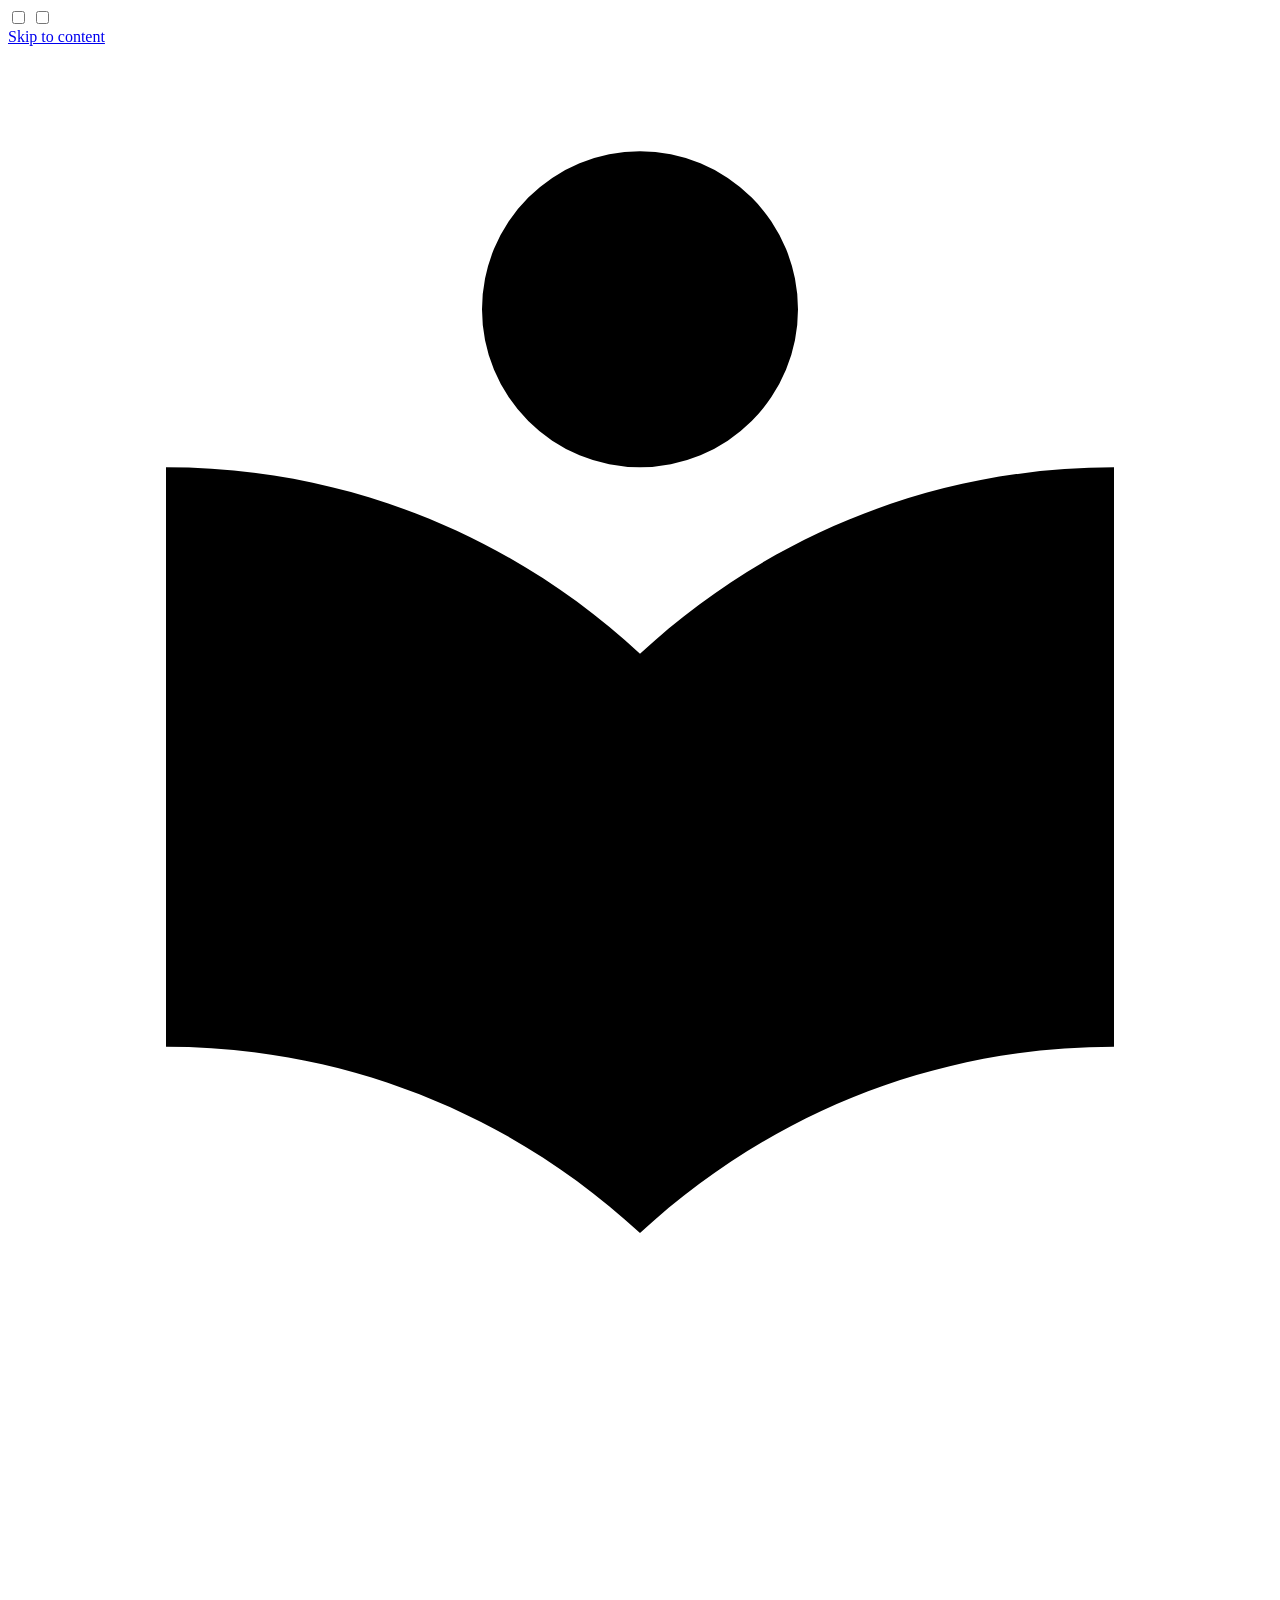
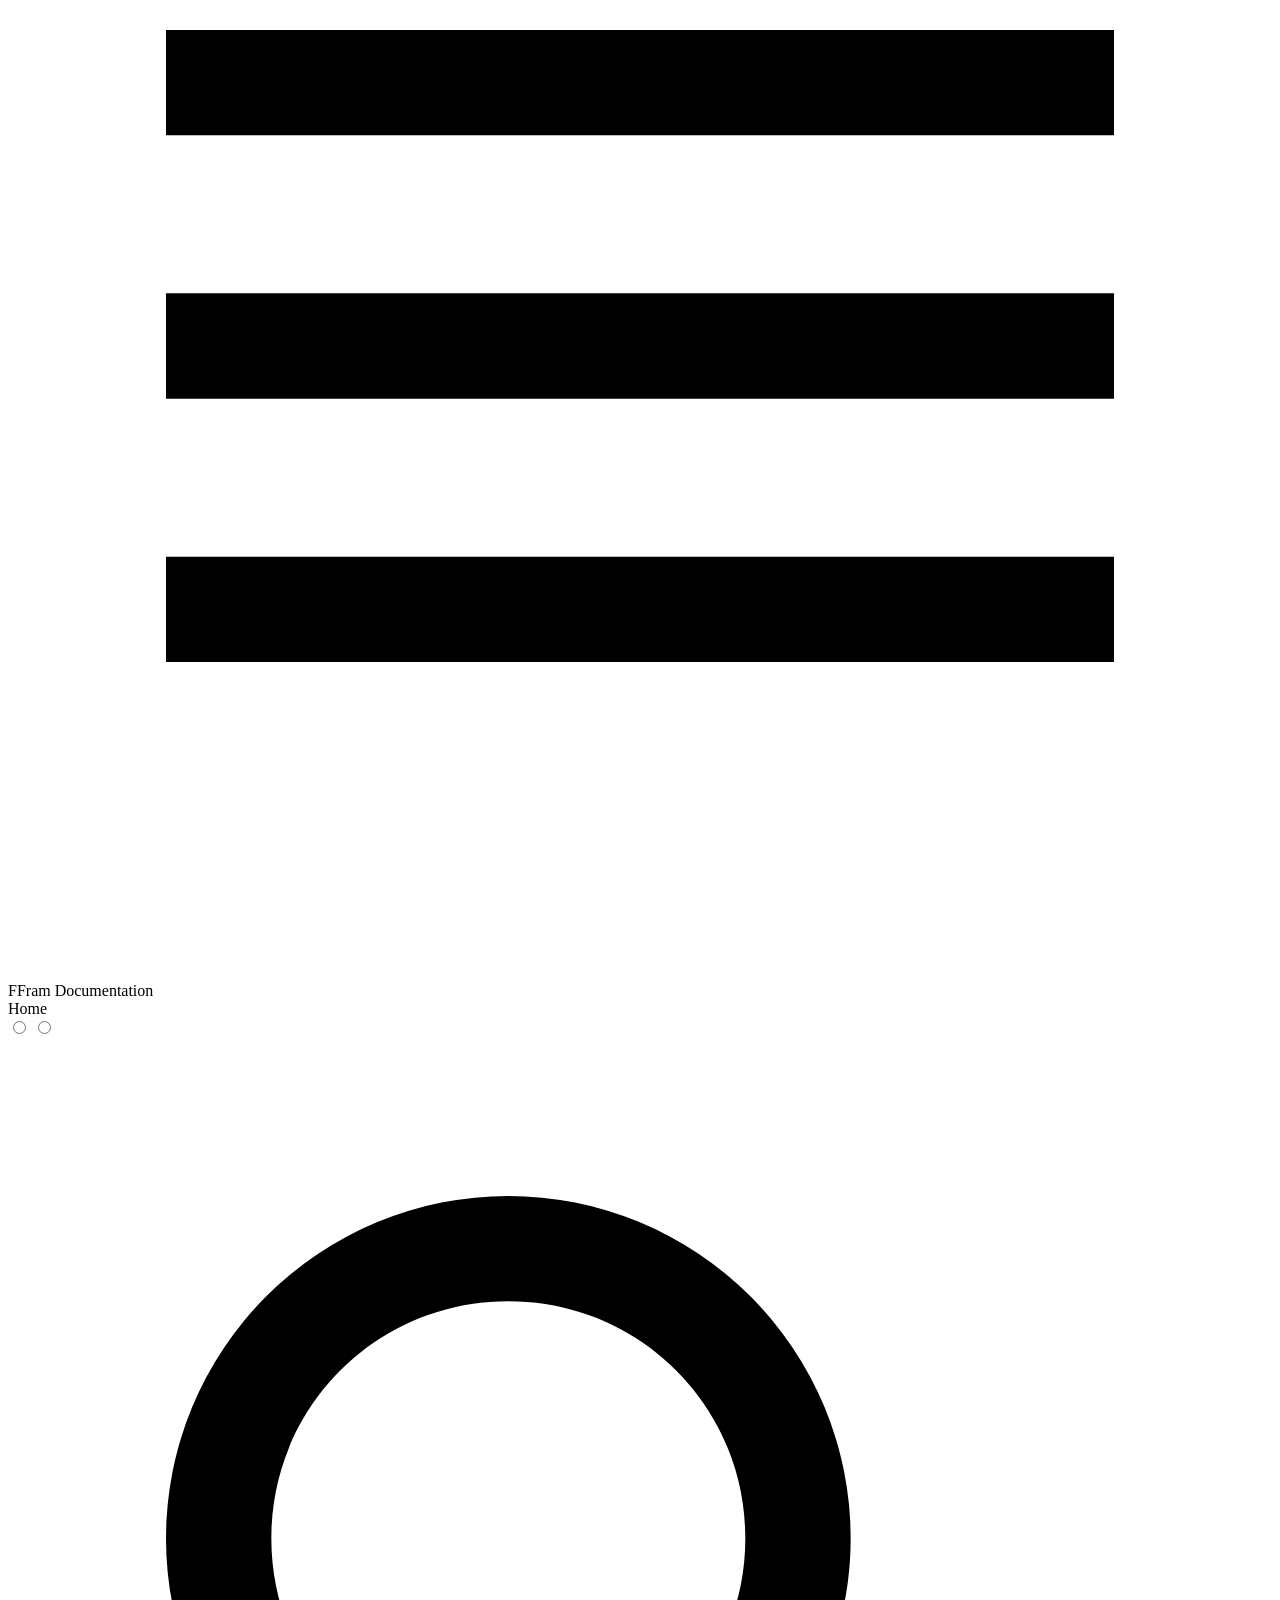
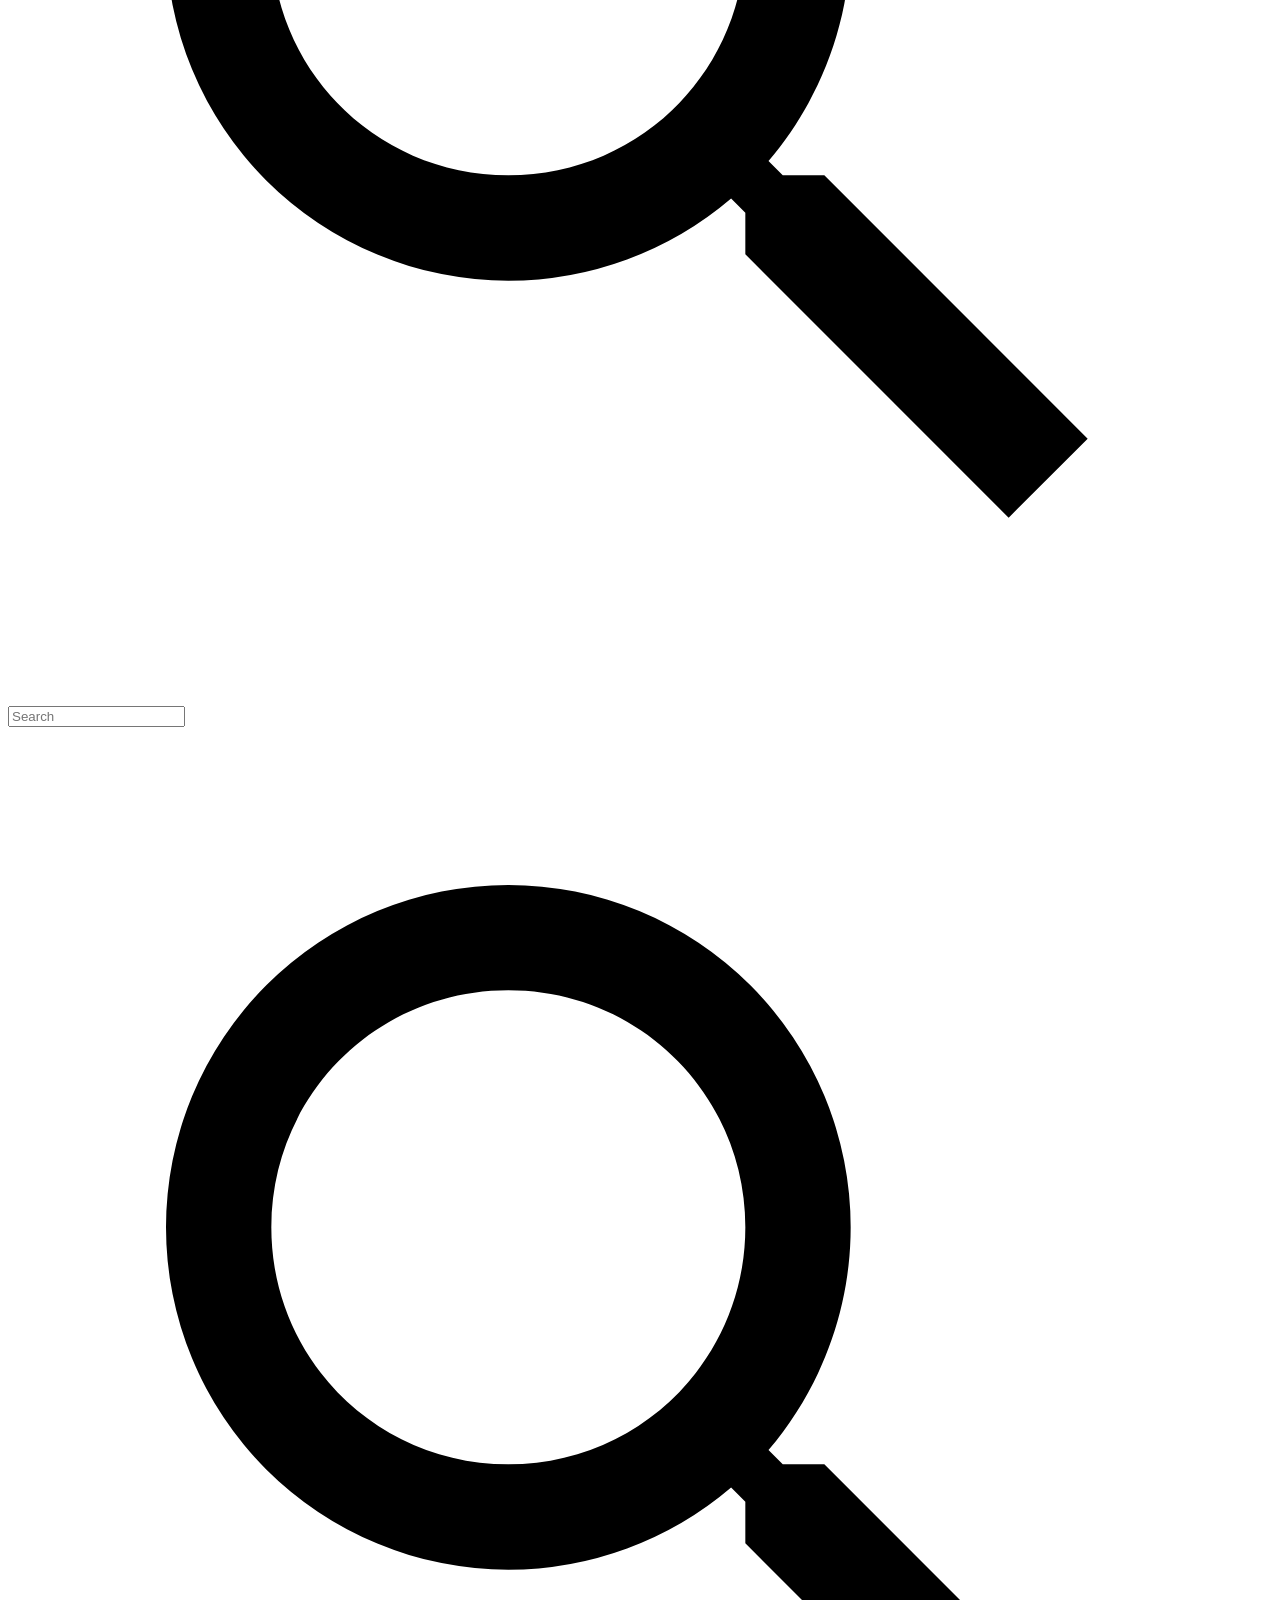
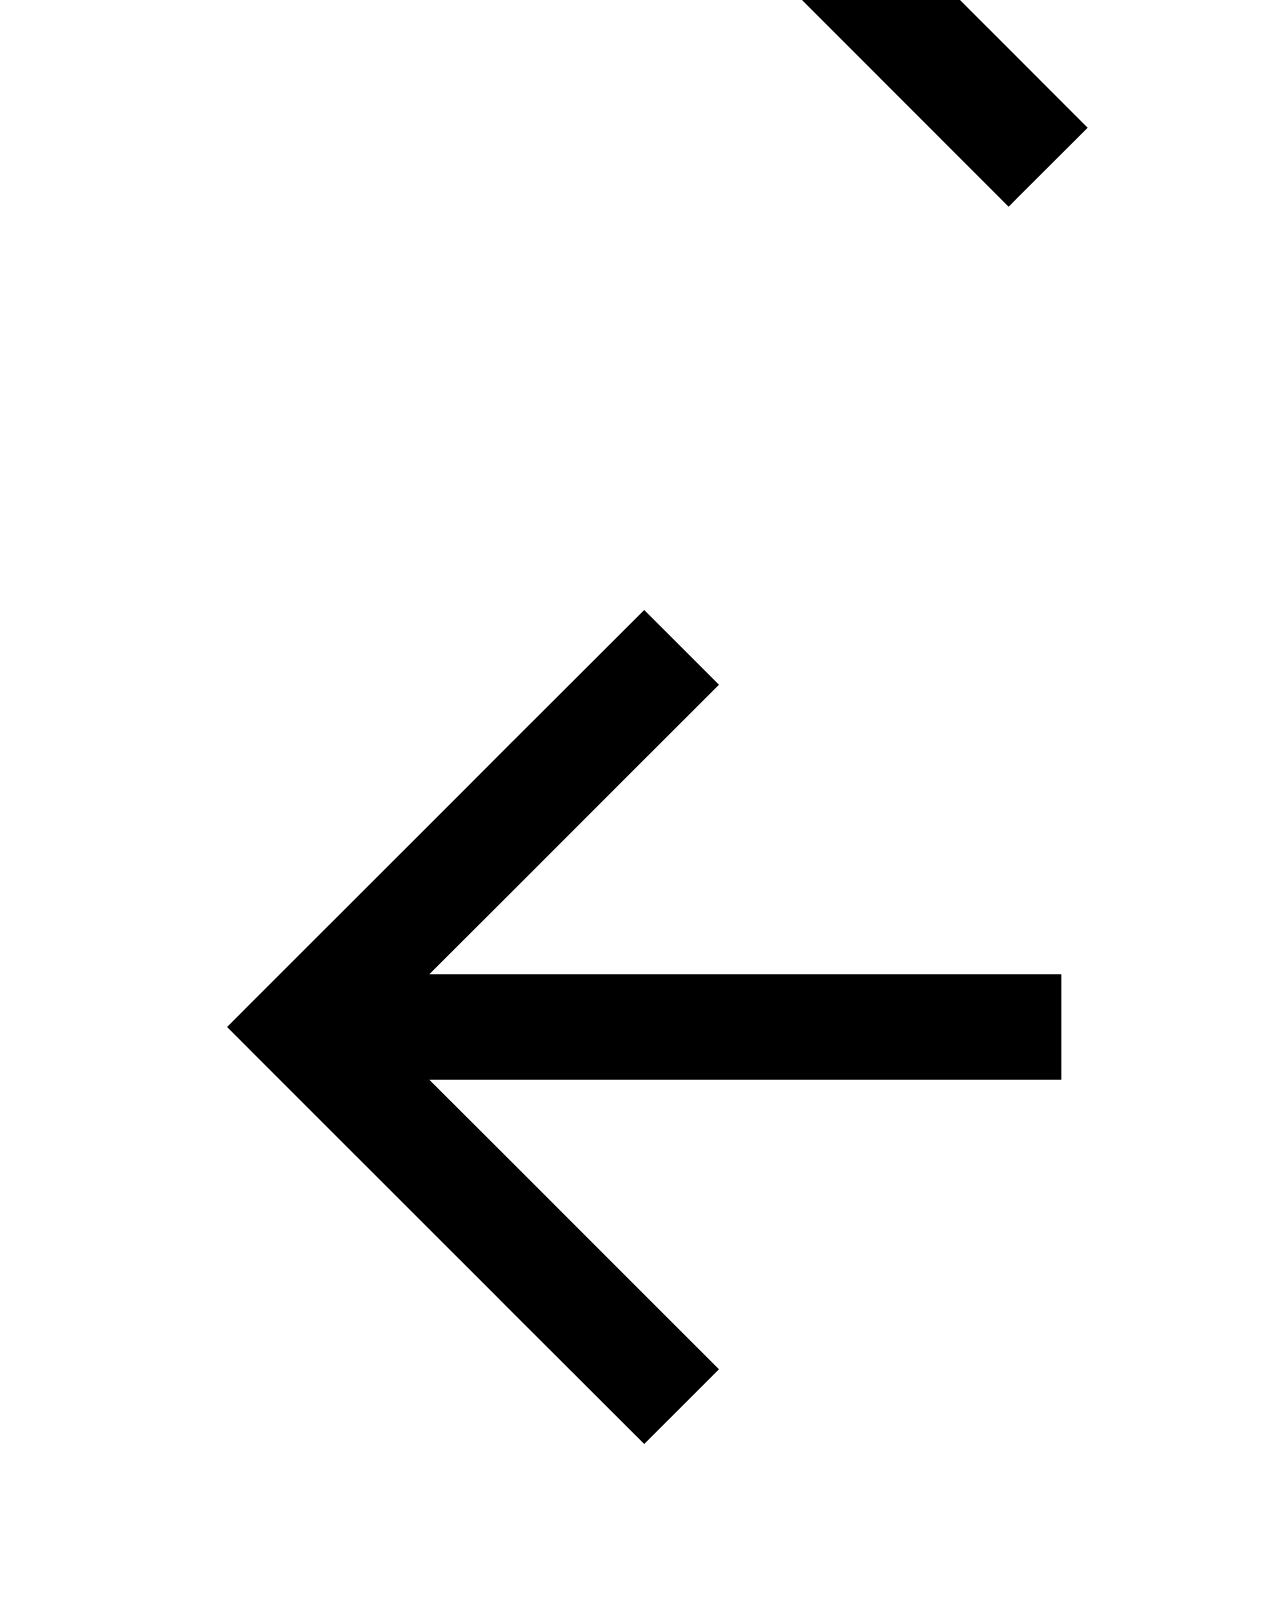
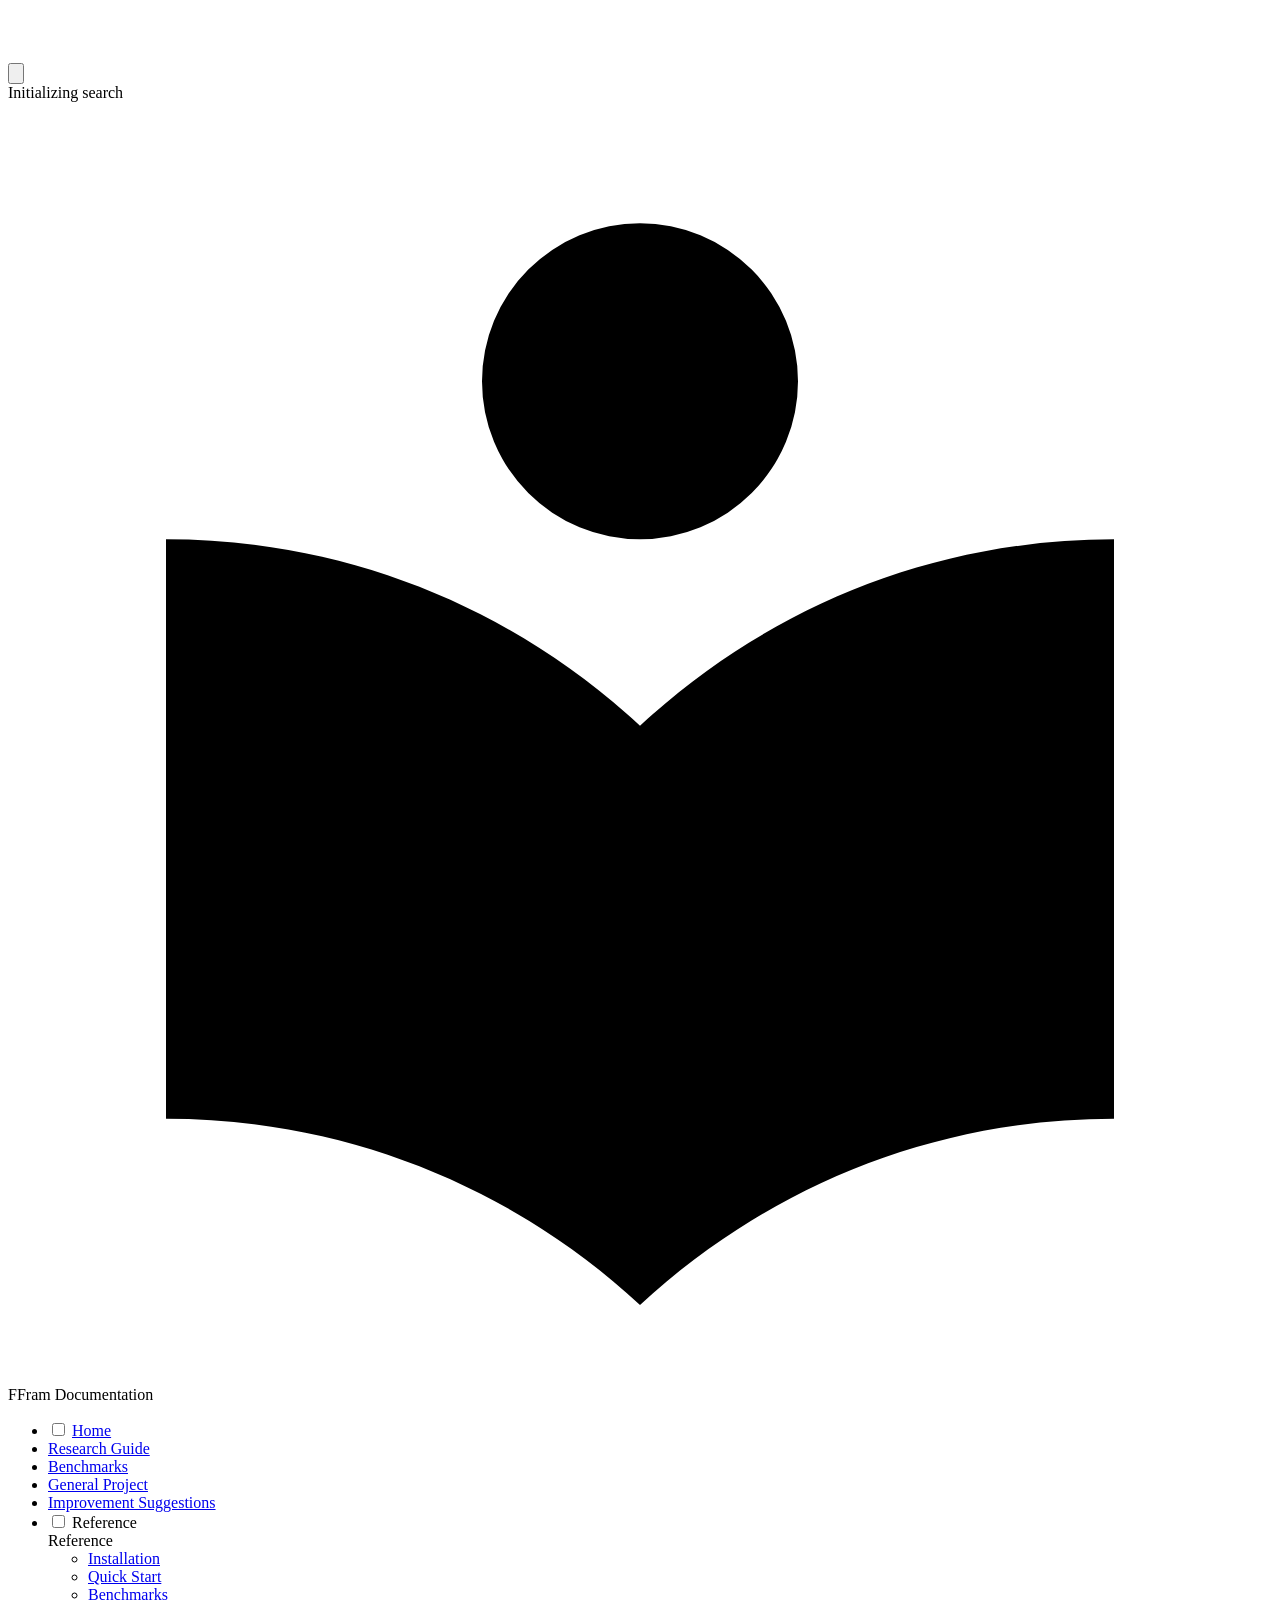
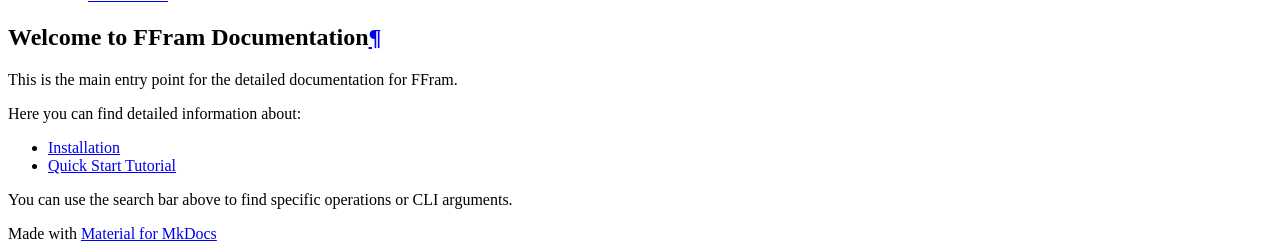
==== commit b4f97120: "website modified" ====
--- a/docs/reference/index.html
+++ b/docs/reference/index.html
@@ -1,502 +1,491 @@
-
 <!doctype html>
 <html lang="en" class="no-js">
   <head>
-    
-      <meta charset="utf-8">
-      <meta name="viewport" content="width=device-width,initial-scale=1">
-      
-      
-      
-        <link rel="canonical" href="https://rebuild-it-labs.github.io/FFram/reference/">
-      
-      
-      
-        <link rel="next" href="reference/installation/">
-      
-      
-        
-      
-      
-      <link rel="icon" href="assets/images/favicon.png">
-      <meta name="generator" content="mkdocs-1.6.1, mkdocs-material-9.7.7">
-    
-    
-      
-        <title>FFram Documentation</title>
-      
-    
-    
-      <link rel="stylesheet" href="assets/stylesheets/main.ec1eaa64.min.css">
-      
-        
-        <link rel="stylesheet" href="assets/stylesheets/palette.ab4e12ef.min.css">
-      
-      
-
-
-    
-    
-      
-    
-    
-      
-        
-        
-        <link rel="preconnect" href="https://fonts.gstatic.com" crossorigin>
-        <link rel="stylesheet" href="https://fonts.googleapis.com/css?family=Roboto:300,300i,400,400i,700,700i%7CRoboto+Mono:400,400i,700,700i&display=fallback">
-        <style>:root{--md-text-font:"Roboto";--md-code-font:"Roboto Mono"}</style>
-      
-    
-    
-    <script>__md_scope=new URL(".",location),__md_hash=e=>[...e].reduce(((e,_)=>(e<<5)-e+_.charCodeAt(0)),0),__md_get=(e,_=localStorage,t=__md_scope)=>JSON.parse(_.getItem(t.pathname+"."+e)),__md_set=(e,_,t=localStorage,a=__md_scope)=>{try{t.setItem(a.pathname+"."+e,JSON.stringify(_))}catch(e){}}</script>
-    
-      
-
-    
-    
+    <meta charset="utf-8" />
+    <meta name="viewport" content="width=device-width,initial-scale=1" />
+
+    <link
+      rel="canonical"
+      href="https://rebuild-it-labs.github.io/FFram/reference/"
+    />
+
+    <link rel="next" href="research_guide/" />
+
+    <link rel="icon" href="assets/images/favicon.png" />
+    <meta name="generator" content="mkdocs-1.6.1, mkdocs-material-9.7.7" />
+
+    <title>FFram Documentation</title>
+
+    <link rel="stylesheet" href="assets/stylesheets/main.ec1eaa64.min.css" />
+
+    <link rel="stylesheet" href="assets/stylesheets/palette.ab4e12ef.min.css" />
+
+    <link rel="preconnect" href="https://fonts.gstatic.com" crossorigin />
+    <link
+      rel="stylesheet"
+      href="https://fonts.googleapis.com/css?family=Roboto:300,300i,400,400i,700,700i%7CRoboto+Mono:400,400i,700,700i&display=fallback"
+    />
+    <style>
+      :root {
+        --md-text-font: "Roboto";
+        --md-code-font: "Roboto Mono";
+      }
+    </style>
+
+    <script>
+      ((__md_scope = new URL(".", location)),
+        (__md_hash = (e) =>
+          [...e].reduce((e, _) => (e << 5) - e + _.charCodeAt(0), 0)),
+        (__md_get = (e, _ = localStorage, t = __md_scope) =>
+          JSON.parse(_.getItem(t.pathname + "." + e))),
+        (__md_set = (e, _, t = localStorage, a = __md_scope) => {
+          try {
+            t.setItem(a.pathname + "." + e, JSON.stringify(_));
+          } catch (e) {}
+        }));
+    </script>
   </head>
-  
-  
-    
-    
-      
-    
-    
-    
-    
-    <body dir="ltr" data-md-color-scheme="default" data-md-color-primary="teal" data-md-color-accent="deep-orange">
-  
-    
-    <input class="md-toggle" data-md-toggle="drawer" type="checkbox" id="__drawer" autocomplete="off">
-    <input class="md-toggle" data-md-toggle="search" type="checkbox" id="__search" autocomplete="off">
+
+  <body
+    dir="ltr"
+    data-md-color-scheme="default"
+    data-md-color-primary="teal"
+    data-md-color-accent="deep-orange"
+  >
+    <input
+      class="md-toggle"
+      data-md-toggle="drawer"
+      type="checkbox"
+      id="__drawer"
+      autocomplete="off"
+    />
+    <input
+      class="md-toggle"
+      data-md-toggle="search"
+      type="checkbox"
+      id="__search"
+      autocomplete="off"
+    />
     <label class="md-overlay" for="__drawer"></label>
     <div data-md-component="skip">
-      
-        
-        <a href="#welcome-to-ffram-documentation" class="md-skip">
-          Skip to content
+      <a href="#welcome-to-ffram-documentation" class="md-skip">
+        Skip to content
+      </a>
+    </div>
+    <div data-md-component="announce"></div>
+
+    <header class="md-header md-header--shadow" data-md-component="header">
+      <nav class="md-header__inner md-grid" aria-label="Header">
+        <a
+          href="."
+          title="FFram Documentation"
+          class="md-header__button md-logo"
+          aria-label="FFram Documentation"
+          data-md-component="logo"
+        >
+          <svg xmlns="http://www.w3.org/2000/svg" viewBox="0 0 24 24">
+            <path
+              d="M12 8a3 3 0 0 0 3-3 3 3 0 0 0-3-3 3 3 0 0 0-3 3 3 3 0 0 0 3 3m0 3.54C9.64 9.35 6.5 8 3 8v11c3.5 0 6.64 1.35 9 3.54 2.36-2.19 5.5-3.54 9-3.54V8c-3.5 0-6.64 1.35-9 3.54"
+            />
+          </svg>
         </a>
-      
-    </div>
-    <div data-md-component="announce">
-      
-    </div>
-    
-    
-      
-
-  
-
-<header class="md-header md-header--shadow" data-md-component="header">
-  <nav class="md-header__inner md-grid" aria-label="Header">
-    <a href="." title="FFram Documentation" class="md-header__button md-logo" aria-label="FFram Documentation" data-md-component="logo">
-      
-  
-  <svg xmlns="http://www.w3.org/2000/svg" viewBox="0 0 24 24"><path d="M12 8a3 3 0 0 0 3-3 3 3 0 0 0-3-3 3 3 0 0 0-3 3 3 3 0 0 0 3 3m0 3.54C9.64 9.35 6.5 8 3 8v11c3.5 0 6.64 1.35 9 3.54 2.36-2.19 5.5-3.54 9-3.54V8c-3.5 0-6.64 1.35-9 3.54"/></svg>
-
-    </a>
-    <label class="md-header__button md-icon" for="__drawer">
-      
-      <svg xmlns="http://www.w3.org/2000/svg" viewBox="0 0 24 24"><path d="M3 6h18v2H3zm0 5h18v2H3zm0 5h18v2H3z"/></svg>
-    </label>
-    <div class="md-header__title" data-md-component="header-title">
-      <div class="md-header__ellipsis">
-        <div class="md-header__topic">
-          <span class="md-ellipsis">
-            FFram Documentation
-          </span>
+        <label class="md-header__button md-icon" for="__drawer">
+          <svg xmlns="http://www.w3.org/2000/svg" viewBox="0 0 24 24">
+            <path d="M3 6h18v2H3zm0 5h18v2H3zm0 5h18v2H3z" />
+          </svg>
+        </label>
+        <div class="md-header__title" data-md-component="header-title">
+          <div class="md-header__ellipsis">
+            <div class="md-header__topic">
+              <span class="md-ellipsis"> FFram Documentation </span>
+            </div>
+            <div class="md-header__topic" data-md-component="header-topic">
+              <span class="md-ellipsis"> Home </span>
+            </div>
+          </div>
         </div>
-        <div class="md-header__topic" data-md-component="header-topic">
-          <span class="md-ellipsis">
-            
-              Home
-            
-          </span>
-        </div>
-      </div>
-    </div>
-    
-      
+
         <form class="md-header__option" data-md-component="palette">
-  
-    
-    
-    
-    <input class="md-option" data-md-color-media="(prefers-color-scheme: light)" data-md-color-scheme="default" data-md-color-primary="teal" data-md-color-accent="deep-orange"  aria-label="Switch to dark mode"  type="radio" name="__palette" id="__palette_0">
-    
-      <label class="md-header__button md-icon" title="Switch to dark mode" for="__palette_1" hidden>
-        <svg xmlns="http://www.w3.org/2000/svg" viewBox="0 0 24 24"><path d="M12 8a4 4 0 0 0-4 4 4 4 0 0 0 4 4 4 4 0 0 0 4-4 4 4 0 0 0-4-4m0 10a6 6 0 0 1-6-6 6 6 0 0 1 6-6 6 6 0 0 1 6 6 6 6 0 0 1-6 6m8-9.31V4h-4.69L12 .69 8.69 4H4v4.69L.69 12 4 15.31V20h4.69L12 23.31 15.31 20H20v-4.69L23.31 12z"/></svg>
-      </label>
-    
-  
-    
-    
-    
-    <input class="md-option" data-md-color-media="(prefers-color-scheme: dark)" data-md-color-scheme="slate" data-md-color-primary="teal" data-md-color-accent="deep-orange"  aria-label="Switch to light mode"  type="radio" name="__palette" id="__palette_1">
-    
-      <label class="md-header__button md-icon" title="Switch to light mode" for="__palette_0" hidden>
-        <svg xmlns="http://www.w3.org/2000/svg" viewBox="0 0 24 24"><path d="M12 18c-.89 0-1.74-.2-2.5-.55C11.56 16.5 13 14.42 13 12s-1.44-4.5-3.5-5.45C10.26 6.2 11.11 6 12 6a6 6 0 0 1 6 6 6 6 0 0 1-6 6m8-9.31V4h-4.69L12 .69 8.69 4H4v4.69L.69 12 4 15.31V20h4.69L12 23.31 15.31 20H20v-4.69L23.31 12z"/></svg>
-      </label>
-    
-  
-</form>
-      
-    
-    
-      <script>var palette=__md_get("__palette");if(palette&&palette.color){if("(prefers-color-scheme)"===palette.color.media){var media=matchMedia("(prefers-color-scheme: light)"),input=document.querySelector(media.matches?"[data-md-color-media='(prefers-color-scheme: light)']":"[data-md-color-media='(prefers-color-scheme: dark)']");palette.color.media=input.getAttribute("data-md-color-media"),palette.color.scheme=input.getAttribute("data-md-color-scheme"),palette.color.primary=input.getAttribute("data-md-color-primary"),palette.color.accent=input.getAttribute("data-md-color-accent")}for(var[key,value]of Object.entries(palette.color))document.body.setAttribute("data-md-color-"+key,value)}</script>
-    
-    
-    
-      
-      
+          <input
+            class="md-option"
+            data-md-color-media="(prefers-color-scheme: light)"
+            data-md-color-scheme="default"
+            data-md-color-primary="teal"
+            data-md-color-accent="deep-orange"
+            aria-label="Switch to dark mode"
+            type="radio"
+            name="__palette"
+            id="__palette_0"
+          />
+
+          <label
+            class="md-header__button md-icon"
+            title="Switch to dark mode"
+            for="__palette_1"
+            hidden
+          >
+            <svg xmlns="http://www.w3.org/2000/svg" viewBox="0 0 24 24">
+              <path
+                d="M12 8a4 4 0 0 0-4 4 4 4 0 0 0 4 4 4 4 0 0 0 4-4 4 4 0 0 0-4-4m0 10a6 6 0 0 1-6-6 6 6 0 0 1 6-6 6 6 0 0 1 6 6 6 6 0 0 1-6 6m8-9.31V4h-4.69L12 .69 8.69 4H4v4.69L.69 12 4 15.31V20h4.69L12 23.31 15.31 20H20v-4.69L23.31 12z"
+              />
+            </svg>
+          </label>
+
+          <input
+            class="md-option"
+            data-md-color-media="(prefers-color-scheme: dark)"
+            data-md-color-scheme="slate"
+            data-md-color-primary="teal"
+            data-md-color-accent="deep-orange"
+            aria-label="Switch to light mode"
+            type="radio"
+            name="__palette"
+            id="__palette_1"
+          />
+
+          <label
+            class="md-header__button md-icon"
+            title="Switch to light mode"
+            for="__palette_0"
+            hidden
+          >
+            <svg xmlns="http://www.w3.org/2000/svg" viewBox="0 0 24 24">
+              <path
+                d="M12 18c-.89 0-1.74-.2-2.5-.55C11.56 16.5 13 14.42 13 12s-1.44-4.5-3.5-5.45C10.26 6.2 11.11 6 12 6a6 6 0 0 1 6 6 6 6 0 0 1-6 6m8-9.31V4h-4.69L12 .69 8.69 4H4v4.69L.69 12 4 15.31V20h4.69L12 23.31 15.31 20H20v-4.69L23.31 12z"
+              />
+            </svg>
+          </label>
+        </form>
+
+        <script>
+          var palette = __md_get("__palette");
+          if (palette && palette.color) {
+            if ("(prefers-color-scheme)" === palette.color.media) {
+              var media = matchMedia("(prefers-color-scheme: light)"),
+                input = document.querySelector(
+                  media.matches
+                    ? "[data-md-color-media='(prefers-color-scheme: light)']"
+                    : "[data-md-color-media='(prefers-color-scheme: dark)']",
+                );
+              ((palette.color.media = input.getAttribute(
+                "data-md-color-media",
+              )),
+                (palette.color.scheme = input.getAttribute(
+                  "data-md-color-scheme",
+                )),
+                (palette.color.primary = input.getAttribute(
+                  "data-md-color-primary",
+                )),
+                (palette.color.accent = input.getAttribute(
+                  "data-md-color-accent",
+                )));
+            }
+            for (var [key, value] of Object.entries(palette.color))
+              document.body.setAttribute("data-md-color-" + key, value);
+          }
+        </script>
+
         <label class="md-header__button md-icon" for="__search">
-          
-          <svg xmlns="http://www.w3.org/2000/svg" viewBox="0 0 24 24"><path d="M9.5 3A6.5 6.5 0 0 1 16 9.5c0 1.61-.59 3.09-1.56 4.23l.27.27h.79l5 5-1.5 1.5-5-5v-.79l-.27-.27A6.52 6.52 0 0 1 9.5 16 6.5 6.5 0 0 1 3 9.5 6.5 6.5 0 0 1 9.5 3m0 2C7 5 5 7 5 9.5S7 14 9.5 14 14 12 14 9.5 12 5 9.5 5"/></svg>
+          <svg xmlns="http://www.w3.org/2000/svg" viewBox="0 0 24 24">
+            <path
+              d="M9.5 3A6.5 6.5 0 0 1 16 9.5c0 1.61-.59 3.09-1.56 4.23l.27.27h.79l5 5-1.5 1.5-5-5v-.79l-.27-.27A6.52 6.52 0 0 1 9.5 16 6.5 6.5 0 0 1 3 9.5 6.5 6.5 0 0 1 9.5 3m0 2C7 5 5 7 5 9.5S7 14 9.5 14 14 12 14 9.5 12 5 9.5 5"
+            />
+          </svg>
         </label>
         <div class="md-search" data-md-component="search" role="dialog">
-  <label class="md-search__overlay" for="__search"></label>
-  <div class="md-search__inner" role="search">
-    <form class="md-search__form" name="search">
-      <input type="text" class="md-search__input" name="query" aria-label="Search" placeholder="Search" autocapitalize="off" autocorrect="off" autocomplete="off" spellcheck="false" data-md-component="search-query" required>
-      <label class="md-search__icon md-icon" for="__search">
-        
-        <svg xmlns="http://www.w3.org/2000/svg" viewBox="0 0 24 24"><path d="M9.5 3A6.5 6.5 0 0 1 16 9.5c0 1.61-.59 3.09-1.56 4.23l.27.27h.79l5 5-1.5 1.5-5-5v-.79l-.27-.27A6.52 6.52 0 0 1 9.5 16 6.5 6.5 0 0 1 3 9.5 6.5 6.5 0 0 1 9.5 3m0 2C7 5 5 7 5 9.5S7 14 9.5 14 14 12 14 9.5 12 5 9.5 5"/></svg>
-        
-        <svg xmlns="http://www.w3.org/2000/svg" viewBox="0 0 24 24"><path d="M20 11v2H8l5.5 5.5-1.42 1.42L4.16 12l7.92-7.92L13.5 5.5 8 11z"/></svg>
-      </label>
-      <nav class="md-search__options" aria-label="Search">
-        
-        <button type="reset" class="md-search__icon md-icon" title="Clear" aria-label="Clear" tabindex="-1">
-          
-          <svg xmlns="http://www.w3.org/2000/svg" viewBox="0 0 24 24"><path d="M19 6.41 17.59 5 12 10.59 6.41 5 5 6.41 10.59 12 5 17.59 6.41 19 12 13.41 17.59 19 19 17.59 13.41 12z"/></svg>
-        </button>
+          <label class="md-search__overlay" for="__search"></label>
+          <div class="md-search__inner" role="search">
+            <form class="md-search__form" name="search">
+              <input
+                type="text"
+                class="md-search__input"
+                name="query"
+                aria-label="Search"
+                placeholder="Search"
+                autocapitalize="off"
+                autocorrect="off"
+                autocomplete="off"
+                spellcheck="false"
+                data-md-component="search-query"
+                required
+              />
+              <label class="md-search__icon md-icon" for="__search">
+                <svg xmlns="http://www.w3.org/2000/svg" viewBox="0 0 24 24">
+                  <path
+                    d="M9.5 3A6.5 6.5 0 0 1 16 9.5c0 1.61-.59 3.09-1.56 4.23l.27.27h.79l5 5-1.5 1.5-5-5v-.79l-.27-.27A6.52 6.52 0 0 1 9.5 16 6.5 6.5 0 0 1 3 9.5 6.5 6.5 0 0 1 9.5 3m0 2C7 5 5 7 5 9.5S7 14 9.5 14 14 12 14 9.5 12 5 9.5 5"
+                  />
+                </svg>
+
+                <svg xmlns="http://www.w3.org/2000/svg" viewBox="0 0 24 24">
+                  <path
+                    d="M20 11v2H8l5.5 5.5-1.42 1.42L4.16 12l7.92-7.92L13.5 5.5 8 11z"
+                  />
+                </svg>
+              </label>
+              <nav class="md-search__options" aria-label="Search">
+                <button
+                  type="reset"
+                  class="md-search__icon md-icon"
+                  title="Clear"
+                  aria-label="Clear"
+                  tabindex="-1"
+                >
+                  <svg xmlns="http://www.w3.org/2000/svg" viewBox="0 0 24 24">
+                    <path
+                      d="M19 6.41 17.59 5 12 10.59 6.41 5 5 6.41 10.59 12 5 17.59 6.41 19 12 13.41 17.59 19 19 17.59 13.41 12z"
+                    />
+                  </svg>
+                </button>
+              </nav>
+            </form>
+            <div class="md-search__output">
+              <div class="md-search__scrollwrap" tabindex="0" data-md-scrollfix>
+                <div class="md-search-result" data-md-component="search-result">
+                  <div class="md-search-result__meta">Initializing search</div>
+                  <ol class="md-search-result__list" role="presentation"></ol>
+                </div>
+              </div>
+            </div>
+          </div>
+        </div>
       </nav>
-      
-    </form>
-    <div class="md-search__output">
-      <div class="md-search__scrollwrap" tabindex="0" data-md-scrollfix>
-        <div class="md-search-result" data-md-component="search-result">
-          <div class="md-search-result__meta">
-            Initializing search
-          </div>
-          <ol class="md-search-result__list" role="presentation"></ol>
-        </div>
-      </div>
-    </div>
-  </div>
-</div>
-      
-    
-    
-  </nav>
-  
-</header>
-    
+    </header>
+
     <div class="md-container" data-md-component="container">
-      
-      
-        
-          
-        
-      
       <main class="md-main" data-md-component="main">
         <div class="md-main__inner md-grid">
-          
-            
-              
-              <div class="md-sidebar md-sidebar--primary" data-md-component="sidebar" data-md-type="navigation" >
-                <div class="md-sidebar__scrollwrap">
-                  <div class="md-sidebar__inner">
-                    
-
-
-
-<nav class="md-nav md-nav--primary" aria-label="Navigation" data-md-level="0">
-  <label class="md-nav__title" for="__drawer">
-    <a href="." title="FFram Documentation" class="md-nav__button md-logo" aria-label="FFram Documentation" data-md-component="logo">
-      
-  
-  <svg xmlns="http://www.w3.org/2000/svg" viewBox="0 0 24 24"><path d="M12 8a3 3 0 0 0 3-3 3 3 0 0 0-3-3 3 3 0 0 0-3 3 3 3 0 0 0 3 3m0 3.54C9.64 9.35 6.5 8 3 8v11c3.5 0 6.64 1.35 9 3.54 2.36-2.19 5.5-3.54 9-3.54V8c-3.5 0-6.64 1.35-9 3.54"/></svg>
-
-    </a>
-    FFram Documentation
-  </label>
-  
-  <ul class="md-nav__list" data-md-scrollfix>
-    
-      
-      
-  
-  
-    
-  
-  
-  
-    <li class="md-nav__item md-nav__item--active">
-      
-      <input class="md-nav__toggle md-toggle" type="checkbox" id="__toc">
-      
-      
-        
-      
-      
-      <a href="." class="md-nav__link md-nav__link--active">
-        
-  
-  
-  <span class="md-ellipsis">
-    
-  
-    Home
-  
-
-    
-  </span>
-  
-  
-
-      </a>
-      
-    </li>
-  
-
-    
-      
-      
-  
-  
-  
-  
-    
-    
-    
-    
-    
-    <li class="md-nav__item md-nav__item--nested">
-      
-        
-        
-        <input class="md-nav__toggle md-toggle " type="checkbox" id="__nav_2" >
-        
-          
-          <label class="md-nav__link" for="__nav_2" id="__nav_2_label" tabindex="0">
-            
-  
-  
-  <span class="md-ellipsis">
-    
-  
-    Reference
-  
-
-    
-  </span>
-  
-  
-
-            <span class="md-nav__icon md-icon"></span>
-          </label>
-        
-        <nav class="md-nav" data-md-level="1" aria-labelledby="__nav_2_label" aria-expanded="false">
-          <label class="md-nav__title" for="__nav_2">
-            <span class="md-nav__icon md-icon"></span>
-            
-  
-    Reference
-  
-
-          </label>
-          <ul class="md-nav__list" data-md-scrollfix>
-            
-              
-                
-  
-  
-  
-  
-    <li class="md-nav__item">
-      <a href="reference/installation/" class="md-nav__link">
-        
-  
-  
-  <span class="md-ellipsis">
-    
-  
-    Installation
-  
-
-    
-  </span>
-  
-  
-
-      </a>
-    </li>
-  
-
-              
-            
-              
-                
-  
-  
-  
-  
-    <li class="md-nav__item">
-      <a href="reference/quick-start/" class="md-nav__link">
-        
-  
-  
-  <span class="md-ellipsis">
-    
-  
-    Quick Start
-  
-
-    
-  </span>
-  
-  
-
-      </a>
-    </li>
-  
-
-              
-            
-              
-                
-  
-  
-  
-  
-    <li class="md-nav__item">
-      <a href="reference/benchmarks/" class="md-nav__link">
-        
-  
-  
-  <span class="md-ellipsis">
-    
-  
-    Benchmarks
-  
-
-    
-  </span>
-  
-  
-
-      </a>
-    </li>
-  
-
-              
-            
-          </ul>
-        </nav>
-      
-    </li>
-  
-
-    
-  </ul>
-</nav>
-                  </div>
-                </div>
+          <div
+            class="md-sidebar md-sidebar--primary"
+            data-md-component="sidebar"
+            data-md-type="navigation"
+          >
+            <div class="md-sidebar__scrollwrap">
+              <div class="md-sidebar__inner">
+                <nav
+                  class="md-nav md-nav--primary"
+                  aria-label="Navigation"
+                  data-md-level="0"
+                >
+                  <label class="md-nav__title" for="__drawer">
+                    <a
+                      href="."
+                      title="FFram Documentation"
+                      class="md-nav__button md-logo"
+                      aria-label="FFram Documentation"
+                      data-md-component="logo"
+                    >
+                      <svg
+                        xmlns="http://www.w3.org/2000/svg"
+                        viewBox="0 0 24 24"
+                      >
+                        <path
+                          d="M12 8a3 3 0 0 0 3-3 3 3 0 0 0-3-3 3 3 0 0 0-3 3 3 3 0 0 0 3 3m0 3.54C9.64 9.35 6.5 8 3 8v11c3.5 0 6.64 1.35 9 3.54 2.36-2.19 5.5-3.54 9-3.54V8c-3.5 0-6.64 1.35-9 3.54"
+                        />
+                      </svg>
+                    </a>
+                    FFram Documentation
+                  </label>
+
+                  <ul class="md-nav__list" data-md-scrollfix>
+                    <li class="md-nav__item md-nav__item--active">
+                      <input
+                        class="md-nav__toggle md-toggle"
+                        type="checkbox"
+                        id="__toc"
+                      />
+
+                      <a href="." class="md-nav__link md-nav__link--active">
+                        <span class="md-ellipsis"> Home </span>
+                      </a>
+                    </li>
+
+                    <li class="md-nav__item">
+                      <a href="research_guide/" class="md-nav__link">
+                        <span class="md-ellipsis"> Research Guide </span>
+                      </a>
+                    </li>
+
+                    <li class="md-nav__item">
+                      <a href="benchmarks/" class="md-nav__link">
+                        <span class="md-ellipsis"> Benchmarks </span>
+                      </a>
+                    </li>
+
+                    <li class="md-nav__item">
+                      <a href="general_project.md" class="md-nav__link">
+                        <span class="md-ellipsis"> General Project </span>
+                      </a>
+                    </li>
+
+                    <li class="md-nav__item">
+                      <a href="improvement_suggestions.md" class="md-nav__link">
+                        <span class="md-ellipsis">
+                          Improvement Suggestions
+                        </span>
+                      </a>
+                    </li>
+
+                    <li class="md-nav__item md-nav__item--nested">
+                      <input
+                        class="md-nav__toggle md-toggle"
+                        type="checkbox"
+                        id="__nav_6"
+                      />
+
+                      <label
+                        class="md-nav__link"
+                        for="__nav_6"
+                        id="__nav_6_label"
+                        tabindex="0"
+                      >
+                        <span class="md-ellipsis"> Reference </span>
+
+                        <span class="md-nav__icon md-icon"></span>
+                      </label>
+
+                      <nav
+                        class="md-nav"
+                        data-md-level="1"
+                        aria-labelledby="__nav_6_label"
+                        aria-expanded="false"
+                      >
+                        <label class="md-nav__title" for="__nav_6">
+                          <span class="md-nav__icon md-icon"></span>
+
+                          Reference
+                        </label>
+                        <ul class="md-nav__list" data-md-scrollfix>
+                          <li class="md-nav__item">
+                            <a
+                              href="reference/installation/"
+                              class="md-nav__link"
+                            >
+                              <span class="md-ellipsis"> Installation </span>
+                            </a>
+                          </li>
+
+                          <li class="md-nav__item">
+                            <a
+                              href="reference/quick-start/"
+                              class="md-nav__link"
+                            >
+                              <span class="md-ellipsis"> Quick Start </span>
+                            </a>
+                          </li>
+
+                          <li class="md-nav__item">
+                            <a
+                              href="reference/benchmarks/"
+                              class="md-nav__link"
+                            >
+                              <span class="md-ellipsis"> Benchmarks </span>
+                            </a>
+                          </li>
+                        </ul>
+                      </nav>
+                    </li>
+                  </ul>
+                </nav>
               </div>
-            
-            
-              
-              <div class="md-sidebar md-sidebar--secondary" data-md-component="sidebar" data-md-type="toc" >
-                <div class="md-sidebar__scrollwrap">
-                  <div class="md-sidebar__inner">
-                    
-
-<nav class="md-nav md-nav--secondary" aria-label="Table of contents">
-  
-  
-  
-    
-  
-  
-</nav>
-                  </div>
-                </div>
+            </div>
+          </div>
+
+          <div
+            class="md-sidebar md-sidebar--secondary"
+            data-md-component="sidebar"
+            data-md-type="toc"
+          >
+            <div class="md-sidebar__scrollwrap">
+              <div class="md-sidebar__inner">
+                <nav
+                  class="md-nav md-nav--secondary"
+                  aria-label="Table of contents"
+                ></nav>
               </div>
-            
-          
-          
-            <div class="md-content" data-md-component="content">
-              
-              <article class="md-content__inner md-typeset">
-                
-                  
-
-
-
-<h1 id="welcome-to-ffram-documentation">Welcome to FFram Documentation<a class="headerlink" href="#welcome-to-ffram-documentation" title="Permanent link">&para;</a></h1>
-<p>This is the main entry point for the detailed documentation for FFram.</p>
-<p>Here you can find detailed information about:</p>
-<ul>
-<li><a href="reference/installation/">Installation</a></li>
-<li><a href="reference/quick-start/">Quick Start Tutorial</a></li>
-</ul>
-<p>You can use the search bar above to find specific operations or CLI arguments.</p>
-
-
-
-
-
-
-
-
-
-
-
-
-                
-              </article>
-            </div>
-          
-          
-<script>var target=document.getElementById(location.hash.slice(1));target&&target.name&&(target.checked=target.name.startsWith("__tabbed_"))</script>
+            </div>
+          </div>
+
+          <div class="md-content" data-md-component="content">
+            <article class="md-content__inner md-typeset">
+              <h1 id="welcome-to-ffram-documentation">
+                Welcome to FFram Documentation<a
+                  class="headerlink"
+                  href="#welcome-to-ffram-documentation"
+                  title="Permanent link"
+                  >&para;</a
+                >
+              </h1>
+              <p>
+                This is the main entry point for the detailed documentation for
+                FFram.
+              </p>
+              <p>Here you can find detailed information about:</p>
+              <ul>
+                <li><a href="reference/installation/">Installation</a></li>
+                <li>
+                  <a href="reference/quick-start/">Quick Start Tutorial</a>
+                </li>
+              </ul>
+              <p>
+                You can use the search bar above to find specific operations or
+                CLI arguments.
+              </p>
+            </article>
+          </div>
+
+          <script>
+            var target = document.getElementById(location.hash.slice(1));
+            target &&
+              target.name &&
+              (target.checked = target.name.startsWith("__tabbed_"));
+          </script>
         </div>
-        
       </main>
-      
-        <footer class="md-footer">
-  
-  <div class="md-footer-meta md-typeset">
-    <div class="md-footer-meta__inner md-grid">
-      <div class="md-copyright">
-  
-  
-    Made with
-    <a href="https://squidfunk.github.io/mkdocs-material/" target="_blank" rel="noopener">
-      Material for MkDocs
-    </a>
-  
-</div>
-      
-    </div>
-  </div>
-</footer>
-      
+
+      <footer class="md-footer">
+        <div class="md-footer-meta md-typeset">
+          <div class="md-footer-meta__inner md-grid">
+            <div class="md-copyright">
+              Made with
+              <a
+                href="https://squidfunk.github.io/mkdocs-material/"
+                target="_blank"
+                rel="noopener"
+              >
+                Material for MkDocs
+              </a>
+            </div>
+          </div>
+        </div>
+      </footer>
     </div>
     <div class="md-dialog" data-md-component="dialog">
       <div class="md-dialog__inner md-typeset"></div>
     </div>
-    
-    
-    
-      
-      
-      <script id="__config" type="application/json">{"annotate": null, "base": ".", "features": [], "search": "assets/javascripts/workers/search.2c215733.min.js", "tags": null, "translations": {"clipboard.copied": "Copied to clipboard", "clipboard.copy": "Copy to clipboard", "search.result.more.one": "1 more on this page", "search.result.more.other": "# more on this page", "search.result.none": "No matching documents", "search.result.one": "1 matching document", "search.result.other": "# matching documents", "search.result.placeholder": "Type to start searching", "search.result.term.missing": "Missing", "select.version": "Select version"}, "version": null}</script>
-    
-    
-      <script src="assets/javascripts/bundle.d7400e89.min.js"></script>
-      
-    
+
+    <script id="__config" type="application/json">
+      {
+        "annotate": null,
+        "base": ".",
+        "features": [],
+        "search": "assets/javascripts/workers/search.2c215733.min.js",
+        "tags": null,
+        "translations": {
+          "clipboard.copied": "Copied to clipboard",
+          "clipboard.copy": "Copy to clipboard",
+          "search.result.more.one": "1 more on this page",
+          "search.result.more.other": "# more on this page",
+          "search.result.none": "No matching documents",
+          "search.result.one": "1 matching document",
+          "search.result.other": "# matching documents",
+          "search.result.placeholder": "Type to start searching",
+          "search.result.term.missing": "Missing",
+          "select.version": "Select version"
+        },
+        "version": null
+      }
+    </script>
+
+    <script src="assets/javascripts/bundle.d7400e89.min.js"></script>
   </body>
-</html>+</html>
